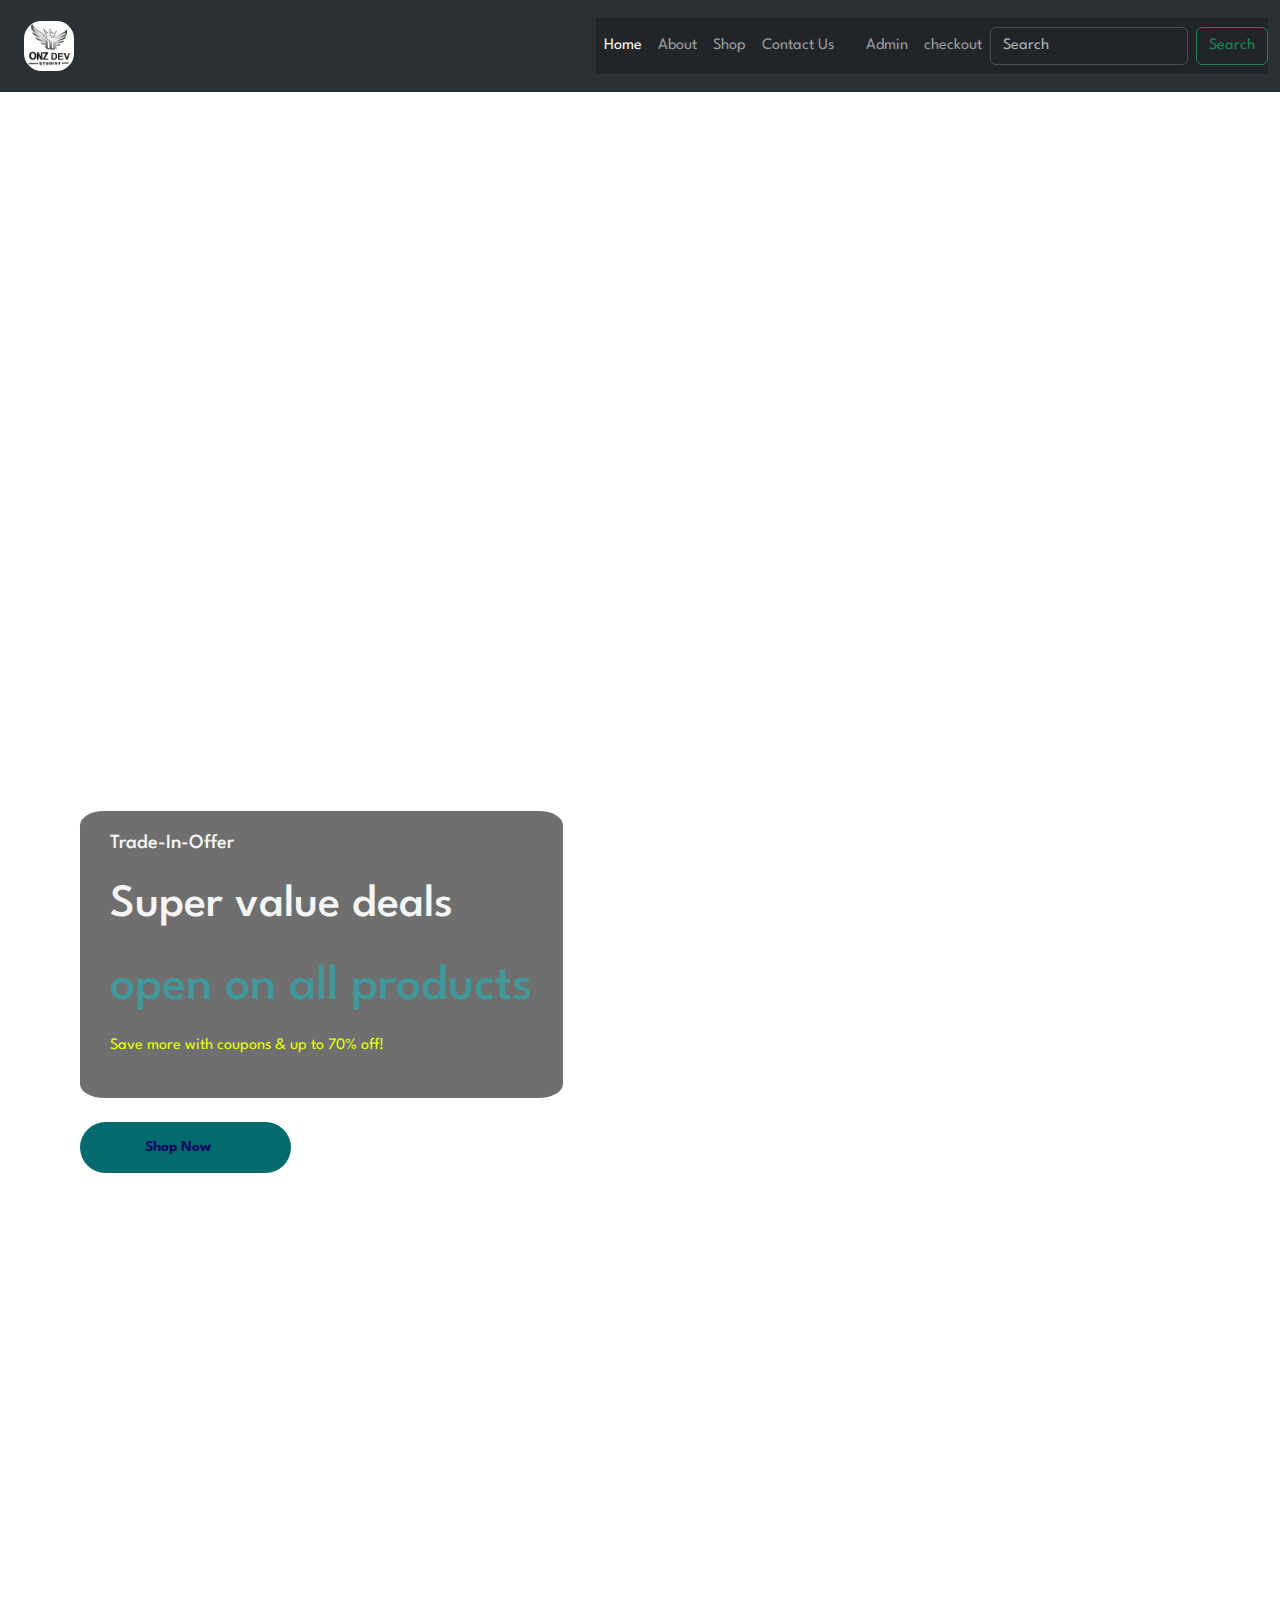
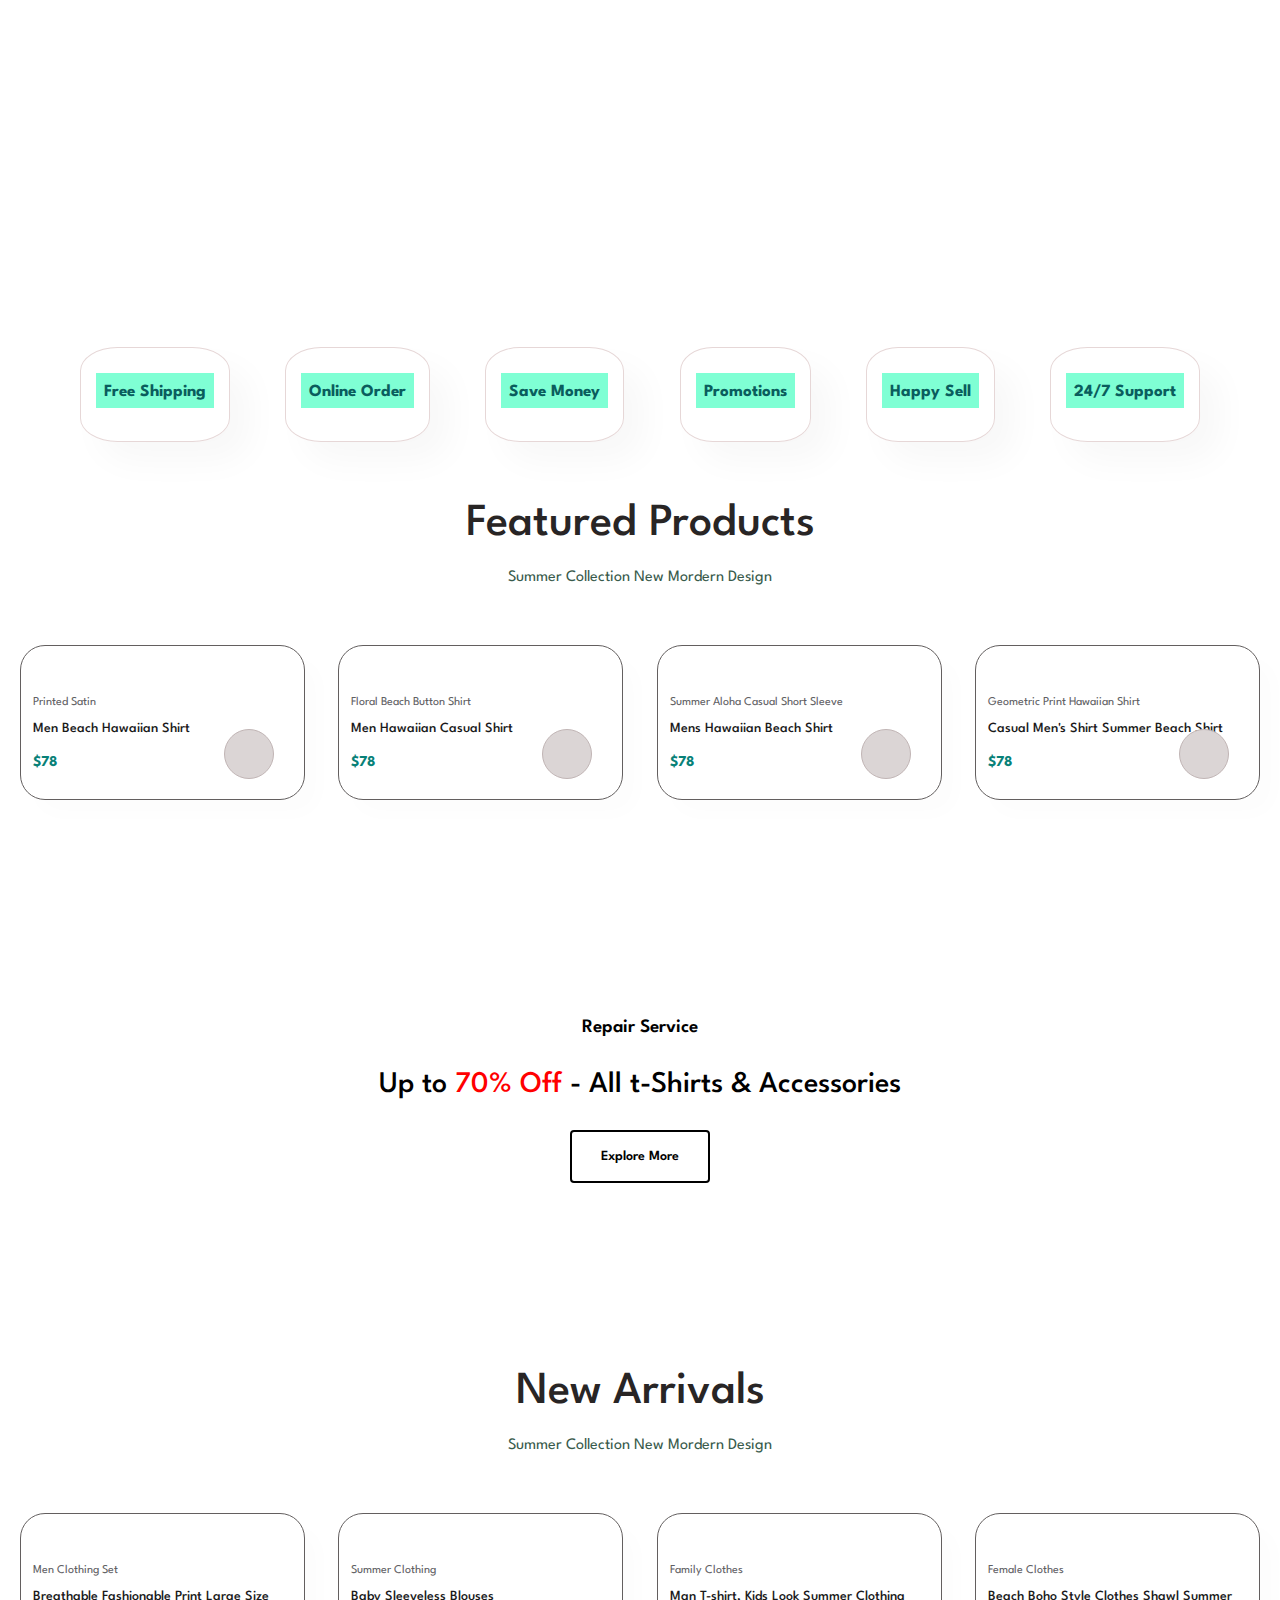
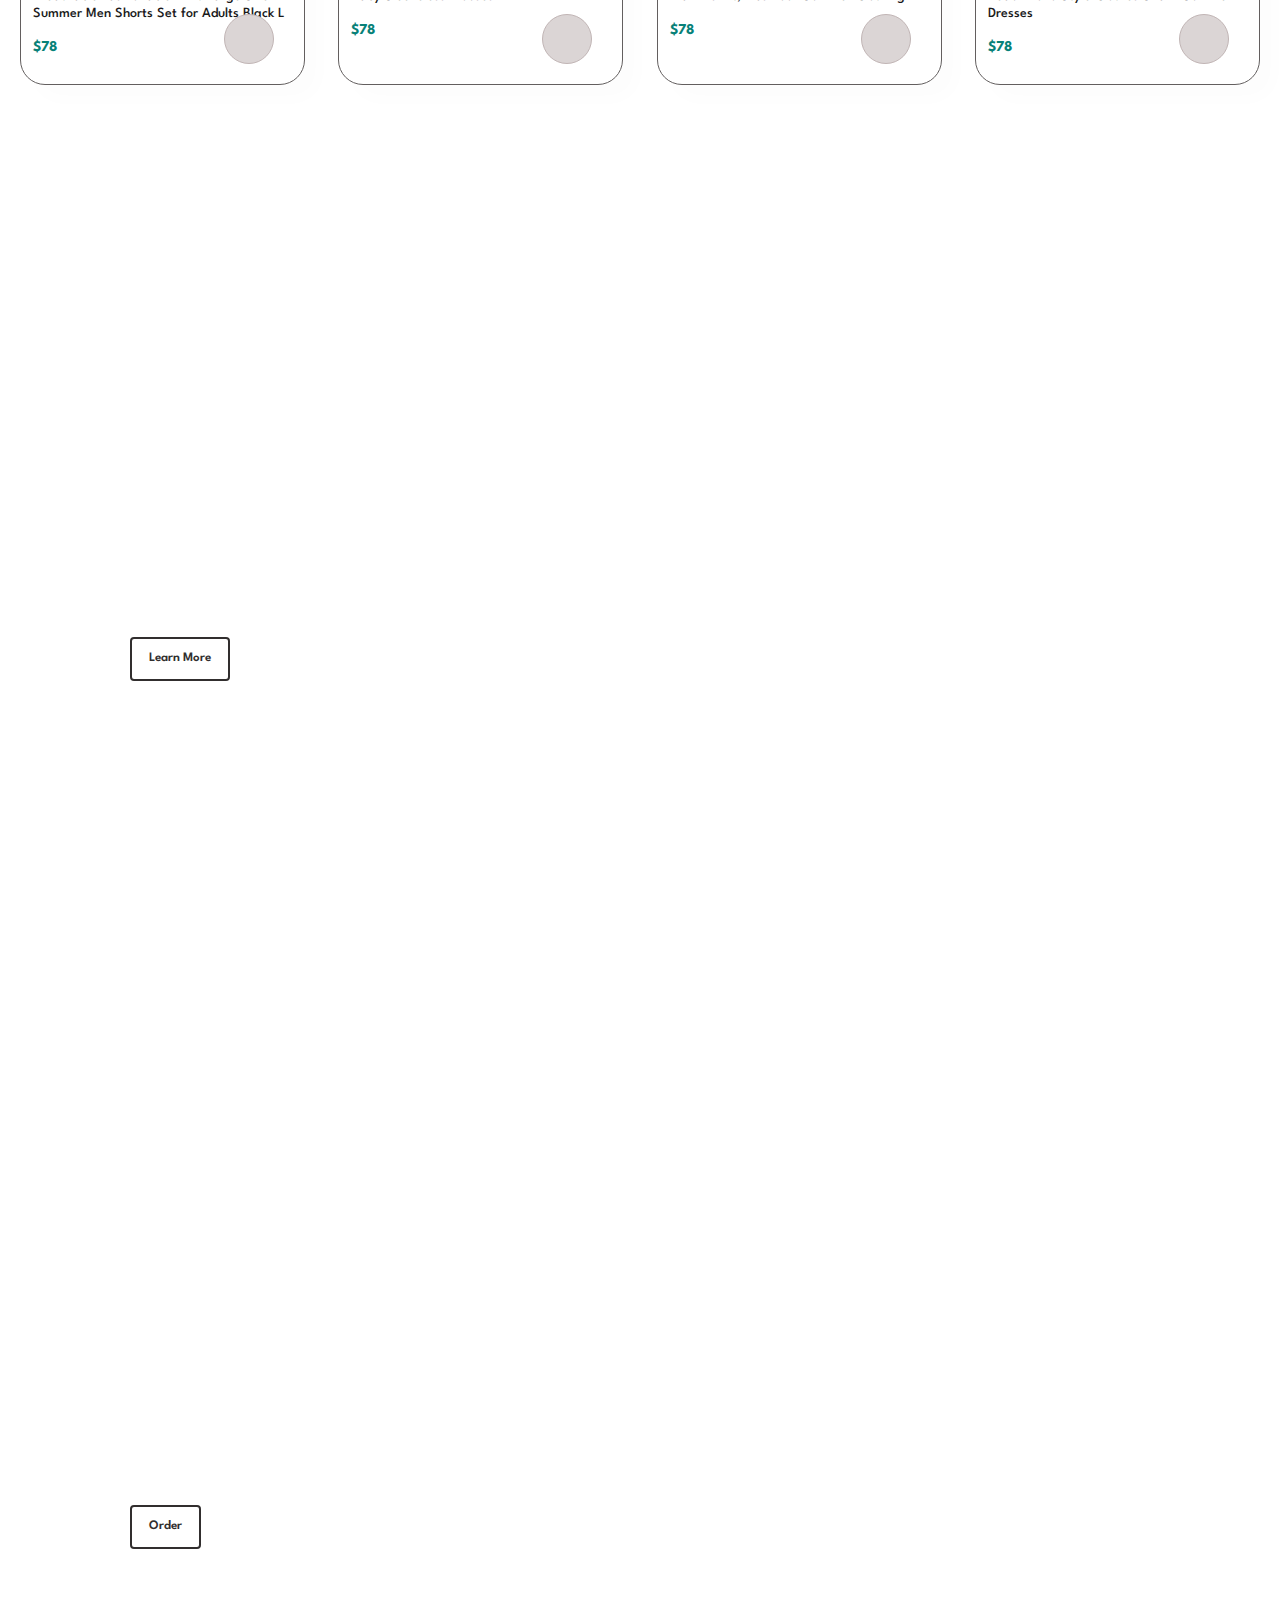
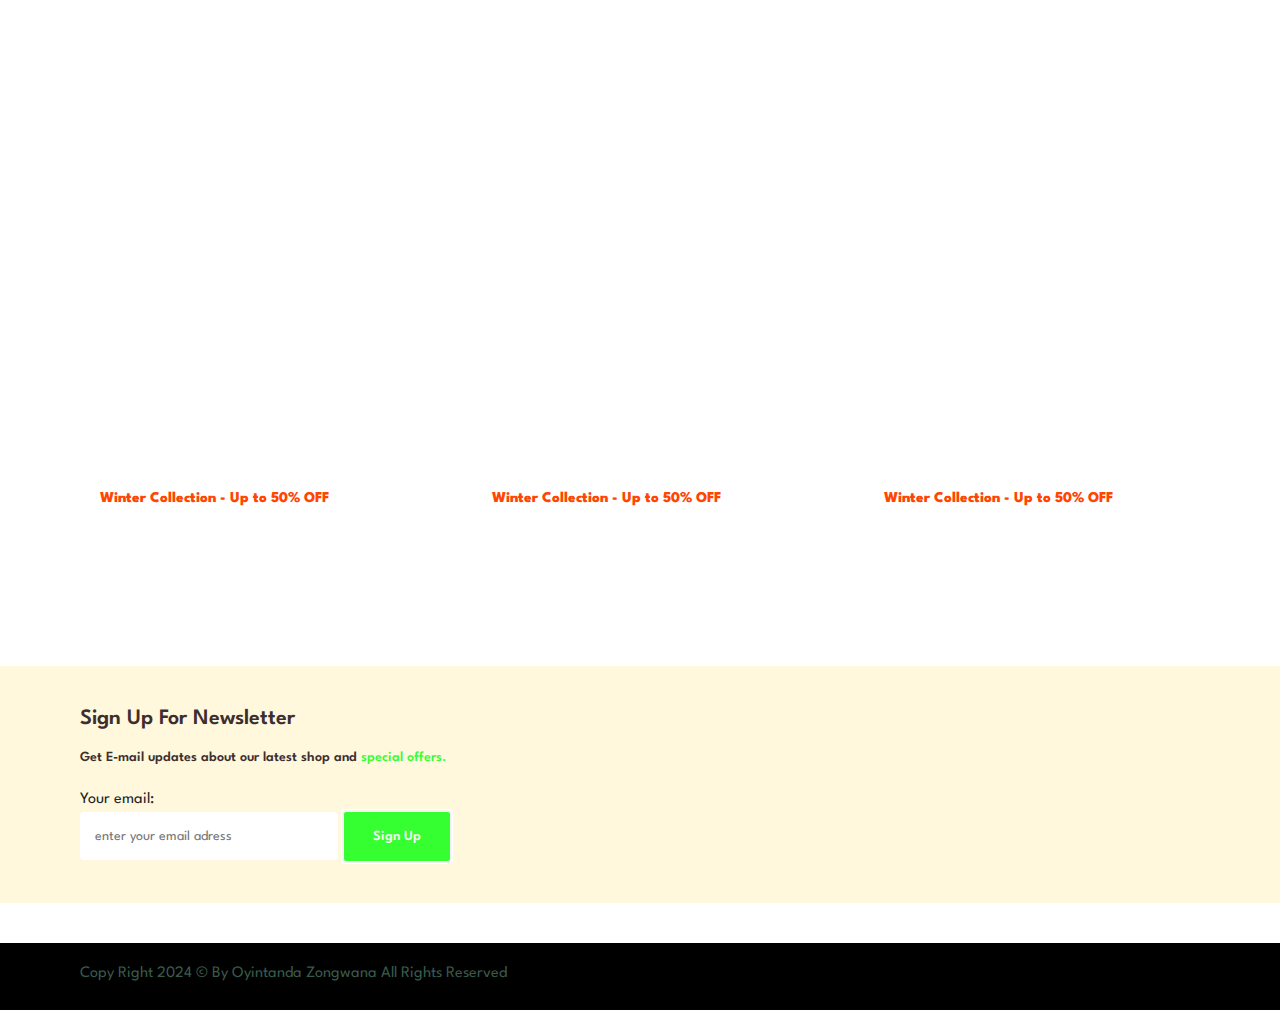
==== HTML/index.html @ 415c323d "semi-done" ====
<!DOCTYPE html>
<html lang="en">
<head>
    <meta charset="UTF-8">
    <meta name="viewport" content="width=device-width, initial-scale=1.0">
    <title>Urban Elegance</title>
    <link rel= "stylesheet" href= "https://maxst.icons8.com/vue-static/landings/line-awesome/line-awesome/1.3.0/css/line-awesome.min.css" >
    <link href="https://cdn.jsdelivr.net/npm/bootstrap@5.3.3/dist/css/bootstrap.min.css" rel="stylesheet" integrity="sha384-QWTKZyjpPEjISv5WaRU9OFeRpok6YctnYmDr5pNlyT2bRjXh0JMhjY6hW+ALEwIH" crossorigin="anonymous">
    <link rel="stylesheet" href="../css copy/styles.css">
</head>
<body>
    
    <nav class="navbar navbar-expand-lg bg-body-tertiary bg-dark" data-bs-theme="dark">
        <div class="container-fluid">
            <nav class="navbar bg-body-tertiary">
                <div class="container" >
                  <a class="navbar-brand" href="./index.html">
                    <img src="../1716818771873ihufebt4- (1).png" class="logo" alt="..." width="50" height="50">
                  </a>
                </div>
              </nav>
    
    <nav class="navbar bg-dark d-flex justify-content-between" data-bs-theme="dark">
        <!-- Navbar content -->
            <button class="navbar-toggler" type="button" data-bs-toggle="collapse" data-bs-target="#navbarSupportedContent" aria-controls="navbarSupportedContent" aria-expanded="false" aria-label="Toggle navigation">
              <span class="navbar-toggler-icon"></span>
            </button>
            <div class="collapse navbar-collapse" id="navbarSupportedContent">
              <ul class="navbar-nav me-auto mb-2 mb-lg-0">
                <li class="nav-item">
                  <a class="nav-link active" aria-current="page" href="./index.html">Home</a>
                </li>
                <li class="nav-item">
                  <a class="nav-link" href="./about.html">About</a>
                </li>
                <li class="nav-item">
                  <a class="nav-link" href="./products.html">Shop</a>
                </li>
                <li class="nav-item">
                  <a class="nav-link" href="./contact.html">Contact Us</a>
                </li>
                <li class="nav-item">
                    <a class="nav-link" href="./cart.html"><i class="las la-shopping-cart"></i></a>
                    
                </li>
                <li class="nav-item">
                  <a class="nav-link" href="./admin.html">Admin</a>
                </li>
                <li class="nav-item">
                  <a class="nav-link" href="./admin.html">checkout</a>
                </li>
              </ul>
              <form class="d-flex" role="search">
                <input class="form-control me-2" type="search" placeholder="Search" aria-label="Search">
                <button class="btn btn-outline-success" type="submit">Search</button>
              </form>
            </div>
          </div>
        </nav>
    </nav>

    <section id="landing">
        <div class="ux">
        <h4>Trade-In-Offer</h4>
        <h2>Super value deals</h2>
        <h1>open on all products</h1>
        <p>Save more with coupons & up to 70% off!</p>
        </div><br>
        <button class="btn1">Shop Now</button>
    </section>


    <section id="feature" class="section-p1">
        <div class="fe-box">
            <i class="las la-ship"></i>
            <h6>Free Shipping</h6>
        </div>
        <div class="fe-box">
            <i class="las la-shopping-basket"></i>
            <h6>Online Order</h6>
        </div>
        <div class="fe-box">
            <i class="las la-hand-holding-usd"></i>
            <h6>Save Money</h6>
        </div>
        <div class="fe-box">
            <i class="las la-exclamation"></i>
            <h6>Promotions</h6>
        </div>
        <div class="fe-box">
            <i class="las la-money-bill-wave-alt"></i>
            <h6>Happy Sell</h6>
        </div>
        <div class="fe-box">
            <i class="las la-phone"></i>
            <h6>24/7 Support</h6>
        </div>
    </section>
    <!-- class="section-p1" -->
    <section id="product1">
        <h2>Featured Products</h2>
        <p>Summer Collection New Mordern Design</p>
        <div class="pro-container">
            <div class="pro">
                <img src="https://5.imimg.com/data5/ANDROID/Default/2023/3/294755955/AZ/TW/XQ/36452206/product-jpeg-1000x1000.jpg" alt="">
                <div class="des">
                    <span>Printed Satin</span>
                    <h5>Men Beach Hawaiian Shirt</h5>
                    <div class="star">
                        <i class="las la-star"></i>
                        <i class="las la-star"></i>
                        <i class="las la-star"></i>
                        <i class="las la-star"></i>
                        <i class="las la-star"></i>
                    </div>
                    <h4>$78</h4>
                    <div class="cart">
                    <i class="las la-shopping-cart"></i>
                    </div>
                </div>
            </div>
            <div class="pro">
                <img src="https://img.fruugo.com/product/8/23/193575238_0340_0340.jpg" alt="">
                <div class="des">
                    <span>Floral Beach Button Shirt</span>
                    <h5>Men Hawaiian Casual Shirt </h5>
                    <div class="star">
                        <i class="las la-star"></i>
                        <i class="las la-star"></i>
                        <i class="las la-star"></i>
                        <i class="las la-star"></i>
                        <i class="las la-star"></i>
                    </div>
                    <h4>$78</h4>
                    <div class="cart">
                    <i class="las la-shopping-cart"></i>
                    </div>
                </div>
            </div>
            <div class="pro">
                <img src="https://img.fruugo.com/product/8/04/193575048_max.jpg" alt="">
                <div class="des">
                    <span>Summer Aloha Casual Short Sleeve</span>
                    <h5>Mens Hawaiian Beach Shirt</h5>
                    <div class="star">
                        <i class="las la-star"></i>
                        <i class="las la-star"></i>
                        <i class="las la-star"></i>
                        <i class="las la-star"></i>
                        <i class="las la-star"></i>
                    </div>
                    <h4>$78</h4>
                    <div class="cart">
                    <i class="las la-shopping-cart"></i>
                    </div>
                </div>
            </div>
            <div class="pro">
                <img src="https://upload.joomcdn.net/3790c23eb824d05c07f4903103b2290e32953ca8_original.jpeg" alt="">
                <div class="des">
                    <span>Geometric Print Hawaiian Shirt</span>
                    <h5>Casual Men's Shirt Summer Beach Shirt</h5>
                    <div class="star">
                        <i class="las la-star"></i>
                        <i class="las la-star"></i>
                        <i class="las la-star"></i>
                        <i class="las la-star"></i>
                        <i class="las la-star"></i>
                    </div>
                    <h4>$78</h4>
                    <div class="cart">
                    <i class="las la-shopping-cart"></i>
                    </div>
                </div>
            </div>
    </section>

    <section id="banner" class="section-m1">
        <h4>Repair Service</h4>
        <h2>Up to <span>70% Off</span> - All t-Shirts & Accessories</h2>
        <button class="normal">Explore More</button>
    </section>

    <section id="product1">
        <h2>New Arrivals</h2>
        <p>Summer Collection New Mordern Design</p>
        <div class="pro-container">
            <div class="pro">
                <img src="https://img.fruugo.com/product/2/65/1283925652_0340_0340.jpg" alt="">
                <div class="des">
                    <span>Men Clothing Set</span>
                    <h5>Breathable Fashionable Print Large Size Summer Men Shorts Set for Adults Black L</h5>
                    <div class="star">
                        <i class="las la-star"></i>
                        <i class="las la-star"></i>
                        <i class="las la-star"></i>
                        <i class="las la-star"></i>
                        <i class="las la-star"></i>
                    </div>
                    <h4>$78</h4>
                    <div class="cart">
                    <i class="las la-shopping-cart"></i>
                    </div>
                </div>
            </div>
            <div class="pro">
                <img src="https://img.fruugo.com/product/8/06/140886068_0340_0340.jpg" alt="">
                <div class="des">
                    <span>Summer Clothing</span>
                    <h5>Baby Sleeveless Blouses</h5>
                    <div class="star">
                        <i class="las la-star"></i>
                        <i class="las la-star"></i>
                        <i class="las la-star"></i>
                        <i class="las la-star"></i>
                        <i class="las la-star"></i>
                    </div>
                    <h4>$78</h4>
                    <div class="cart">
                    <i class="las la-shopping-cart"></i>
                    </div>
                </div>
            </div>
            <div class="pro">
                <img src="https://img.fruugo.com/product/6/66/152572666_0340_0340.jpg" alt="">
                <div class="des">
                    <span>Family Clothes</span>
                    <h5>Man T-shirt, Kids Look Summer Clothing</h5>
                    <div class="star">
                        <i class="las la-star"></i>
                        <i class="las la-star"></i>
                        <i class="las la-star"></i>
                        <i class="las la-star"></i>
                        <i class="las la-star"></i>
                    </div>
                    <h4>$78</h4>
                    <div class="cart">
                    <i class="las la-shopping-cart"></i>
                    </div>
                </div>
            </div>
            <div class="pro">
                <img src="https://img.fruugo.com/product/2/46/951663462_0340_0340.jpg" alt="">
                <div class="des">
                    <span>Female Clothes</span>
                    <h5>Beach Boho Style Clothes Shawl Summer Dresses</h5>
                    <div class="star">
                        <i class="las la-star"></i>
                        <i class="las la-star"></i>
                        <i class="las la-star"></i>
                        <i class="las la-star"></i>
                        <i class="las la-star"></i>
                    </div>
                    <h4>$78</h4>
                    <div class="cart">
                    <i class="las la-shopping-cart"></i>
                    </div>
                </div>
            </div>
    </section>

    <section id="sm-banner" class="section-p1">
        <div class="banner-box">
            <h4>Crazy Deals</h4>
            <h2>Buy one get ONE FREE</h2>
            <span>The best classic dress is on sale</span>
            <button class="white">Learn More</button>
        </div>
        <div class="banner-box banner-box2">
            <h4>Spring/Summer</h4>
            <h2>Upcoming Season</h2>
            <span>The best classic dress is on sale</span>
            <button class="white">Order</button>
        </div>
    </section>


    <section id="banner3">
        <div class="banner-box">
            <h2>SEASONAL SALE</h2>
            <h3>Winter Collection - Up to 50% OFF</h3>
        </div>
        <div class="banner-box banner-box2">
            <h2>SEASONAL SALE</h2>
            <h3>Winter Collection - Up to 50% OFF</h3>
        </div>
        <div class="banner-box banner-box3">
            <h2>SEASONAL SALE</h2>
            <h3>Winter Collection - Up to 50% OFF</h3>
        </div>
    </section>

    <section id="newsletter" class="section-p1 section-m1">
        <div class="newstext">
            <h4>Sign Up For Newsletter</h4>
            <p>Get E-mail updates about our latest shop and <span>special offers.</span></p>
            <form action="https://formspree.io/f/xeqyyaga" method="POST" target="_blank">
                <label>
                    Your email:
                    <input type="email" name="email" required placeholder="enter your email adress">
                </label>
  <!-- your other form fields go here -->
                <button type="submit" class="normal">Sign Up</button>
            </form>
    </section>




    <footer class="section-p1 text-center py-1">

        <p class="text-center">Copy Right 2024 &#169 By Oyintanda Zongwana All Rights Reserved</p>
    </footer>


    <script src="https://cdn.jsdelivr.net/npm/bootstrap@5.3.3/dist/js/bootstrap.bundle.min.js" integrity="sha384-YvpcrYf0tY3lHB60NNkmXc5s9fDVZLESaAA55NDzOxhy9GkcIdslK1eN7N6jIeHz" crossorigin="anonymous"></script>
    <script src="../script/index.js"></script>
</body>
</html>
---- css copy/styles.css ----
@import url('https://fonts.googleapis.com/css2?family=League+Spartan:wght@100..900&display=swap');
* {
    margin: 0;
    padding: 0;
    box-sizing: border-box;
    font-family: "League Spartan", sans-serif;
}
h1 {
    font-size: 50px;
    line-height: 64px;
    color: #282525;
}
h2 {
    font-size: 46px;
    line-height: 54px;
    color: #282525;
}
h4 {
    font-size: 20px;
    color: #282525;
}
h6 {
    font-size: 12px;
    font-weight: 700;
}
p {
    font-size: 16px;
    color: #385a4b;
    margin: 15px 0 20px 0;
}
.section-p1 {
    padding: 40px 80px;
    display: flex;
    justify-content: space-between;
    flex-wrap: wrap;
}
.section-p1 i {
    font-size: 64px;
    display: flex;
    justify-content: center;
}
.section-m1 {
    margin: 40px 0;
}
button.normal {
    font-size: 14px;
    font-weight: 600;
    padding: 15px 30px;
    color: black;
    background-color: white;
    border: 1px solid blue;
    outline: auto;
    transition: 0.3s;
}
button.white {
    font-size: 13px;
    font-weight: 600;
    padding: 11px 18px;
    color: rgb(49, 46, 46);
    background-color: transparent;
    cursor: pointer;
    border: 1px solid white;
    outline: auto;
    transition: 0.3s;
}
body {
    width: 100%;
}

/* HOME PAGE */
.logo {
    background: white;
    border-radius: 35%;
} 
.navbar {
    position: sticky;
    top: 0;
    z-index: 1;
}
#navbarSupportedContent li a:hover {
    color: #29829b;
}

/* Home Page */
#landing {
    background-image: url('https://images.pexels.com/photos/20536749/pexels-photo-20536749/free-photo-of-blonde-women-posing-in-a-narrow-alley.jpeg?auto=compress&cs=tinysrgb&w=600');
    background-size: cover;
    background-position: center;
    background-repeat: no-repeat;
    height: 200vh;
    width: 100%;
    padding: 0 80px;
    display: flex;
    flex-direction: column;
    align-items: flex-start;
    justify-content: center;
    flex-wrap: wrap;
}
.ux {
    background-color: #0d0f0e99;
    padding: 20px 30px;
    border-radius: 5%;
}
#landing h4 {
    padding-bottom: 15px;
    color: whitesmoke;
}
#landing h2 {
    padding-bottom: 15px;
    color: whitesmoke;
}
#landing h1 {
    color: rgb(65, 153, 156);
}
#landing p {
    color: rgb(234, 255, 2);
}
.btn1 {
    background-color: rgb(5, 106, 110);
    color: rgb(4, 10, 95);
    border: 0;
    padding: 14px 80px 14px 65px;
    cursor: pointer;
    border-radius: 50px;
    font-weight: 700;
    font-size: 15px;
}
#feature div {
    padding: 25px 15px;
    box-shadow: 20px 20px 34px rgb(0, 0, 0, 0.03);
    border: 1px solid rgb(230, 215, 215);
    border-radius: 25%;
    margin: 15px 0;
}
#feature div:hover {
    box-shadow: 10px 10px 54px rgb(70, 0, 0, 0.1);
    color: aliceblue;
    background-color: black;
}
#feature h6 {
    display: inline-block;
    font-size: 17px;
    padding: 9px 8px 6px 8px;
    color: rgb(10, 93, 93);
    background-color: aquamarine;
}
#feature h6:hover {
    background-color: rgb(10, 93, 93);
    color: aquamarine;
    cursor: pointer;
}
#product1 .pro-container {
    display: flex;
    justify-content: space-between;
    flex-wrap: wrap;
    padding: 20px;
}
#product1 {
    text-align: center;
}
#product1 .pro {
    width: 23%;
    min-width: 250px;
    padding: 10px 12px;
    border: 1px solid rgb(99, 95, 95);
    border-radius: 25px;
    cursor: pointer;
    box-shadow: 15px 15px 20px rgb(0, 0, 0, 0.01);
    margin: 15px 0;
    transition: 0.2s ease;
    position: relative;
}
#product1 .pro img {
    width: 100%;
    border-radius: 20px;
}
#product1 .pro:hover {
    box-shadow: 20px 20px 30px rgb(0, 0, 0, 0.36);
}
#product1 .pro .des {
    text-align: start;
    padding: 10px 0;
}
#product1 .pro .des span {
    color: #606063;
    font-size: 12px;
}
#product1 .pro .des h5 {
    padding-top: 7px;
    color: #1a1a1a;
    font-size: 14px;
}
#product1 .pro .des .star {
    font-size: 20px;
    color: gold;
    display: flex;
    font-size: 20px;
}
#product1 .pro .des .star i {
    font-size: 25px;
}
#product1 .pro .des h4 {
    padding-top: 7px;
    font-size: 15px;
    font-weight: 700;
    color: #088178;
}
#product1 .pro .cart {
    width: 50px;
    height: 50px;
    line-height: 40px;
    border-radius: 50px;
    background-color: rgb(219, 213, 213);
    font-weight: 500;
    color: #0d0f0e;
    border: 1px solid rgb(193, 181, 181);
    position: absolute;
    bottom: 20px;
    right: 30px;
}
#product1 .pro .cart i {
    font-size: 45px;
}
#banner {
    display: flex;
    flex-direction: column;
    justify-content: center;
    align-items: center;
    text-align: center;
    flex-wrap: wrap;
    background-image: url(https://www.shutterstock.com/shutterstock/photos/2313928289/display_1500/stock-vector-save-offer-off-sale-banner-sign-board-promotion-vector-illustration-2313928289.jpg);
    width: 100%;
    height: 50vh;
    background-size: cover;
    background-position: center;
}
#banner h4 {
    color: rgb(0, 0, 0);
    font-size: 19px;
    font-weight: 600;
}
#banner h2 {
    color: rgb(0, 0, 0);
    font-size: 30px;
    padding: 10px 0;
}
#banner h2 span {
    color: red;
}
#banner button:hover {
    background-color: black;
    color: white;
}
#sm-banner {
    display: flex;
    justify-content: space-between;
    flex-wrap: wrap;
}
#sm-banner .banner-box {
    margin: 20px;
    display: flex;
    flex-direction: column;
    justify-content: center;
    align-items: flex-start;
    flex-wrap: wrap;
    background-image: url(https://images.thebridesofoklahoma.com/wp-content/uploads/blog/12830/classic-dresses-with-a-modern-point-of-view.jpg);
    min-width: 580px;
    height: 92vh;
    background-size: cover;
    background-position: center;
    padding: 30px;
}
#sm-banner .banner-box2{
    background-image: url(https://modersvp.com/wp-content/uploads/2021/01/IMG_1394-scaled.jpg);
    background-size: cover;
    background-position: center;
    background-repeat: no-repeat;
}
#sm-banner h4 {
    color: white;
    font-size: 20px;
    font-weight: 300;
}
#sm-banner h2 {
    color: white;
    font-size: 30px;
    font-weight: 800;
}
#sm-banner span {
    color: white;
    font-size: 14px;
    font-weight: 500;
    padding-bottom: 15px;
}
#sm-banner .banner-box:hover {
    background-color: green;
    border: green;
}
#banner3 {
    display: flex;
    justify-content: space-between;
    flex-wrap: wrap;
    padding: 0 80px
}
#banner3  .banner-box {
    display: flex;
    flex-direction: column;
    justify-content: center;
    align-items: flex-start;
    flex-wrap: wrap;
    background-image: url(https://hips.hearstapps.com/hmg-prod/images/guests-seen-outside-bally-during-the-milan-womens-fashion-news-photo-1625088318.jpg?crop=0.417xw:0.624xh;0.242xw,0&resize=640:*);
    min-width: 30%;
    height: 30vh;
    background-size: cover;
    background-position: center;
    padding: 20px;
    margin-bottom: 20px;
}
#banner3 .banner-box2 {
    background-image: url(https://www.stylerave.com/wp-content/uploads/2020/11/Adobe_Post_20201112_2050190.1997167356691132.png);
}
#banner3 .banner-box3 {
    background-image: url(https://images.prestigeonline.com/wp-content/uploads/sites/5/2021/08/24153826/Featured-image-69.png?tr=w-600);
}
#banner3 h2 {
    color: white;
    font-weight: 900;
    font-size: 22px;
}
#banner3 h3 {
    color: orangered;
    font-weight: 800;
    font-size: 15px;
}
#newsletter {
    display: flex;
    justify-content: space-between;
    flex-wrap: wrap;
    align-items: center;
    background-repeat: no-repeat;
    background-position: 20% 30%;
    background-color: cornsilk;
}
#newsletter h4 {
    font-size: 22px;
    font-weight: 600;
    color: rgb(62, 47, 47);
}
#newsletter p {
    font-size: 14px;
    font-weight: 600;
    color: rgb(62, 47, 47);
}
#newsletter p span {
    color: #01ff05cb;
}
.newstext input {
    height: 3rem;
    padding: 0 1em;
    font-size: 14px;
    width: 100%;
    border: 1px solid transparent;
    border-radius: 4px;
    outline: none;
}
#newsletter button {
    background-color: #01ff05cb;
    color: rgb(245, 245, 245);
    white-space: nowrap;
}
#newsletter button:hover {
    background-color: rgb(245, 245, 245);
    color: #01ff05cb;
}
footer {
    background-color: black;
    color: cornsilk;
    text-align: center;
}



/* SHOPING PAGE */

#landing-header {
    background-image: url(https://img.freepik.com/premium-psd/adha-shopping-basket-mockup_187299-38940.jpg?w=900);
    background-size: cover;
    background-position: center;
    background-repeat: no-repeat;
    height: 133vh;
    width: 100%;
    padding: 0 80px;
    display: flex;
    flex-direction: column;
    align-items: flex-start;
    justify-content: center;
    flex-wrap: wrap;
}
.UX {
    background-color: rgba(245, 245, 245, 0.252);
    padding: 20px 30px;
    border-radius: 10px;
}
.UX p {
    color: red;
}
#pagination {
    display: flex;
    justify-content: center;
}
#pagination a {
    text-decoration: none;
    background-color: royalblue;
    color: whitesmoke;
    padding: 15px 20px;
    border-radius: 4px;
    font-weight: 600;
}
#pagination a i {
    font-size: 17px;
    font-weight: 600;
}


/* ABOUT PAGE */
#landing-about {
    background-image: url(https://img.freepik.com/premium-vector/hi-word-speech-bubble-funny-lettering-typography-sticker-social-media-content_102918-48.jpg?w=740);
    background-size: cover;
    background-position: center;
    background-repeat: no-repeat;
    height: 133vh;
    width: 100%;
    padding: 0 80px;
    display: flex;
    flex-direction: column;
    align-items: flex-start;
    justify-content: center;
    flex-wrap: wrap;
}
#landing-about .Ux {
    background-color: rgba(255, 0, 0, 0.667);
    border-radius: 10px;
    text-align: center;
    
}
#landing-about .Ux h2 {
    color: aqua;
}
#landing-about .Ux h1 {
    color: rgb(17, 255, 0);
}
.about-section {
    padding: 60px 80px;
    background-color: #f4f4f4;
}
.about-section .container {
    display: flex;
    flex-wrap: wrap;
    justify-content: space-between;
}
.about-section h1 {
    width: 100%;
    font-size: 36px;
    margin-bottom: 40px;
    text-align: center;
    color: #282525;
}
.about-section .content {
    display: flex;
    flex-wrap: wrap;
    justify-content: space-between;
    align-items: center;
}
.about-section .about-text {
    flex: 1;
    padding-right: 40px;
}
.about-section .about-text h2 {
    font-size: 28px;
    color: #282525;
    margin-bottom: 20px;
}
.about-section .about-text p {
    font-size: 16px;
    color: #385a4b;
    margin-bottom: 20px;
}
.about-section .about-image {
    flex: 1;
    max-width: 500px;
}
.about-section .about-image img {
    width: 100%;
    border-radius: 10px;
}




/* Responsive Styles */
@media (max-width: 800px) {
    .about-section {
        padding: 40px 20px;
    }
    .about-section .container {
        flex-direction: column;
        text-align: center;
    }
    .about-section .about-text {
        padding-right: 0;
    }
    .about-section .about-image {
        margin-top: 20px;
    }
}

/* MEDIA QUERY */
@media (max-width: 1200px) {
    #landing {
        height: 150vh;
        padding: 0 40px;
    }
    #landing h1 {
        font-size: 40px;
    }
    #landing h2 {
        font-size: 36px;
    }
    #landing h4 {
        font-size: 18px;
    }
    .btn1 {
        padding: 12px 60px;
        font-size: 14px;
    }
    #product1 .pro {
        width: 48%;
    }
    #banner, #sm-banner, #banner3, #newsletter {
        padding: 0 40px;
    }
    #sm-banner .banner-box {
        min-width: 100%;
        height: 50vh;
    }
    #banner3 .banner-box {
        min-width: 48%;
    }
}

@media (max-width: 800px) {
    #landing {
        height: 120vh;
        padding: 0 20px;
    }
    #landing h1 {
        font-size: 30px;
    }
    #landing h2 {
        font-size: 26px;
    }
    #landing h4 {
        font-size: 14px;
    }
    .btn1 {
        padding: 10px 50px;
        font-size: 12px;
    }
    #product1 .pro {
        width: 100%;
    }
    #sm-banner .banner-box {
        min-width: 100%;
        height: 50vh;
    }
    #banner3 .banner-box {
        min-width: 100%;
    }
}
@media (max-width: 500px) {
    #landing {
        height: 100vh;
        padding: 0 10px;
    }
    #landing h1 {
        font-size: 24px;
    }
    #landing h2 {
        font-size: 20px;
    }
    #landing h4 {
        font-size: 12px;
    }
    .btn1 {
        padding: 8px 40px;
        font-size: 10px;
    }
    #feature div {
        width: 100%;
    }
    #sm-banner .banner-box {
        min-width: 100%;
        height: 30vh;
    }
    #banner3 .banner-box {
        min-width: 100%;
        height: 20vh;
    }
    #newsletter {
        flex-direction: column;
        text-align: center;
    }
}
@media (max-width: 300px) {
    #landing {
        height: 80vh;
        padding: 0 5px;
    }
    #landing h1 {
        font-size: 18px;
    }
    #landing h2 {
        font-size: 16px;
    }
    #landing h4 {
        font-size: 10px;
    }
    .btn1 {
        padding: 6px 30px;
        font-size: 8px;
    }
    #feature div {
        width: 100%;
    }
    #product1 .pro {
        width: 100%;
    }
    #sm-banner .banner-box {
        min-width: 100%;
        height: 20vh;
    }
    #banner3 .banner-box {
        min-width: 100%;
        height: 15vh;
    }
    #newsletter {
        flex-direction: column;
        text-align: center;
    }
    #newsletter h4, #newsletter p {
        font-size: 12px;
    }
    .section-p1, .section-m1 {
        padding: 20px 10px;
    }
    button.normal {
        font-size: 10px;
        padding: 10px 20px;
    }
    button.white {
        font-size: 9px;
        padding: 8px 15px;
    }
    #banner {
        height: 30vh;
    }
    #banner h2 {
        font-size: 20px;
    }
    #banner h4 {
        font-size: 14px;
    }
    #product1 .pro .des h5, #product1 .pro .des h4 {
        font-size: 12px;
    }
    #product1 .pro .des .star i {
        font-size: 18px;
    }
    footer {
        font-size: 0.01em;
    }
}
@media (max-width: 500px) {
    .about-section {
        padding: 30px 10px;
    }
    .about-section h1 {
        font-size: 30px;
        margin-bottom: 30px;
    }
    .about-section .about-text h2 {
        font-size: 24px;
    }
    .about-section .about-text p {
        font-size: 14px;
    }
    .about-section .about-image {
        margin-top: 15px;
    }
}

@media (max-width: 300px) {
    .about-section {
        padding: 20px 5px;
    }
    .about-section h1 {
        font-size: 24px;
        margin-bottom: 20px;
    }
    .about-section .about-text h2 {
        font-size: 18px;
    }
    .about-section .about-text p {
        font-size: 12px;
    }
    .about-section .about-image {
        margin-top: 10px;
    }
}
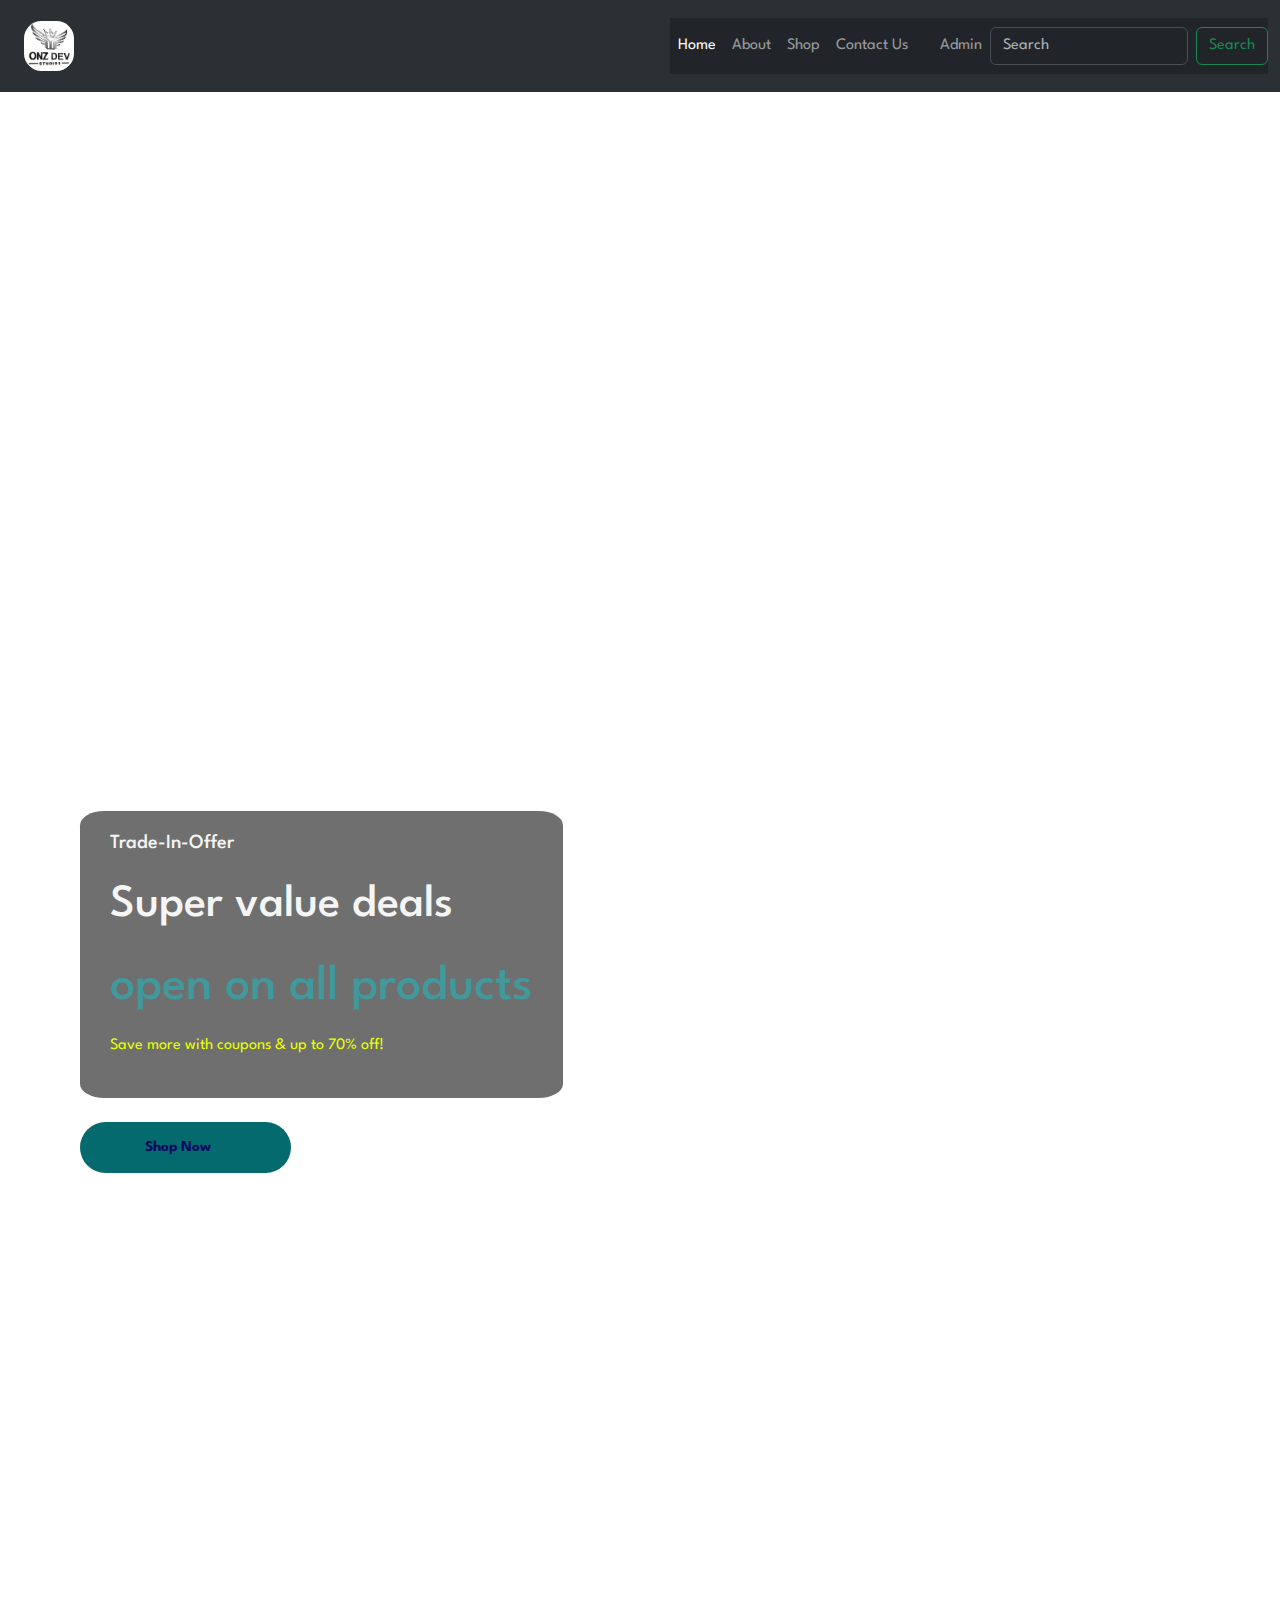
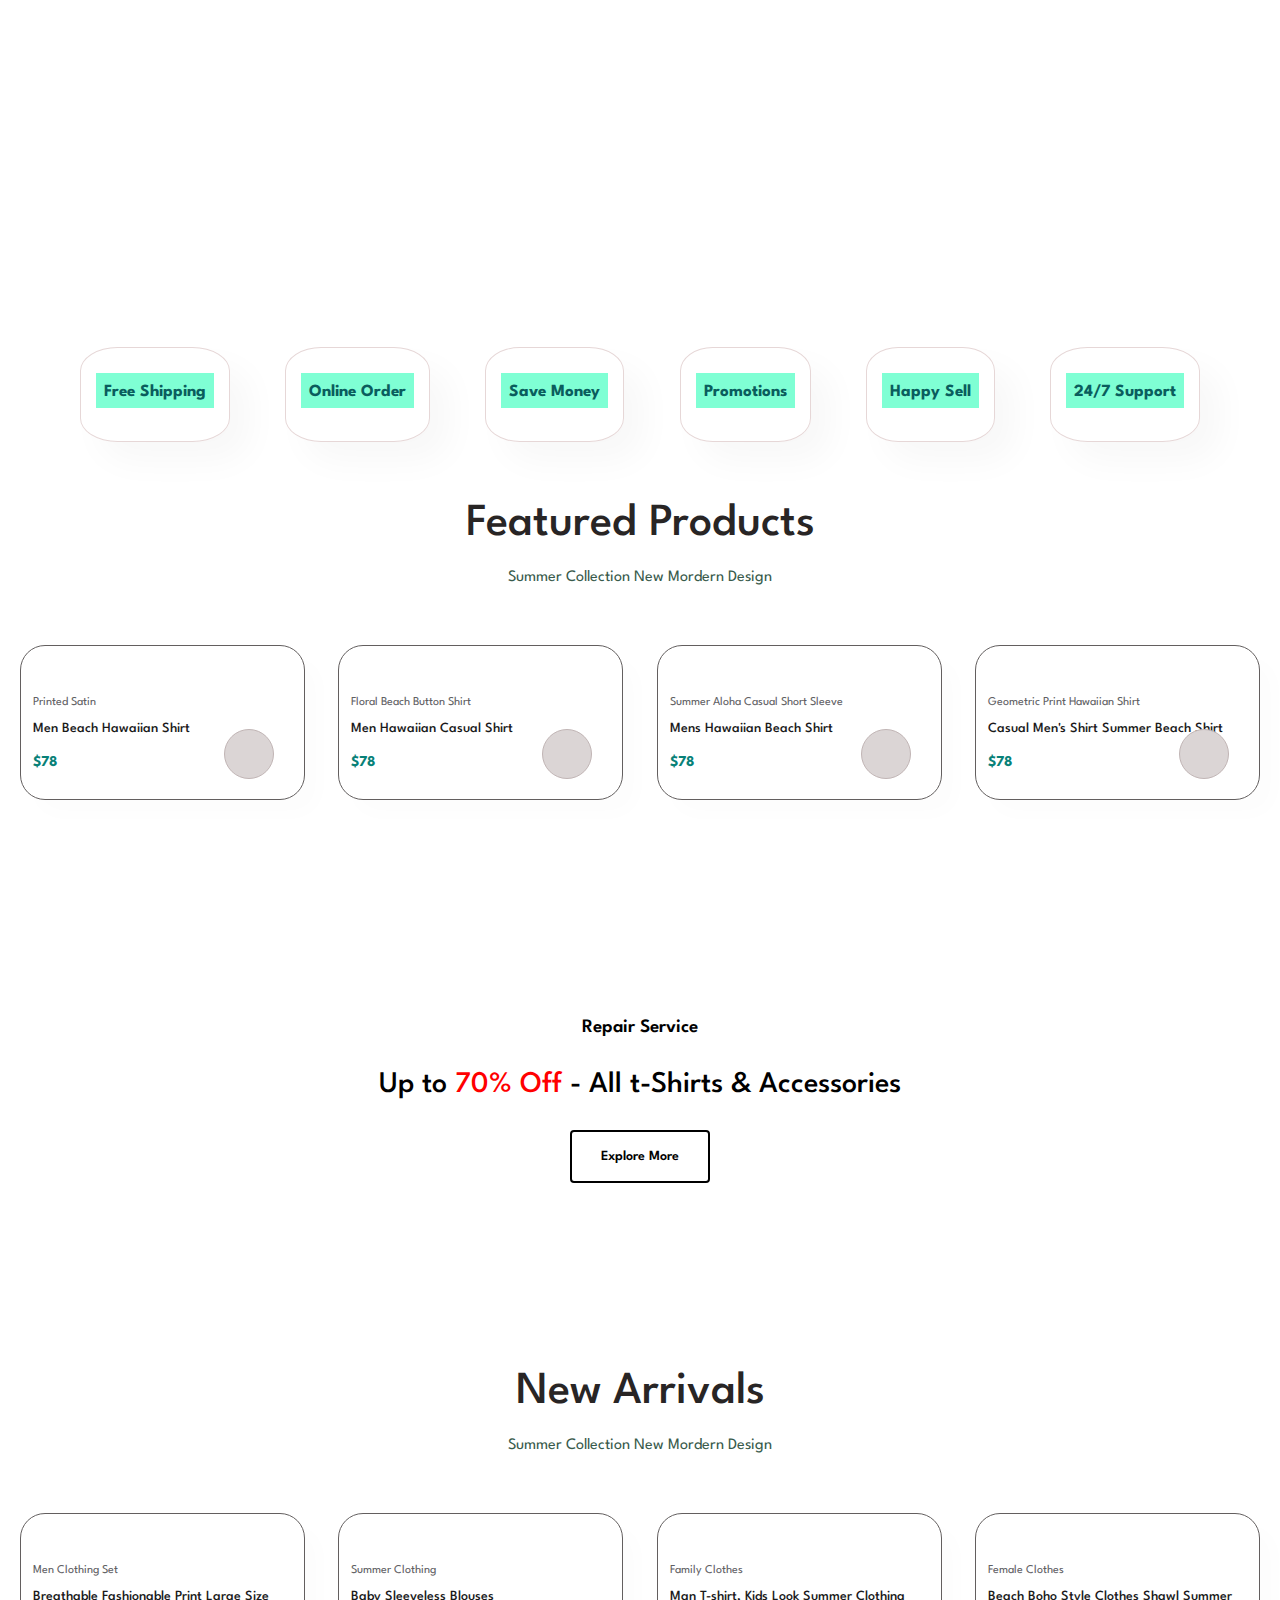
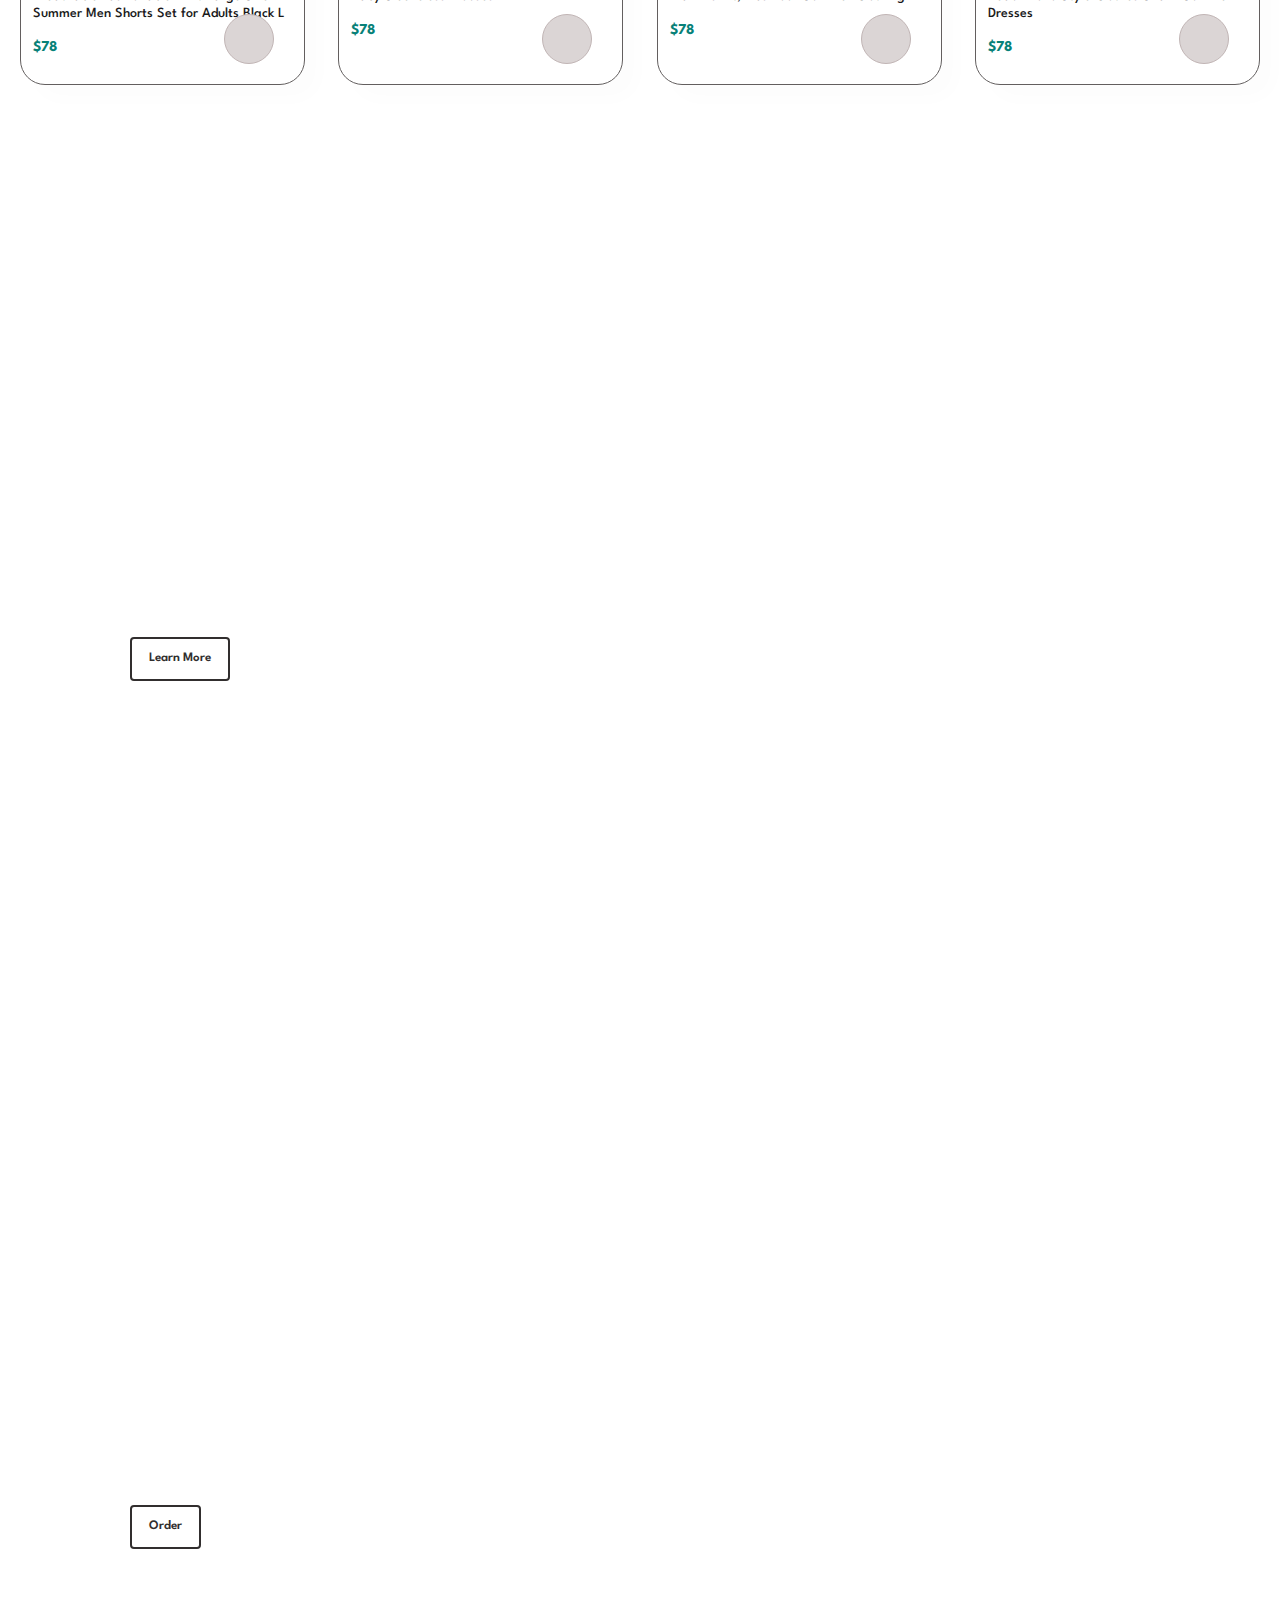
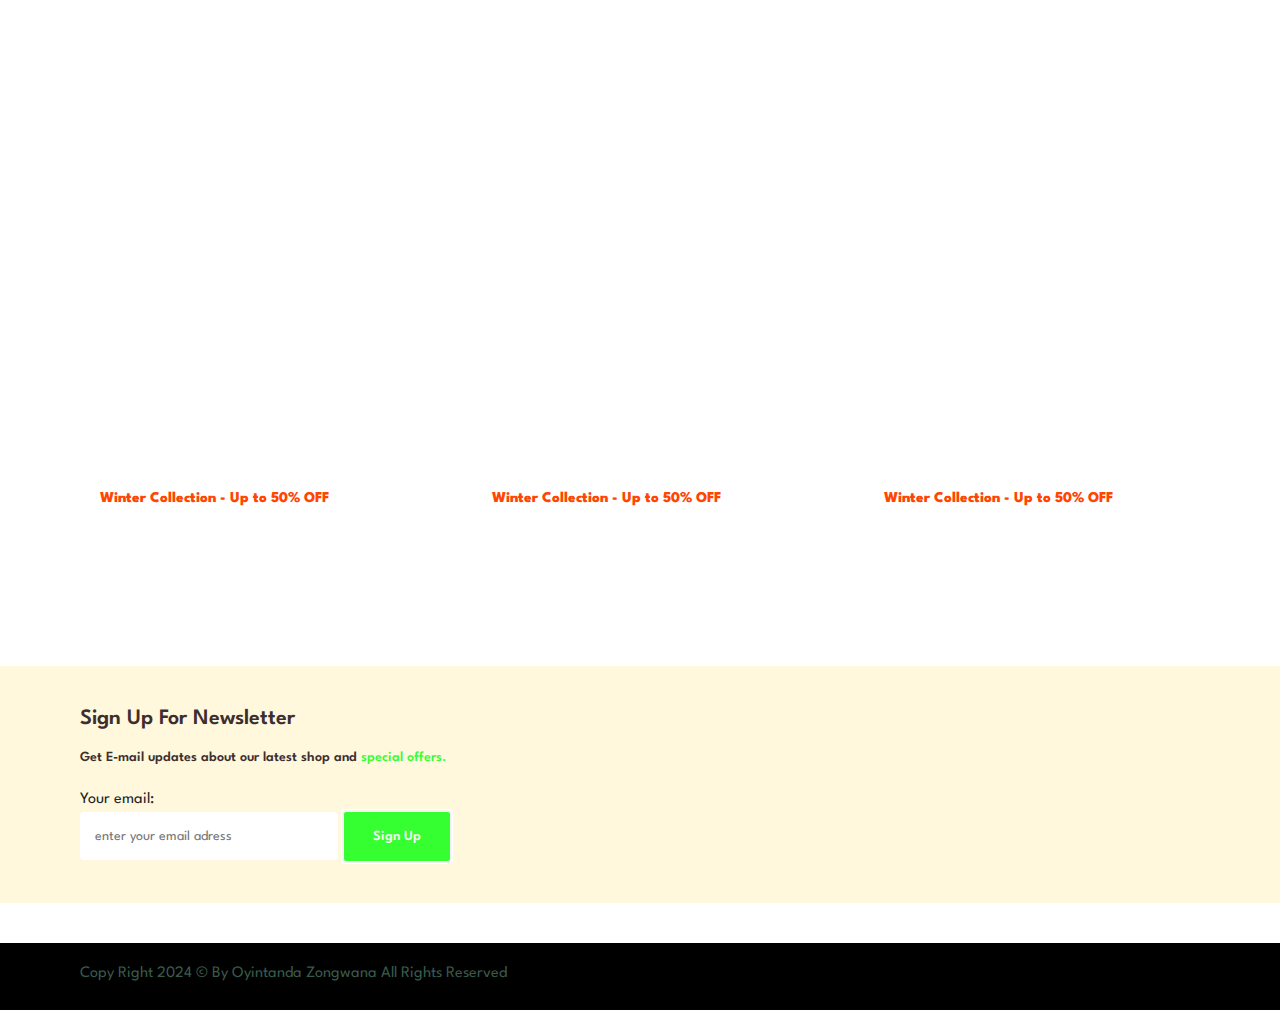
==== commit f11ab486: "cart-done" ====
--- a/HTML/index.html
+++ b/HTML/index.html
@@ -46,9 +46,6 @@
                 <li class="nav-item">
                   <a class="nav-link" href="./admin.html">Admin</a>
                 </li>
-                <li class="nav-item">
-                  <a class="nav-link" href="./admin.html">checkout</a>
-                </li>
               </ul>
               <form class="d-flex" role="search">
                 <input class="form-control me-2" type="search" placeholder="Search" aria-label="Search">
--- a/css copy/styles.css
+++ b/css copy/styles.css
@@ -76,6 +76,9 @@
     position: sticky;
     top: 0;
     z-index: 1;
+}
+#navbarSupportedContent li a i {
+    font-size: 40px;
 }
 #navbarSupportedContent li a:hover {
     color: #29829b;
@@ -494,7 +497,13 @@
     border-radius: 10px;
 }
 
-
+/* CART PAGE */
+#footer {
+    position: absolute;
+    bottom: 0;
+    width: 100%;
+    height: 2.5rem; 
+  }
 
 
 /* Responsive Styles */
@@ -513,8 +522,6 @@
         margin-top: 20px;
     }
 }
-
-/* MEDIA QUERY */
 @media (max-width: 1200px) {
     #landing {
         height: 150vh;
@@ -547,7 +554,6 @@
         min-width: 48%;
     }
 }
-
 @media (max-width: 800px) {
     #landing {
         height: 120vh;
@@ -698,7 +704,6 @@
         margin-top: 15px;
     }
 }
-
 @media (max-width: 300px) {
     .about-section {
         padding: 20px 5px;
@@ -716,4 +721,71 @@
     .about-section .about-image {
         margin-top: 10px;
     }
+}
+@media (max-width: 500px) {
+    table {
+        display: block;
+        overflow-x: auto;
+        white-space: nowrap;
+    }
+    thead {
+        display: none;
+    }
+    tbody, tr, td {
+        display: block;
+        width: 100%;
+    }
+    tr {
+        margin-bottom: 15px;
+    }
+    td {
+        text-align: right;
+        padding-left: 50%;
+        position: relative;
+    }
+    td::before {
+        content: attr(data-label);
+        position: absolute;
+        left: 0;
+        width: 50%;
+        padding-left: 15px;
+        font-weight: bold;
+        text-align: left;
+    }
+}
+@media (max-width: 300px) {
+    table {
+        display: block;
+        overflow-x: auto;
+        white-space: nowrap;
+    }
+    thead {
+        display: none;
+    }
+    tbody, tr, td {
+        display: block;
+        width: 100%;
+    }
+    tr {
+        margin-bottom: 10px;
+    }
+    td {
+        text-align: right;
+        padding-left: 40%;
+        position: relative;
+        font-size: 12px;
+    }
+    td::before {
+        content: attr(data-label);
+        position: absolute;
+        left: 0;
+        width: 40%;
+        padding-left: 10px;
+        font-weight: bold;
+        text-align: left;
+        font-size: 12px;
+    }
+    img {
+        width: 40px;
+    }
 }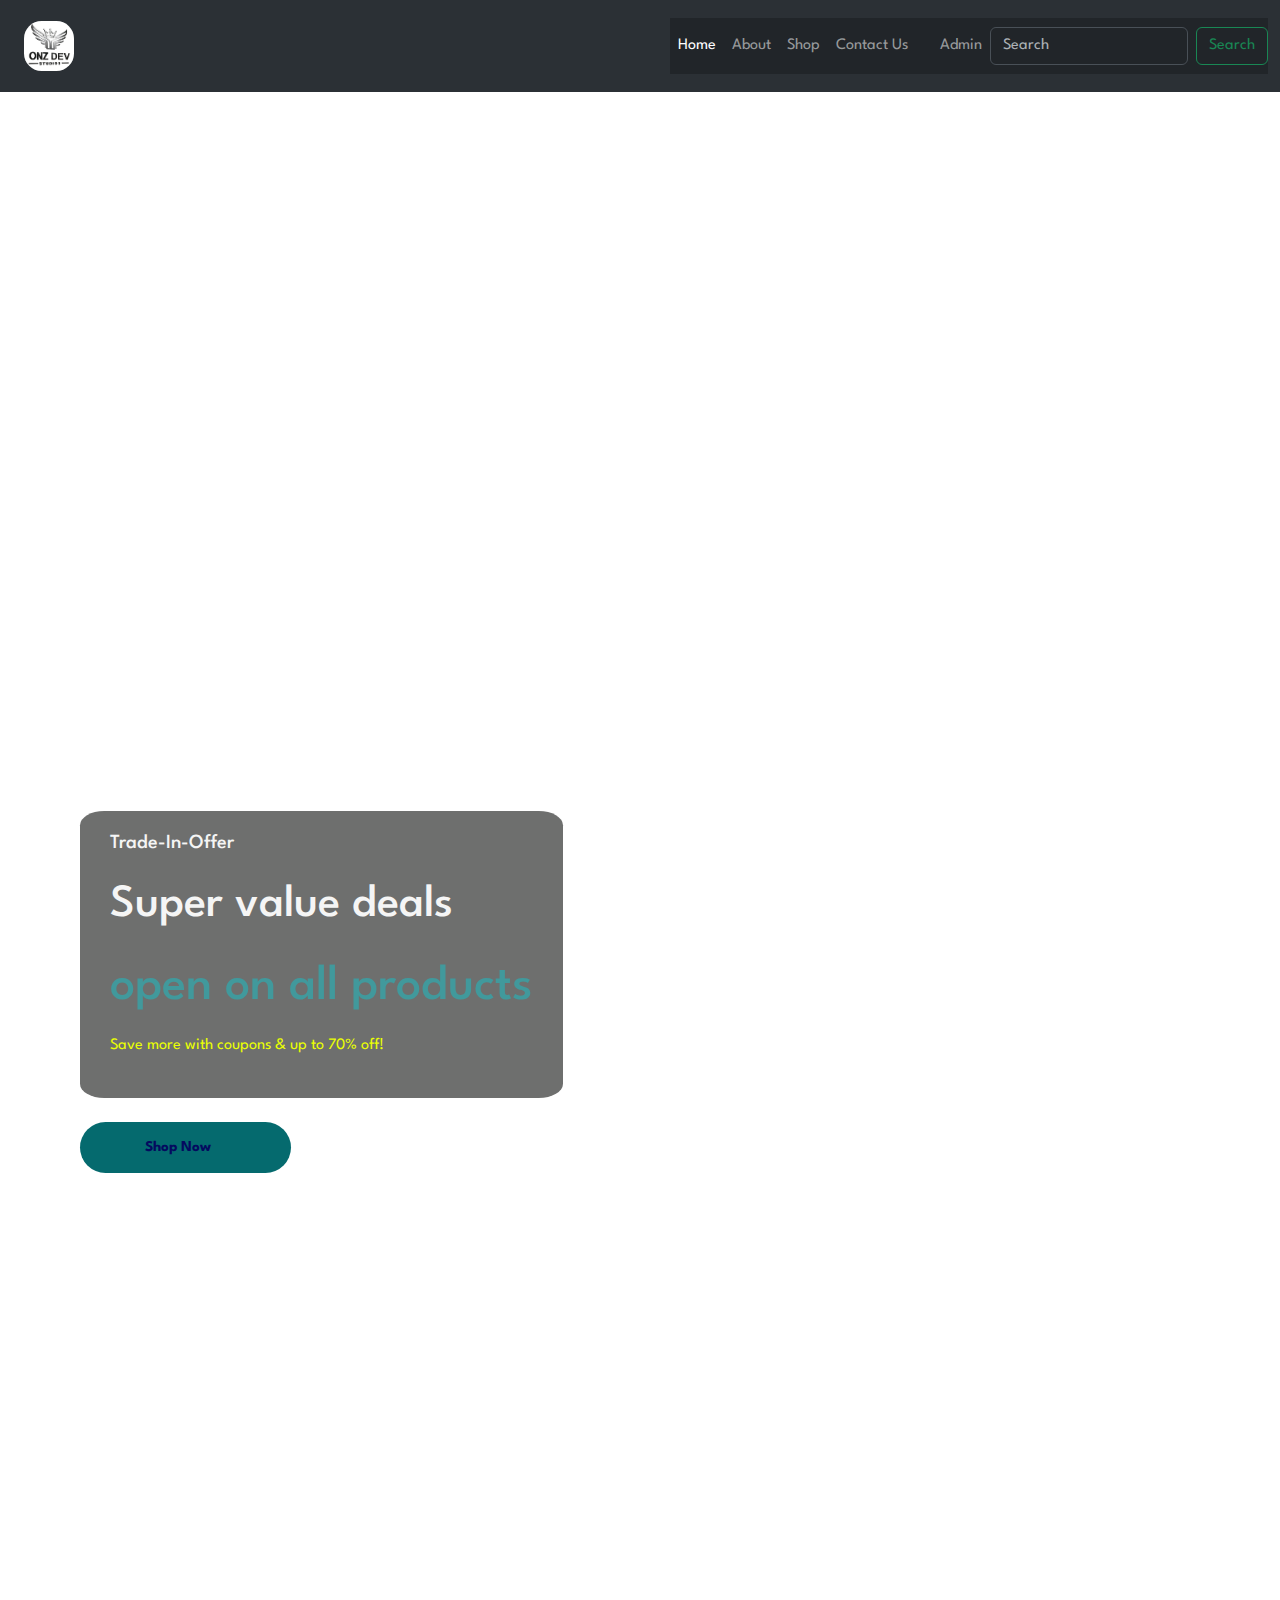
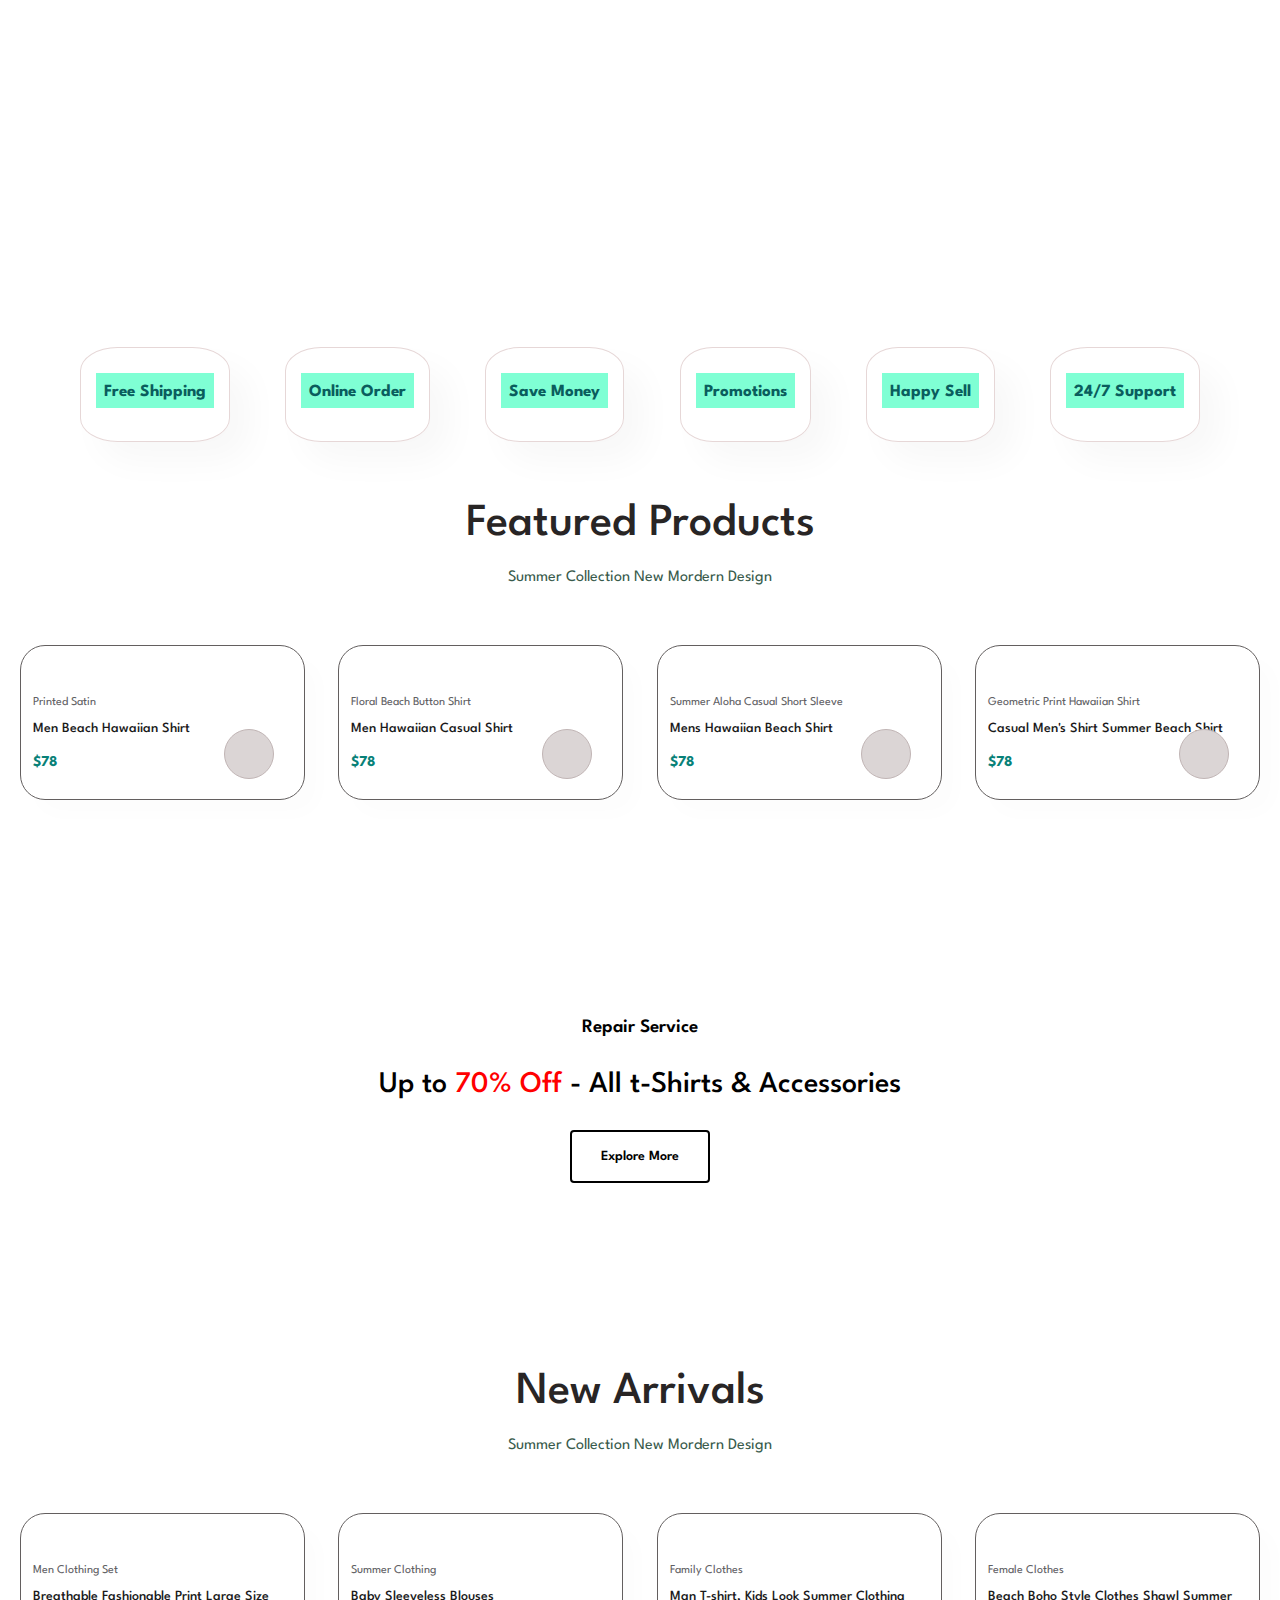
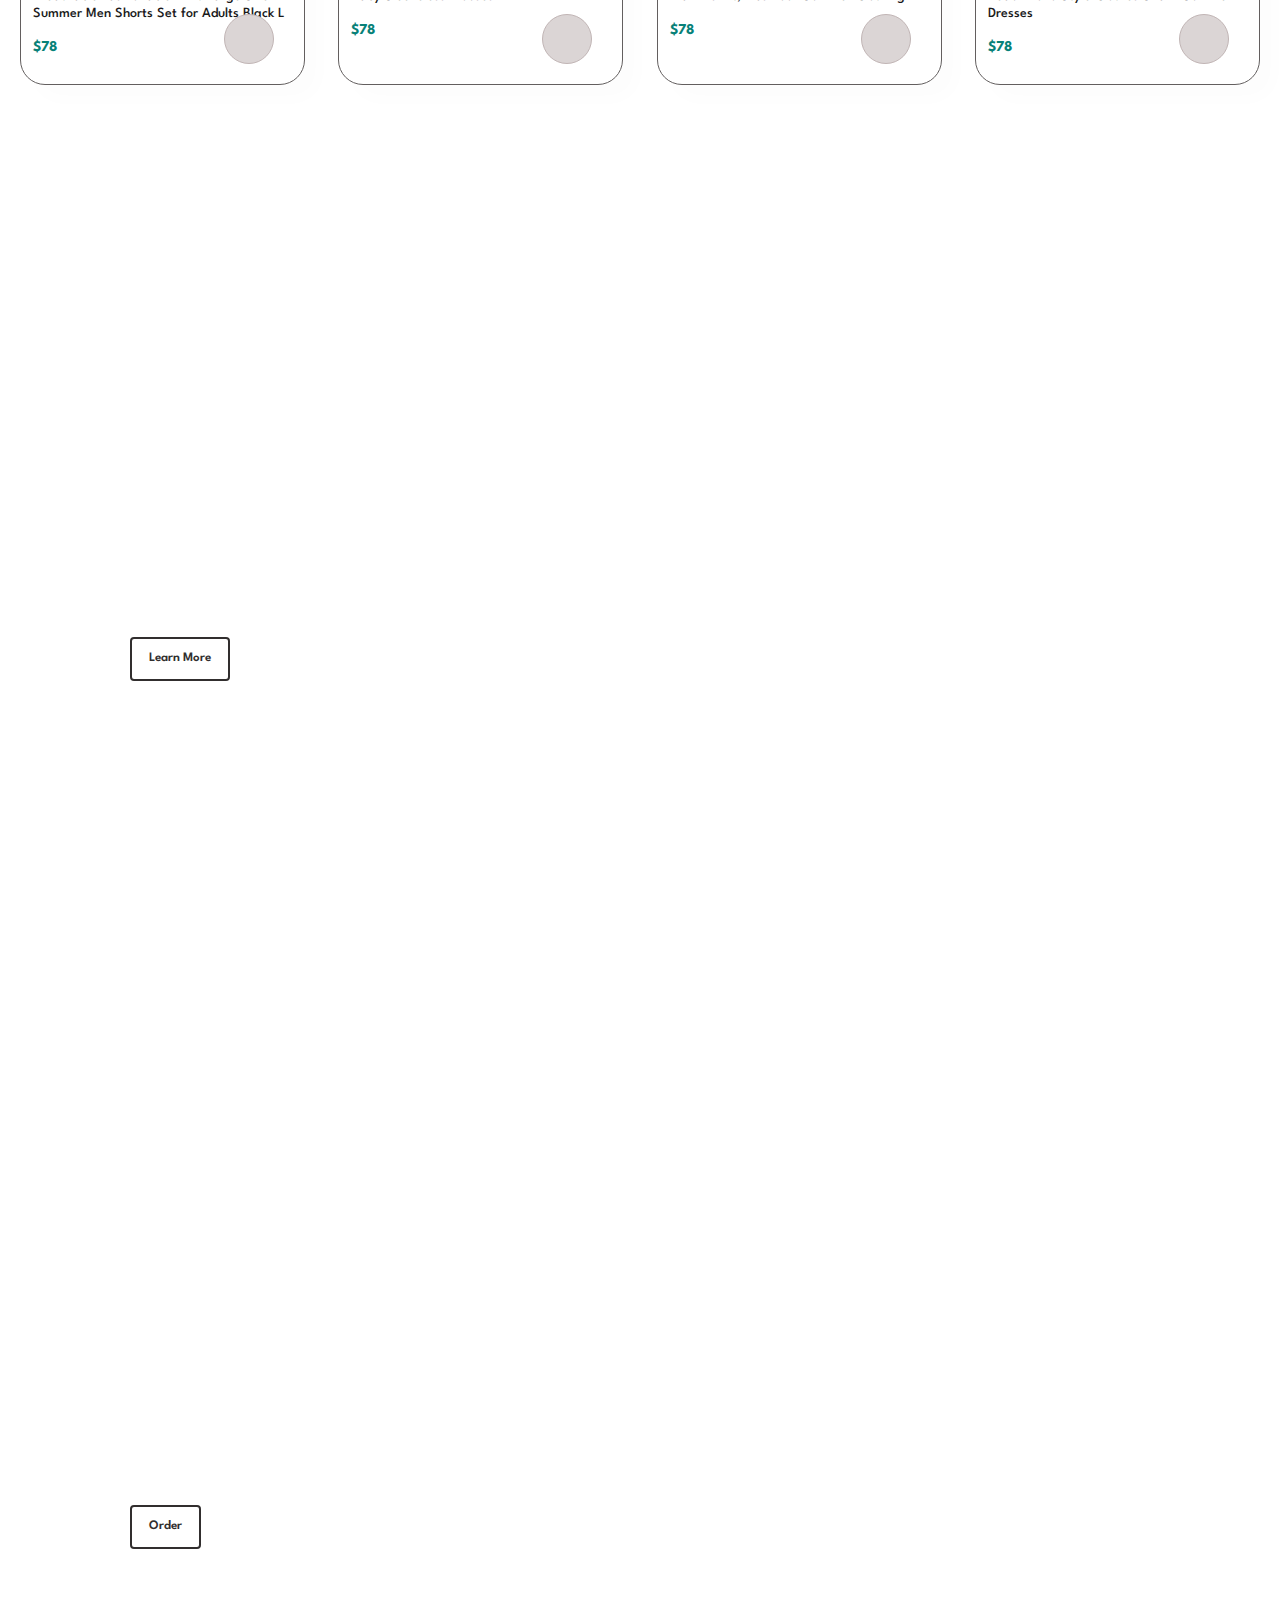
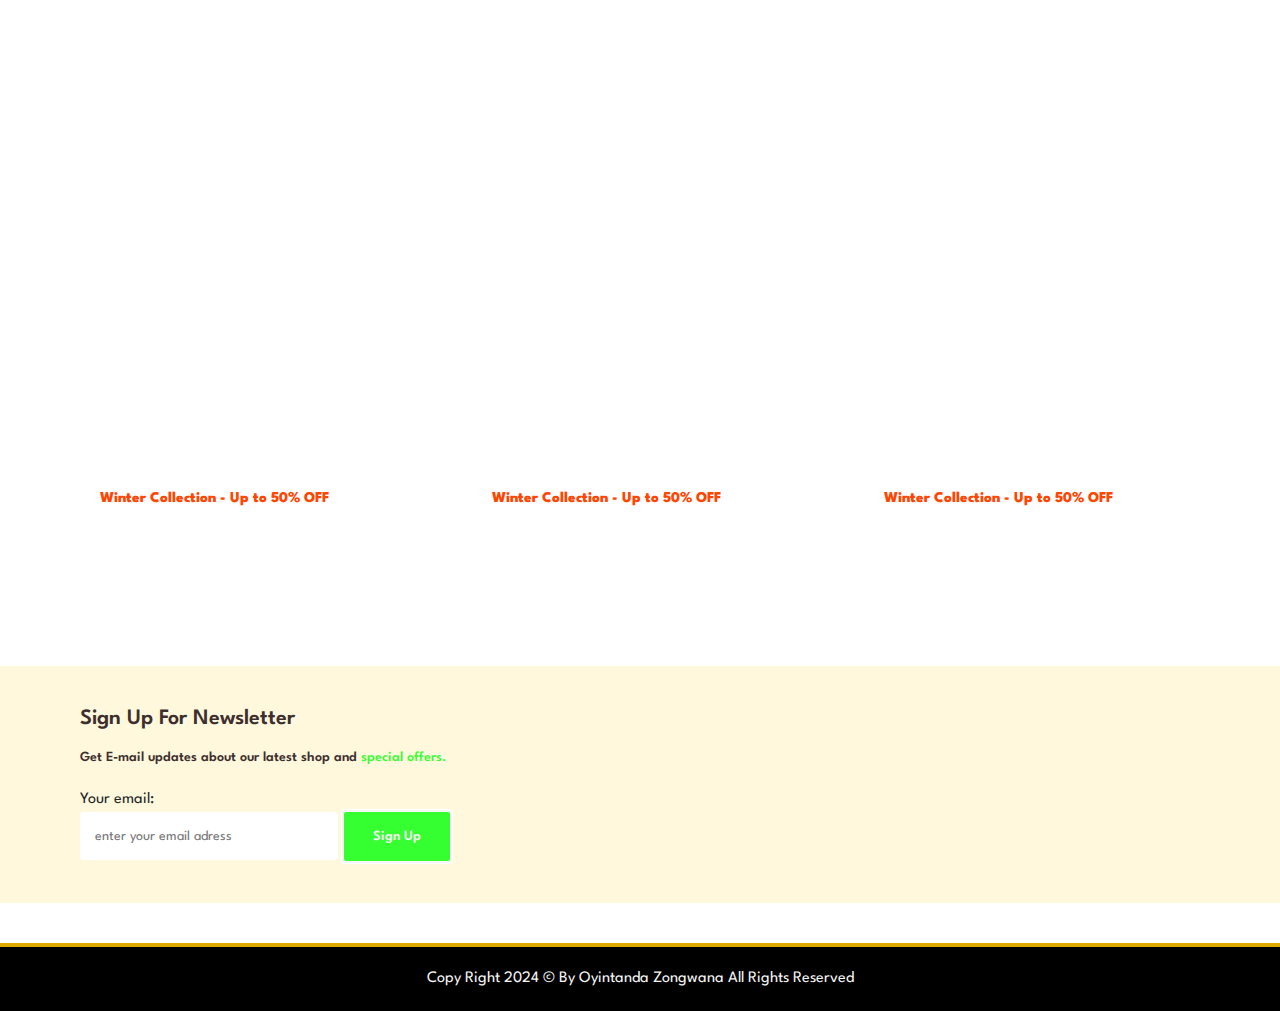
==== commit 74fc94b5: "semi-done" ====
--- a/HTML/index.html
+++ b/HTML/index.html
@@ -304,13 +304,12 @@
 
 
 
-    <footer class="section-p1 text-center py-1">
-
+    <footer>
         <p class="text-center">Copy Right 2024 &#169 By Oyintanda Zongwana All Rights Reserved</p>
     </footer>
 
 
     <script src="https://cdn.jsdelivr.net/npm/bootstrap@5.3.3/dist/js/bootstrap.bundle.min.js" integrity="sha384-YvpcrYf0tY3lHB60NNkmXc5s9fDVZLESaAA55NDzOxhy9GkcIdslK1eN7N6jIeHz" crossorigin="anonymous"></script>
-    <script src="../script/index.js"></script>
+    <script src="../script-og/index.js"></script>
 </body>
 </html>--- a/css copy/styles.css
+++ b/css copy/styles.css
@@ -66,6 +66,19 @@
 body {
     width: 100%;
 }
+footer {
+    text-align: center;
+    padding: 20px 0;
+    background-color: #444;
+    color: #fff;
+    margin-top: 40px;
+    border-top: 4px solid #e0a800;
+}
+footer p {
+    margin: 0;
+    font-size: 1em;
+    color: whitesmoke;
+}
 
 /* HOME PAGE */
 .logo {
@@ -83,8 +96,6 @@
 #navbarSupportedContent li a:hover {
     color: #29829b;
 }
-
-/* Home Page */
 #landing {
     background-image: url('https://images.pexels.com/photos/20536749/pexels-photo-20536749/free-photo-of-blonde-women-posing-in-a-narrow-alley.jpeg?auto=compress&cs=tinysrgb&w=600');
     background-size: cover;
@@ -423,7 +434,105 @@
     font-size: 17px;
     font-weight: 600;
 }
-
+#button1 {
+    display: flex;
+    justify-content: center;
+}
+.add-to-cart {
+    background-color: royalblue;
+    color: whitesmoke;
+    border-radius: 10px;
+}
+.button1 {
+    width: 140px;
+    height: 56px;
+    overflow: hidden;
+    border: none;
+    color: #000000;
+    background: none;
+    position: relative;
+    padding-bottom: 2em;
+    cursor: pointer;
+  }
+  
+.button1 > div,
+  button > svg {
+    position: absolute;
+    width: 100%;
+    height: 100%;
+    display: flex;
+  }
+  
+.button1:before {
+    content: "";
+    position: absolute;
+    height: 2px;
+    bottom: 0;
+    left: 0;
+    width: 100%;
+    transform: scaleX(0);
+    transform-origin: bottom right;
+    background: currentColor;
+    transition: transform 0.25s ease-out;
+  }
+  
+.button1:hover:before {
+    transform: scaleX(1);
+    transform-origin: bottom left;
+  }
+  
+.button1 .clone > *,
+.button1 .text > * {
+    opacity: 1;
+    font-size: 1.3rem;
+    transition: 0.2s;
+    margin-left: 4px;
+  }
+  
+.button1 .clone > * {
+    transform: translateY(60px);
+  }
+  
+.button1:hover .clone > * {
+    opacity: 1;
+    transform: translateY(0px);
+    transition: all 0.2s cubic-bezier(0.215, 0.61, 0.355, 1) 0s;
+  }
+  
+.button1:hover .text > * {
+    opacity: 1;
+    transform: translateY(-60px);
+    transition: all 0.2s cubic-bezier(0.215, 0.61, 0.355, 1) 0s;
+  }
+  
+.button1:hover .clone > :nth-child(1) {
+    transition-delay: 0.15s;
+  }
+  
+.button1:hover .clone > :nth-child(2) {
+    transition-delay: 0.2s;
+  }
+  
+.button1:hover .clone > :nth-child(3) {
+    transition-delay: 0.25s;
+  }
+  
+.button1:hover .clone > :nth-child(4) {
+    transition-delay: 0.3s;
+  }
+  /* icon style and hover */
+.button1 svg {
+    width: 20px;
+    right: 0;
+    top: 50%;
+    transform: translateY(-50%) rotate(-50deg);
+    transition: 0.2s ease-out;
+  }
+  
+.button1:hover svg {
+    transform: translateY(-50%) rotate(-90deg);
+  }
+  
 
 /* ABOUT PAGE */
 #landing-about {
@@ -506,22 +615,71 @@
   }
 
 
+/* Contact page */
+.container1 {
+    width: 70%;
+    margin: 50px auto;
+    padding: 40px;
+    background-color: #fff;
+    border-radius: 10px;
+    box-shadow: 0 0 20px rgba(0, 0, 0, 0.1);
+}
+header {
+    background-color: #444;
+    color: #fff;
+    padding: 20px 0;
+    text-align: center;
+    border-bottom: 4px solid #e0a800;
+}
+header h1 {
+    margin: 0;
+    font-size: 2.5em;
+    color: rgb(5, 0, 149);
+}
+header p {
+    margin: 0;
+    font-size: 1.2em;
+}
+.slogan {
+    color: royalblue;
+}
+.contact-form {
+    margin-top: 30px;
+}
+.contact-form label {
+    display: block;
+    margin-bottom: 10px;
+    font-weight: bold;
+}
+.contact-form input,
+.contact-form textarea {
+    width: 100%;
+    padding: 15px;
+    margin-bottom: 20px;
+    border: 1px solid #ccc;
+    border-radius: 5px;
+    font-size: 1em;
+    font-family: 'Segoe UI', Tahoma, Geneva, Verdana, sans-serif;
+}
+.contact-form button {
+    padding: 15px 30px;
+    border: none;
+    border-radius: 5px;
+    background-color: #e0a800;
+    color: #fff;
+    font-size: 1.2em;
+    font-family: 'Segoe UI', Tahoma, Geneva, Verdana, sans-serif;
+    cursor: pointer;
+    transition: background-color 0.3s ease;
+}
+.contact-form button:hover {
+    background-color: #cc9400;
+}
+
+
+
+
 /* Responsive Styles */
-@media (max-width: 800px) {
-    .about-section {
-        padding: 40px 20px;
-    }
-    .about-section .container {
-        flex-direction: column;
-        text-align: center;
-    }
-    .about-section .about-text {
-        padding-right: 0;
-    }
-    .about-section .about-image {
-        margin-top: 20px;
-    }
-}
 @media (max-width: 1200px) {
     #landing {
         height: 150vh;
@@ -582,6 +740,31 @@
     #banner3 .banner-box {
         min-width: 100%;
     }
+    .about-section {
+        padding: 40px 20px;
+    }
+    .about-section .container {
+        flex-direction: column;
+        text-align: center;
+    }
+    .about-section .about-text {
+        padding-right: 0;
+    }
+    .about-section .about-image {
+        margin-top: 20px;
+    }
+}
+@media (max-width: 768px) {
+    .container {
+        width: 90%;
+        padding: 20px;
+    }
+    header h1 {
+        font-size: 2em;
+    }
+    header p {
+        font-size: 1em;
+    }
 }
 @media (max-width: 500px) {
     #landing {
@@ -616,77 +799,6 @@
         flex-direction: column;
         text-align: center;
     }
-}
-@media (max-width: 300px) {
-    #landing {
-        height: 80vh;
-        padding: 0 5px;
-    }
-    #landing h1 {
-        font-size: 18px;
-    }
-    #landing h2 {
-        font-size: 16px;
-    }
-    #landing h4 {
-        font-size: 10px;
-    }
-    .btn1 {
-        padding: 6px 30px;
-        font-size: 8px;
-    }
-    #feature div {
-        width: 100%;
-    }
-    #product1 .pro {
-        width: 100%;
-    }
-    #sm-banner .banner-box {
-        min-width: 100%;
-        height: 20vh;
-    }
-    #banner3 .banner-box {
-        min-width: 100%;
-        height: 15vh;
-    }
-    #newsletter {
-        flex-direction: column;
-        text-align: center;
-    }
-    #newsletter h4, #newsletter p {
-        font-size: 12px;
-    }
-    .section-p1, .section-m1 {
-        padding: 20px 10px;
-    }
-    button.normal {
-        font-size: 10px;
-        padding: 10px 20px;
-    }
-    button.white {
-        font-size: 9px;
-        padding: 8px 15px;
-    }
-    #banner {
-        height: 30vh;
-    }
-    #banner h2 {
-        font-size: 20px;
-    }
-    #banner h4 {
-        font-size: 14px;
-    }
-    #product1 .pro .des h5, #product1 .pro .des h4 {
-        font-size: 12px;
-    }
-    #product1 .pro .des .star i {
-        font-size: 18px;
-    }
-    footer {
-        font-size: 0.01em;
-    }
-}
-@media (max-width: 500px) {
     .about-section {
         padding: 30px 10px;
     }
@@ -703,26 +815,6 @@
     .about-section .about-image {
         margin-top: 15px;
     }
-}
-@media (max-width: 300px) {
-    .about-section {
-        padding: 20px 5px;
-    }
-    .about-section h1 {
-        font-size: 24px;
-        margin-bottom: 20px;
-    }
-    .about-section .about-text h2 {
-        font-size: 18px;
-    }
-    .about-section .about-text p {
-        font-size: 12px;
-    }
-    .about-section .about-image {
-        margin-top: 10px;
-    }
-}
-@media (max-width: 500px) {
     table {
         display: block;
         overflow-x: auto;
@@ -754,6 +846,89 @@
     }
 }
 @media (max-width: 300px) {
+    #landing {
+        height: 80vh;
+        padding: 0 5px;
+    }
+    #landing h1 {
+        font-size: 18px;
+    }
+    #landing h2 {
+        font-size: 16px;
+    }
+    #landing h4 {
+        font-size: 10px;
+    }
+    .btn1 {
+        padding: 6px 30px;
+        font-size: 8px;
+    }
+    #feature div {
+        width: 100%;
+    }
+    #product1 .pro {
+        width: 100%;
+    }
+    #sm-banner .banner-box {
+        min-width: 100%;
+        height: 20vh;
+    }
+    #banner3 .banner-box {
+        min-width: 100%;
+        height: 15vh;
+    }
+    #newsletter {
+        flex-direction: column;
+        text-align: center;
+    }
+    #newsletter h4, #newsletter p {
+        font-size: 12px;
+    }
+    .section-p1, .section-m1 {
+        padding: 20px 10px;
+    }
+    button.normal {
+        font-size: 10px;
+        padding: 10px 20px;
+    }
+    button.white {
+        font-size: 9px;
+        padding: 8px 15px;
+    }
+    #banner {
+        height: 30vh;
+    }
+    #banner h2 {
+        font-size: 20px;
+    }
+    #banner h4 {
+        font-size: 14px;
+    }
+    #product1 .pro .des h5, #product1 .pro .des h4 {
+        font-size: 12px;
+    }
+    #product1 .pro .des .star i {
+        font-size: 18px;
+    }
+    footer {
+        font-size: 0.01em;
+    }
+    .about-section {
+        padding: 20px 5px;
+    }
+    .about-section h1 {
+        font-size: 24px;
+        margin-bottom: 20px;
+    }
+    .about-section .about-text h2 {
+        font-size: 18px;
+    }
+    .about-section .about-text p {
+        font-size: 12px;
+    }
+    .about-section .about-image {
+        margin-top: 10px;
+    }
     table {
         display: block;
         overflow-x: auto;
@@ -788,4 +963,4 @@
     img {
         width: 40px;
     }
-}+}
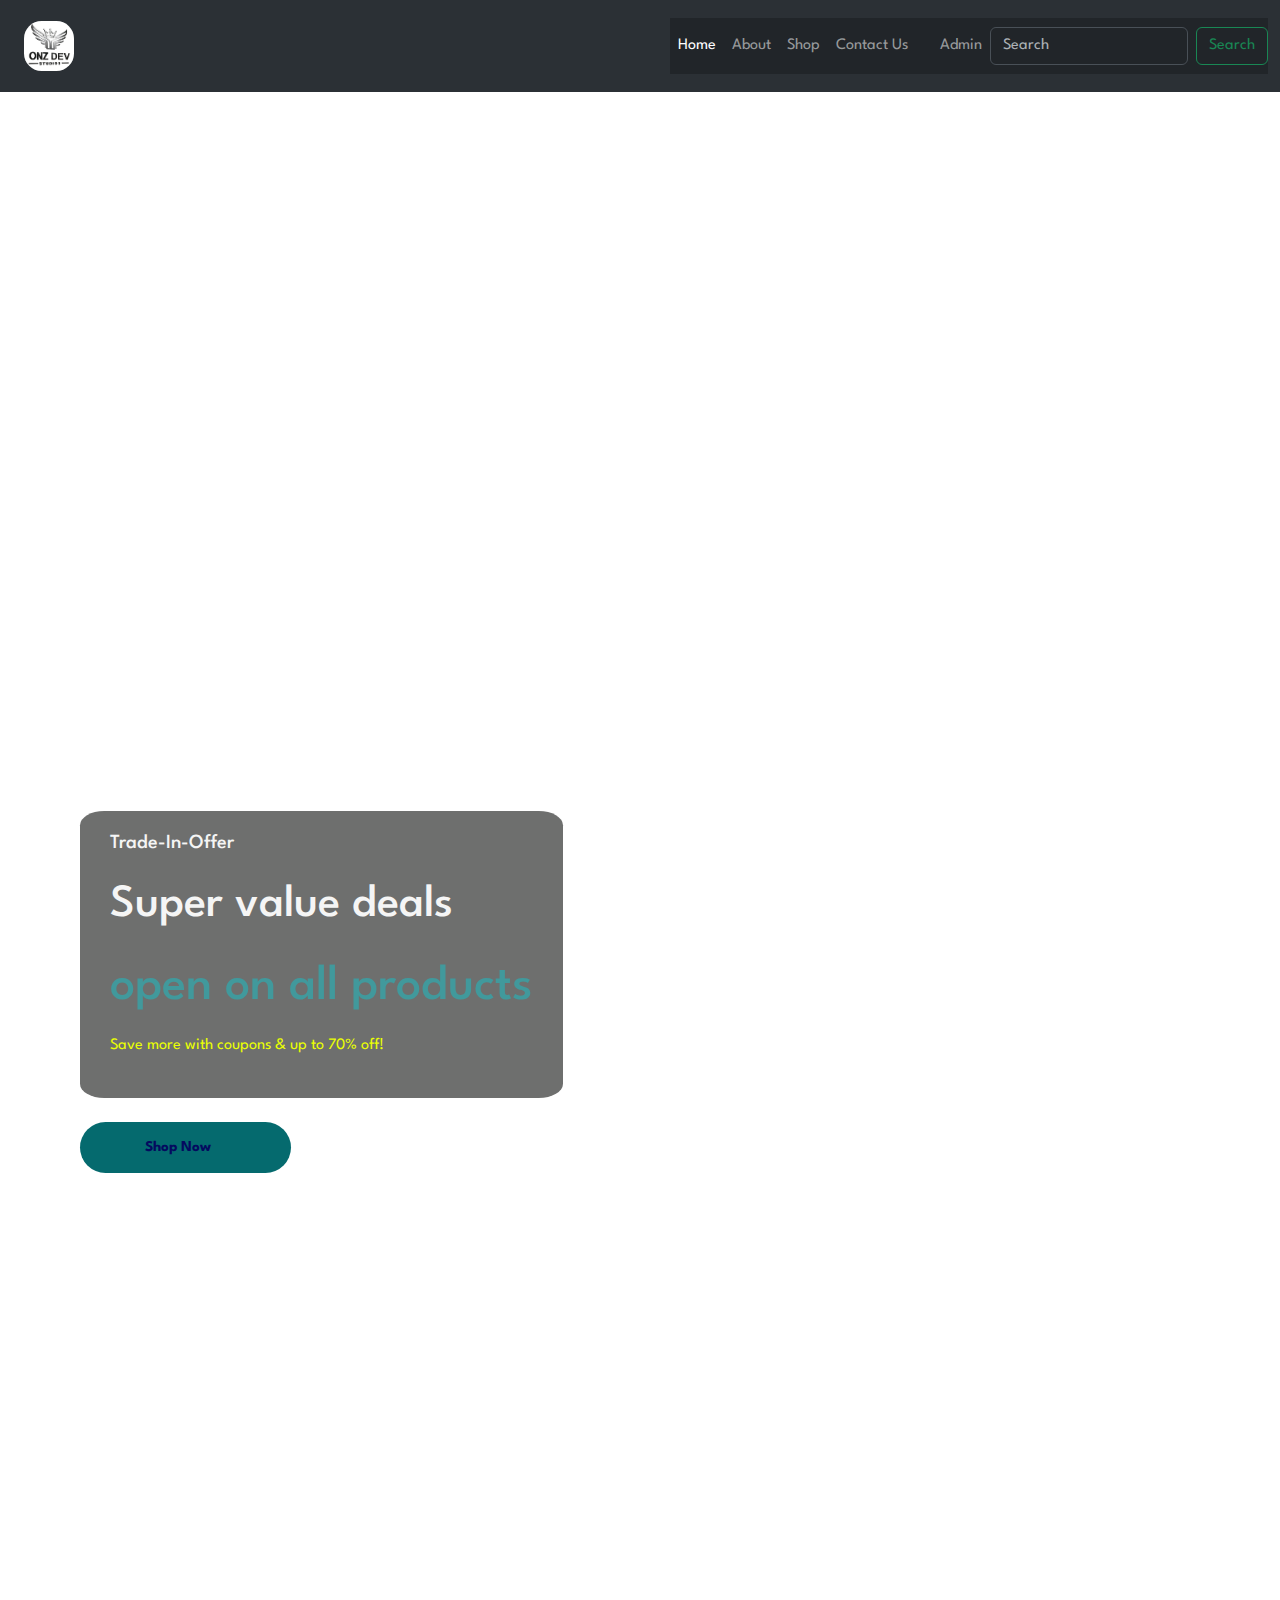
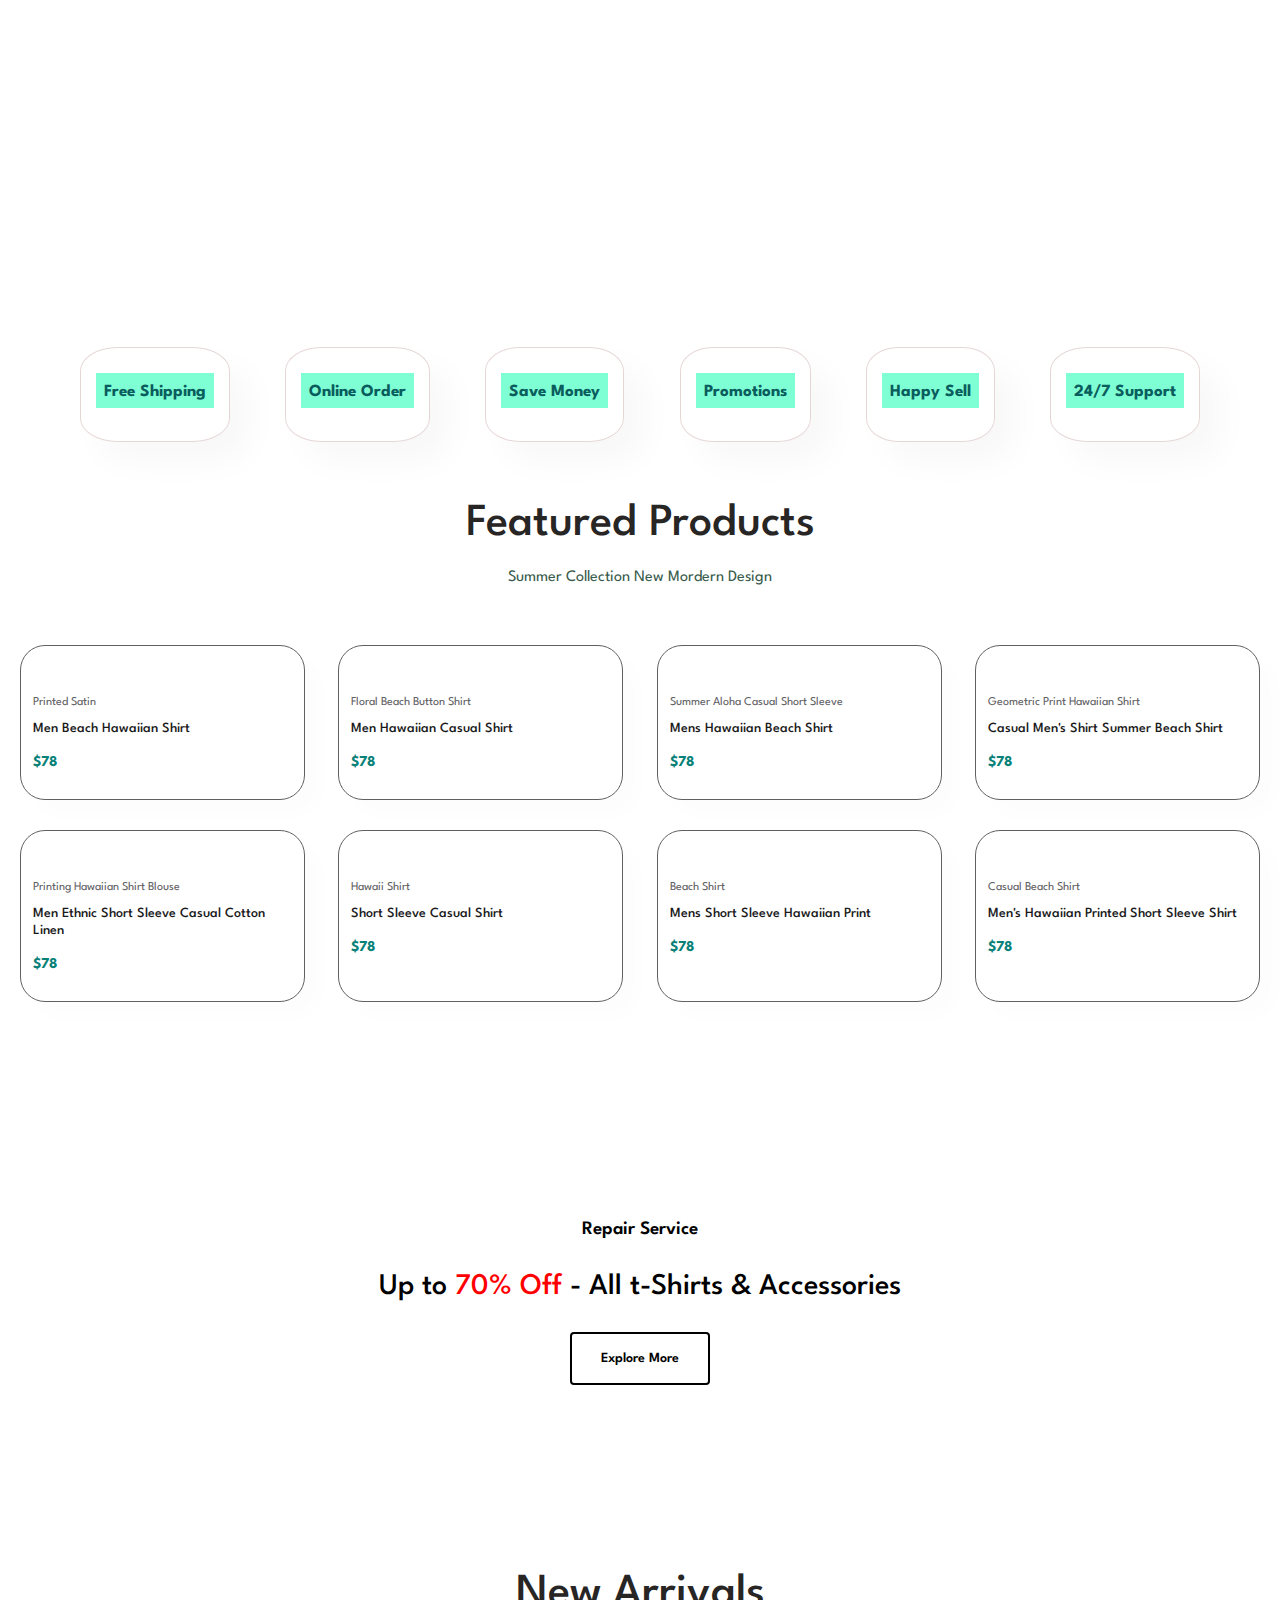
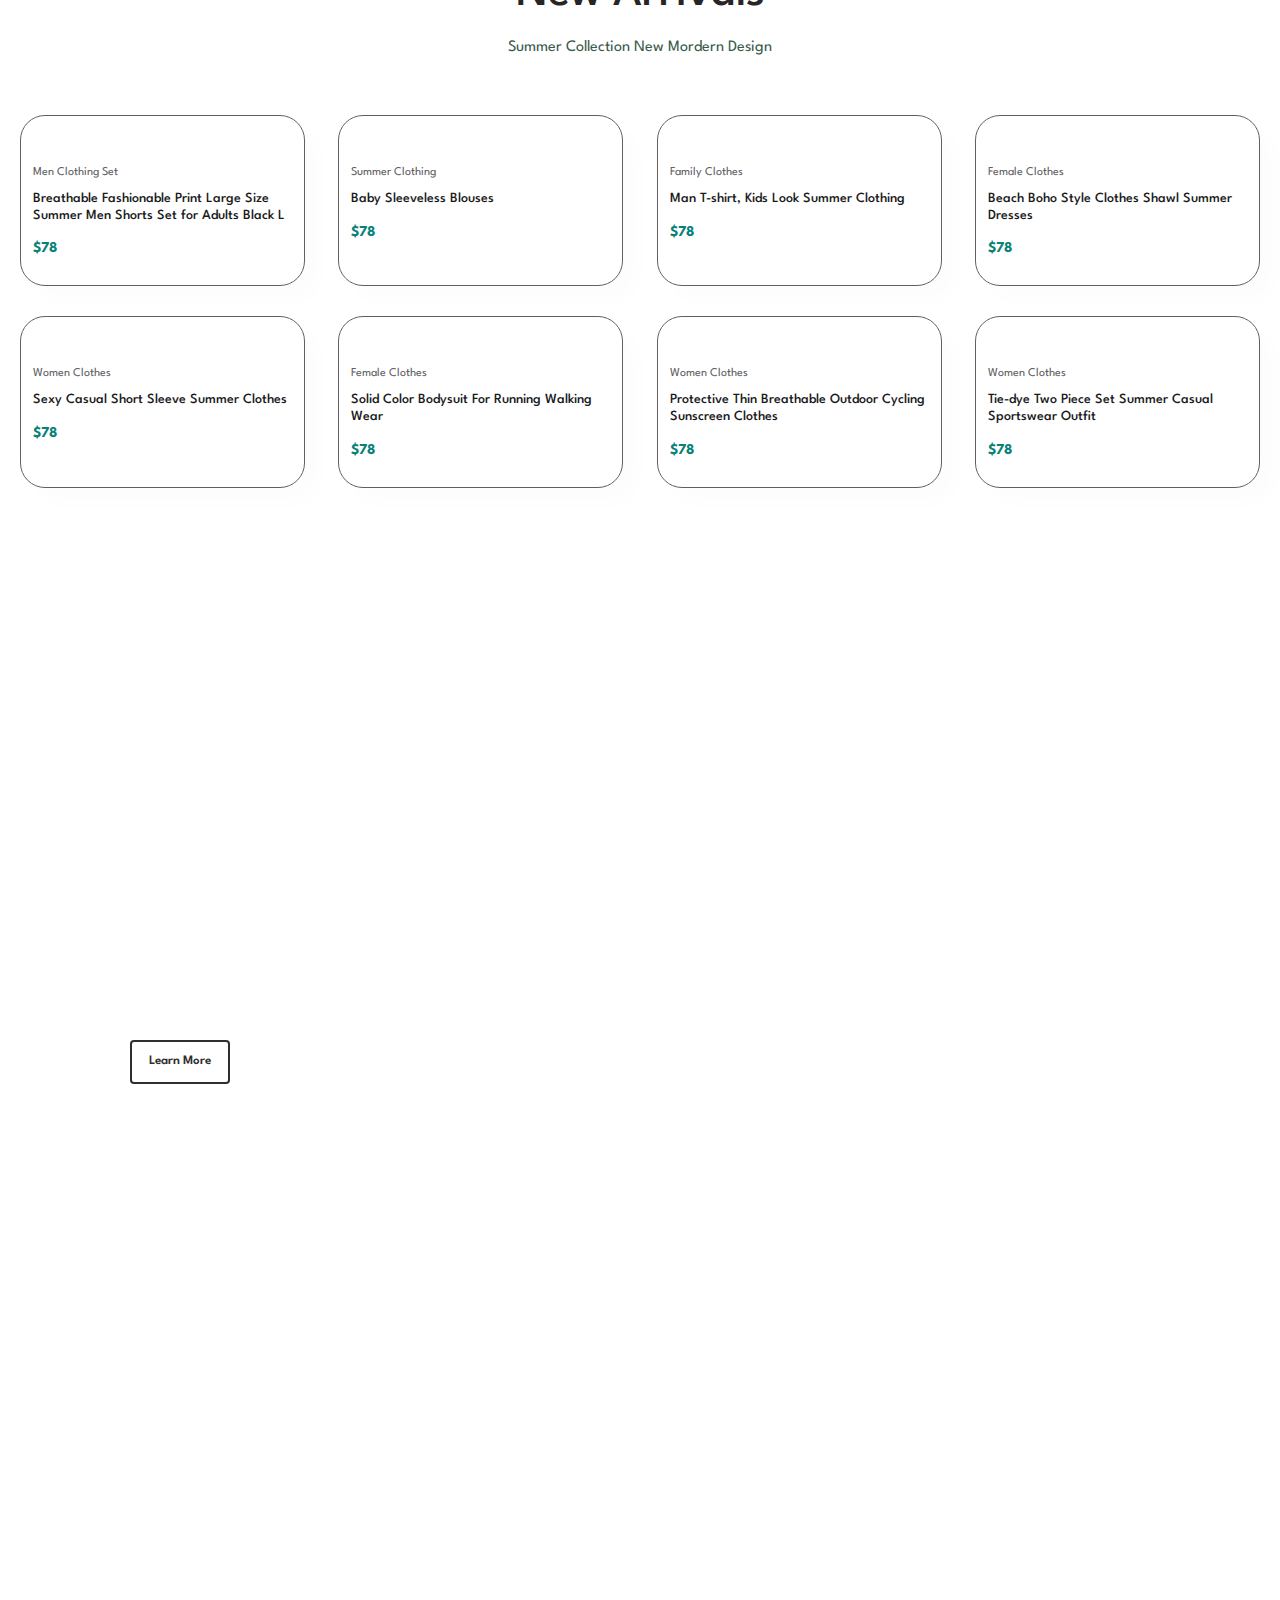
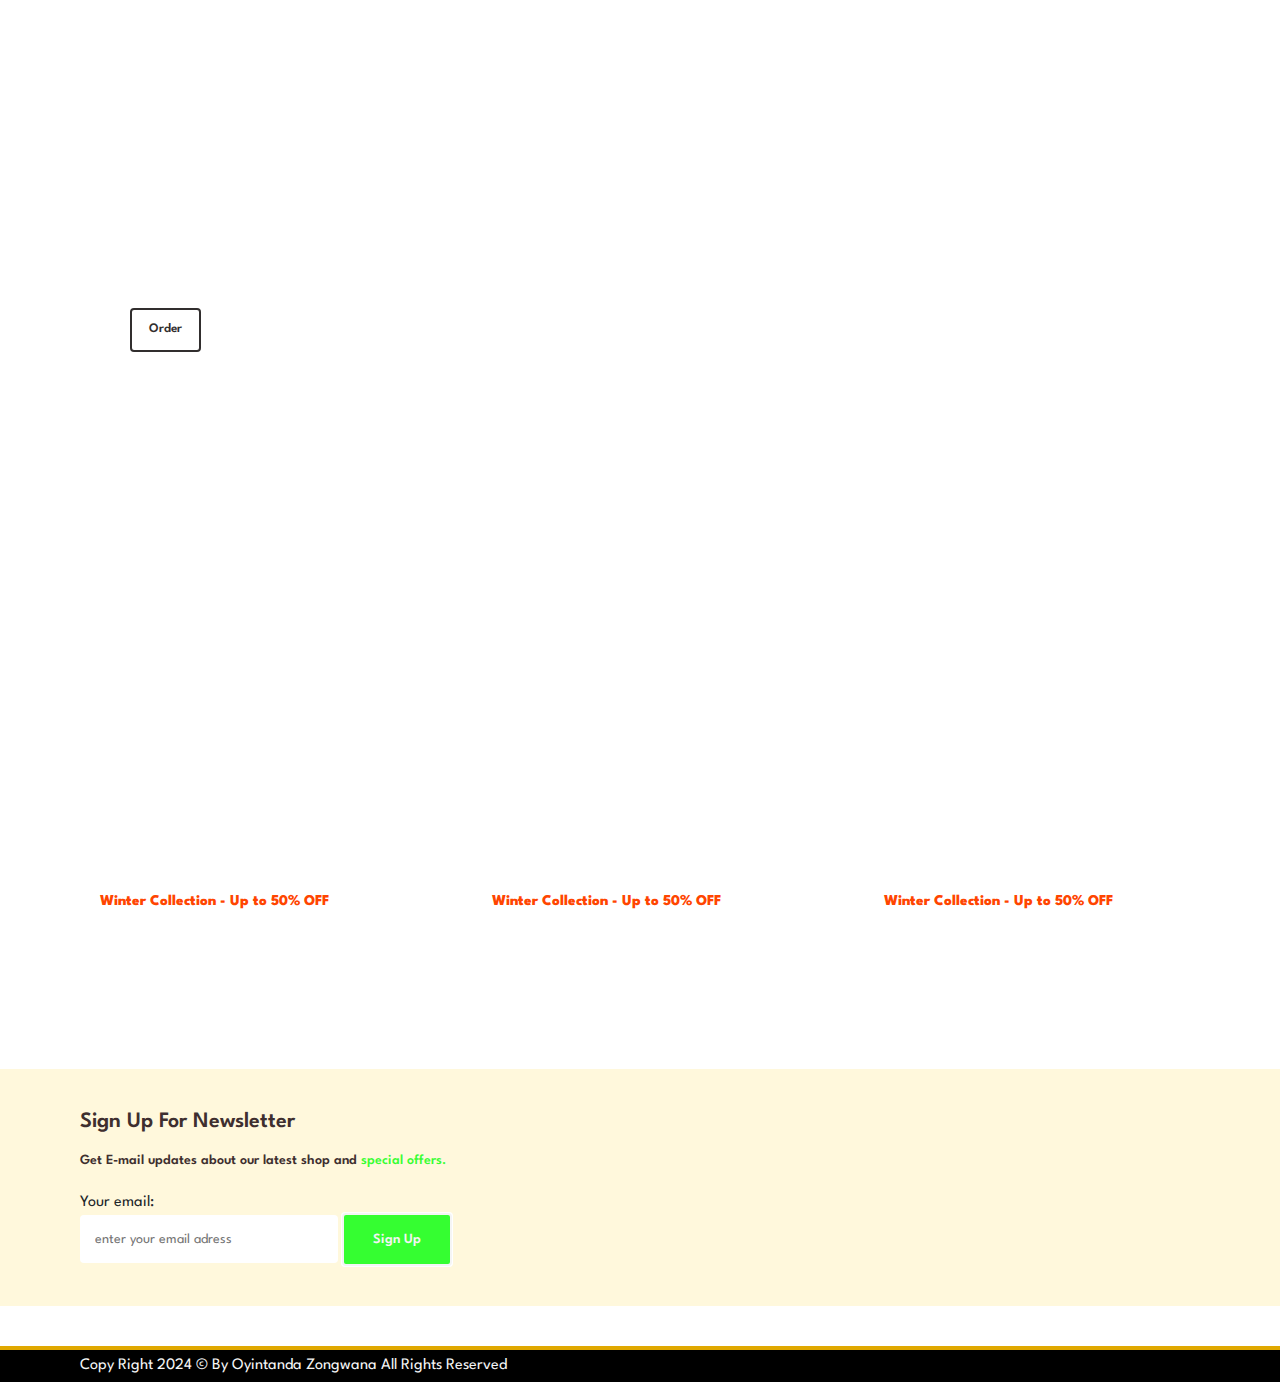
==== commit f852d7cf: "fixed-cards" ====
--- a/HTML/index.html
+++ b/HTML/index.html
@@ -111,9 +111,6 @@
                         <i class="las la-star"></i>
                     </div>
                     <h4>$78</h4>
-                    <div class="cart">
-                    <i class="las la-shopping-cart"></i>
-                    </div>
                 </div>
             </div>
             <div class="pro">
@@ -129,9 +126,6 @@
                         <i class="las la-star"></i>
                     </div>
                     <h4>$78</h4>
-                    <div class="cart">
-                    <i class="las la-shopping-cart"></i>
-                    </div>
                 </div>
             </div>
             <div class="pro">
@@ -147,9 +141,6 @@
                         <i class="las la-star"></i>
                     </div>
                     <h4>$78</h4>
-                    <div class="cart">
-                    <i class="las la-shopping-cart"></i>
-                    </div>
                 </div>
             </div>
             <div class="pro">
@@ -165,11 +156,69 @@
                         <i class="las la-star"></i>
                     </div>
                     <h4>$78</h4>
-                    <div class="cart">
-                    <i class="las la-shopping-cart"></i>
-                    </div>
-                </div>
-            </div>
+                </div>
+            </div>
+            <div class="pro">
+                <img src="https://img.joomcdn.net/c91ddcf9bf107bc6c24c3f7d9b709c4dfa3a9769_original.jpeg" alt="">
+                <div class="des">
+                    <span>Printing Hawaiian Shirt Blouse</span>
+                    <h5>Men Ethnic Short Sleeve Casual Cotton Linen</h5>
+                    <div class="star">
+                        <i class="las la-star"></i>
+                        <i class="las la-star"></i>
+                        <i class="las la-star"></i>
+                        <i class="las la-star"></i>
+                        <i class="las la-star"></i>
+                    </div>
+                    <h4>$78</h4>
+                </div>
+            </div>
+            <div class="pro">
+                <img src="https://img.joomcdn.net/99a5bc17101503187fff5c94762a173b8238e37f_original.jpeg" alt="">
+                <div class="des">
+                    <span>Hawaii Shirt</span>
+                    <h5>Short Sleeve Casual Shirt</h5>
+                    <div class="star">
+                        <i class="las la-star"></i>
+                        <i class="las la-star"></i>
+                        <i class="las la-star"></i>
+                        <i class="las la-star"></i>
+                        <i class="las la-star"></i>
+                    </div>
+                    <h4>$78</h4>
+                </div>
+            </div>
+            <div class="pro">
+                <img src="https://img.joomcdn.net/7582cefc2cfc6b15544d4d2346137ffcbf54cad6_original.jpeg" alt="">
+                <div class="des">
+                    <span>Beach Shirt</span>
+                    <h5>Mens Short Sleeve Hawaiian Print</h5>
+                    <div class="star">
+                        <i class="las la-star"></i>
+                        <i class="las la-star"></i>
+                        <i class="las la-star"></i>
+                        <i class="las la-star"></i>
+                        <i class="las la-star"></i>
+                    </div>
+                    <h4>$78</h4>
+                </div>
+            </div>
+            <div class="pro">
+                <img src="https://img.joomcdn.net/9854e39d820c6471ca33d56b4dba3c5122d1ef7a_original.jpeg" alt="">
+                <div class="des">
+                    <span>Casual Beach Shirt</span>
+                    <h5>Men's Hawaiian Printed Short Sleeve Shirt </h5>
+                    <div class="star">
+                        <i class="las la-star"></i>
+                        <i class="las la-star"></i>
+                        <i class="las la-star"></i>
+                        <i class="las la-star"></i>
+                        <i class="las la-star"></i>
+                    </div>
+                    <h4>$78</h4>
+                </div>
+            </div>
+        </div>
     </section>
 
     <section id="banner" class="section-m1">
@@ -195,9 +244,6 @@
                         <i class="las la-star"></i>
                     </div>
                     <h4>$78</h4>
-                    <div class="cart">
-                    <i class="las la-shopping-cart"></i>
-                    </div>
                 </div>
             </div>
             <div class="pro">
@@ -213,9 +259,6 @@
                         <i class="las la-star"></i>
                     </div>
                     <h4>$78</h4>
-                    <div class="cart">
-                    <i class="las la-shopping-cart"></i>
-                    </div>
                 </div>
             </div>
             <div class="pro">
@@ -231,9 +274,6 @@
                         <i class="las la-star"></i>
                     </div>
                     <h4>$78</h4>
-                    <div class="cart">
-                    <i class="las la-shopping-cart"></i>
-                    </div>
                 </div>
             </div>
             <div class="pro">
@@ -249,11 +289,69 @@
                         <i class="las la-star"></i>
                     </div>
                     <h4>$78</h4>
-                    <div class="cart">
-                    <i class="las la-shopping-cart"></i>
-                    </div>
-                </div>
-            </div>
+                </div>
+            </div>
+            <div class="pro">
+                <img src="https://img.fruugo.com/product/0/31/551497310_0340_0340.jpg" alt="">
+                <div class="des">
+                    <span>Women Clothes</span>
+                    <h5>Sexy Casual Short Sleeve Summer Clothes</h5>
+                    <div class="star">
+                        <i class="las la-star"></i>
+                        <i class="las la-star"></i>
+                        <i class="las la-star"></i>
+                        <i class="las la-star"></i>
+                        <i class="las la-star"></i>
+                    </div>
+                    <h4>$78</h4>
+                </div>
+            </div>
+            <div class="pro">
+                <img src="https://img.fruugo.com/product/0/28/545347280_0340_0340.jpg" alt="">
+                <div class="des">
+                    <span>Female Clothes </span>
+                    <h5>Solid Color Bodysuit For Running Walking Wear</h5>
+                    <div class="star">
+                        <i class="las la-star"></i>
+                        <i class="las la-star"></i>
+                        <i class="las la-star"></i>
+                        <i class="las la-star"></i>
+                        <i class="las la-star"></i>
+                    </div>
+                    <h4>$78</h4>
+                </div>
+            </div>
+            <div class="pro">
+                <img src="https://img.fruugo.com/product/1/86/1073947861_0340_0340.jpg" alt="">
+                <div class="des">
+                    <span>Women Clothes</span>
+                    <h5>Protective Thin Breathable Outdoor Cycling Sunscreen Clothes</h5>
+                    <div class="star">
+                        <i class="las la-star"></i>
+                        <i class="las la-star"></i>
+                        <i class="las la-star"></i>
+                        <i class="las la-star"></i>
+                        <i class="las la-star"></i>
+                    </div>
+                    <h4>$78</h4>
+                </div>
+            </div>
+            <div class="pro">
+                <img src="https://img.fruugo.com/product/8/13/144655138_0340_0340.jpg" alt="">
+                <div class="des">
+                    <span>Women Clothes</span>
+                    <h5>Tie-dye Two Piece Set Summer Casual Sportswear Outfit</h5>
+                    <div class="star">
+                        <i class="las la-star"></i>
+                        <i class="las la-star"></i>
+                        <i class="las la-star"></i>
+                        <i class="las la-star"></i>
+                        <i class="las la-star"></i>
+                    </div>
+                    <h4>$78</h4>
+                </div>
+            </div>
+        </div>
     </section>
 
     <section id="sm-banner" class="section-p1">
@@ -304,12 +402,13 @@
 
 
 
-    <footer>
-        <p class="text-center">Copy Right 2024 &#169 By Oyintanda Zongwana All Rights Reserved</p>
+    <footer class="section-p1 text-center py-1">
+
+        <p>Copy Right 2024 &#169 By Oyintanda Zongwana All Rights Reserved</p>
     </footer>
 
 
     <script src="https://cdn.jsdelivr.net/npm/bootstrap@5.3.3/dist/js/bootstrap.bundle.min.js" integrity="sha384-YvpcrYf0tY3lHB60NNkmXc5s9fDVZLESaAA55NDzOxhy9GkcIdslK1eN7N6jIeHz" crossorigin="anonymous"></script>
-    <script src="../script-og/index.js"></script>
+    <script src="../script/index.js"></script>
 </body>
 </html>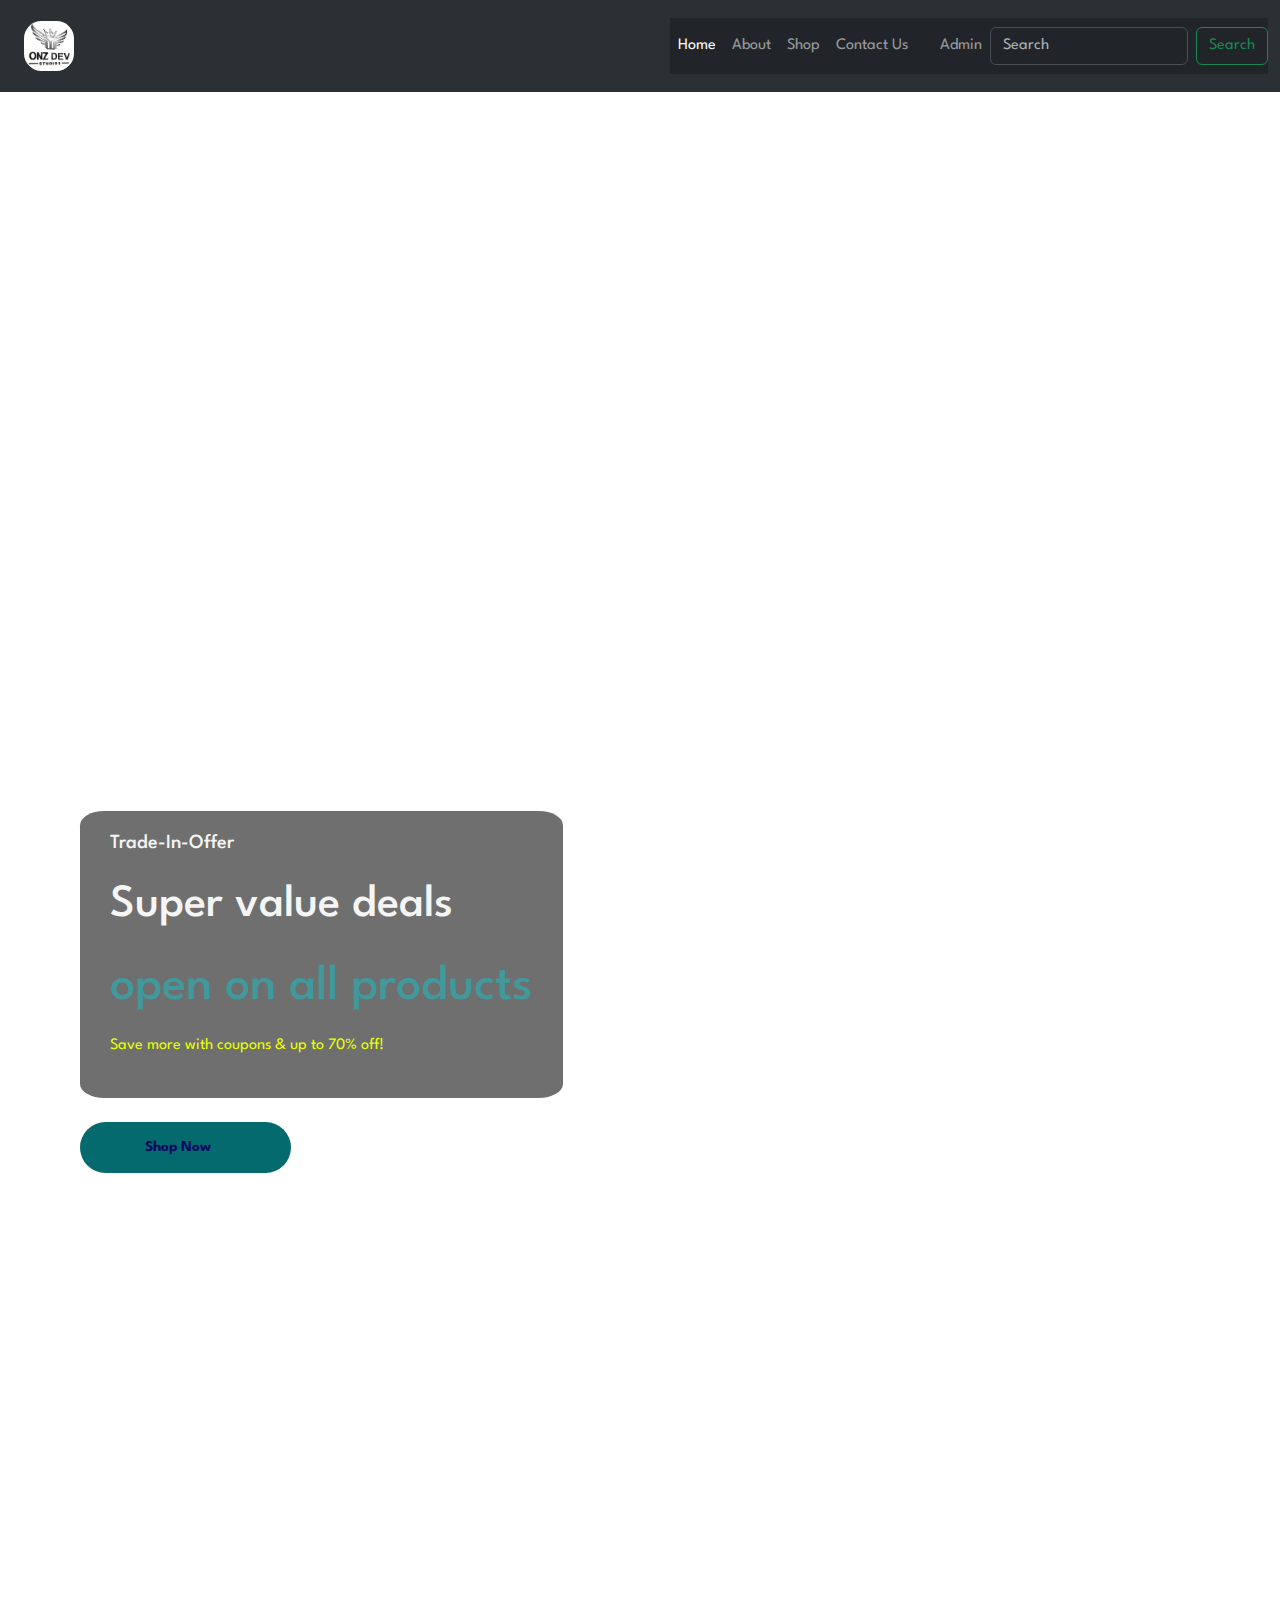
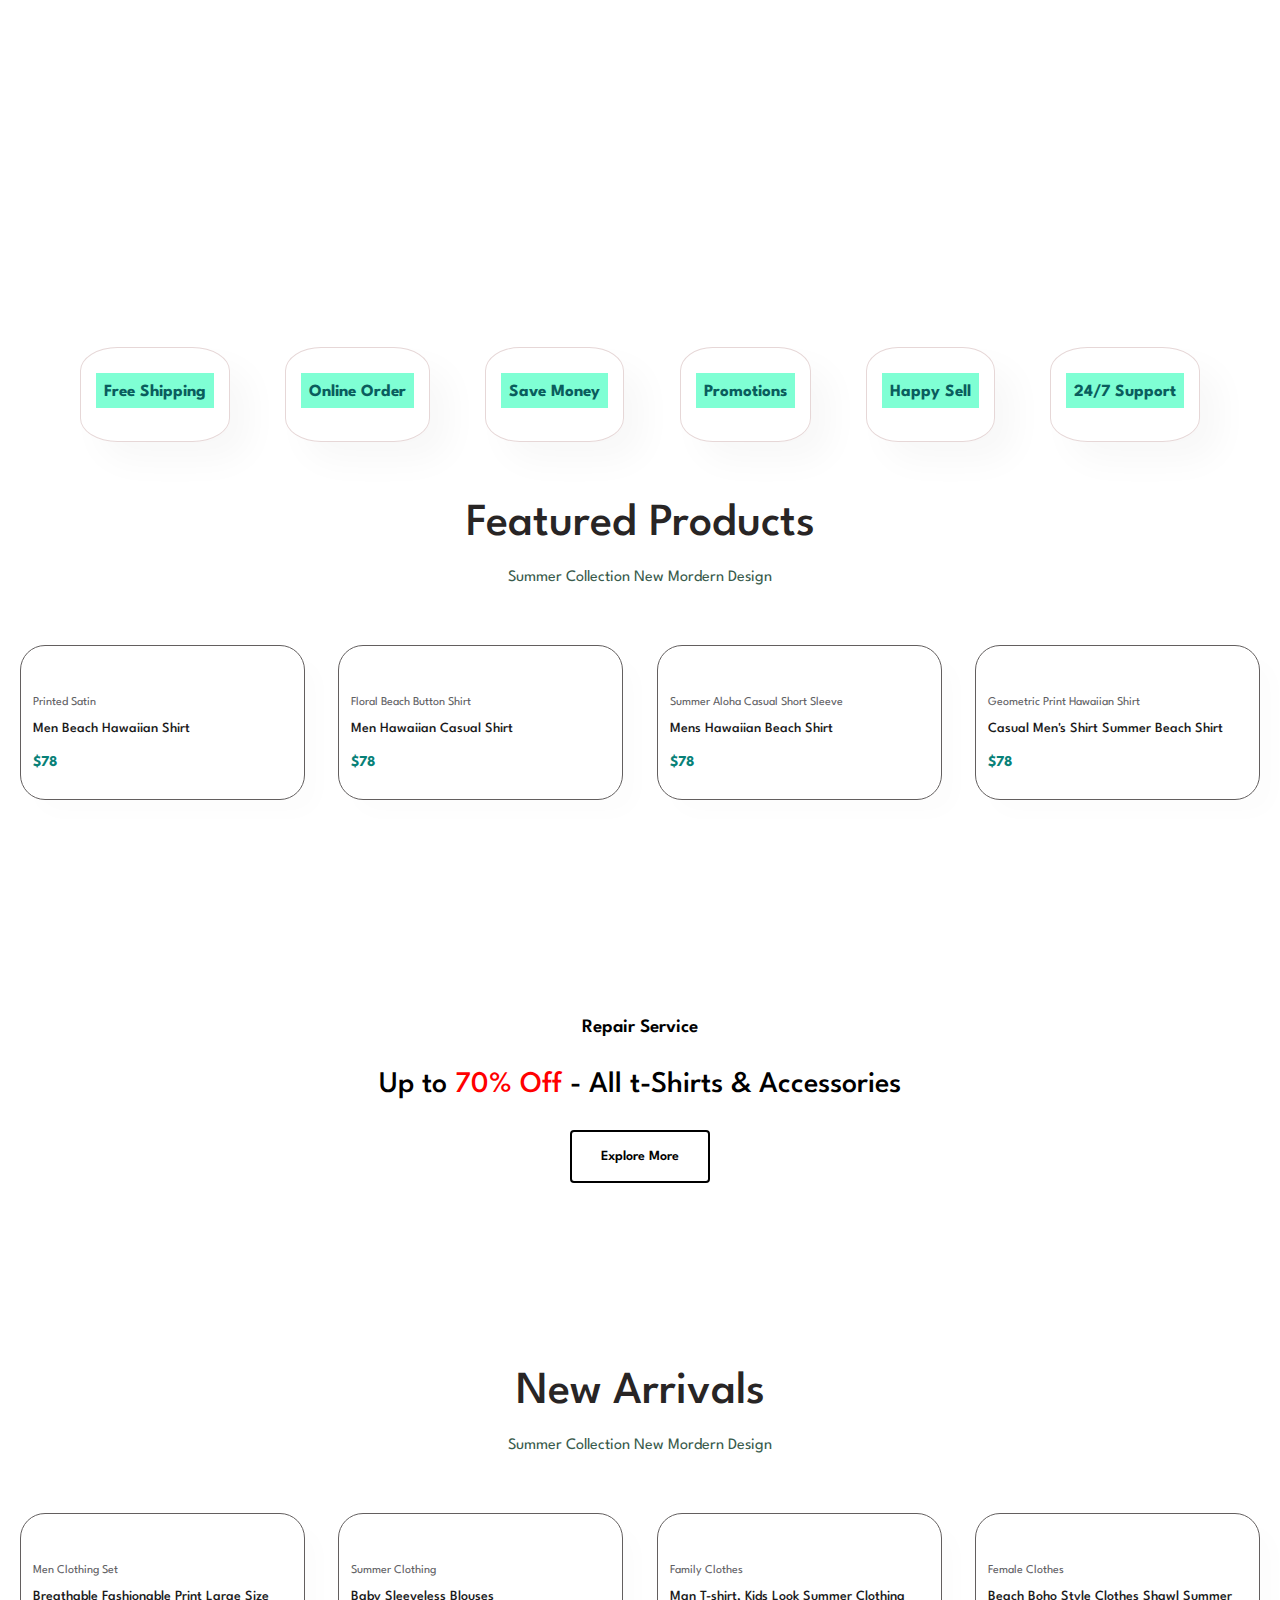
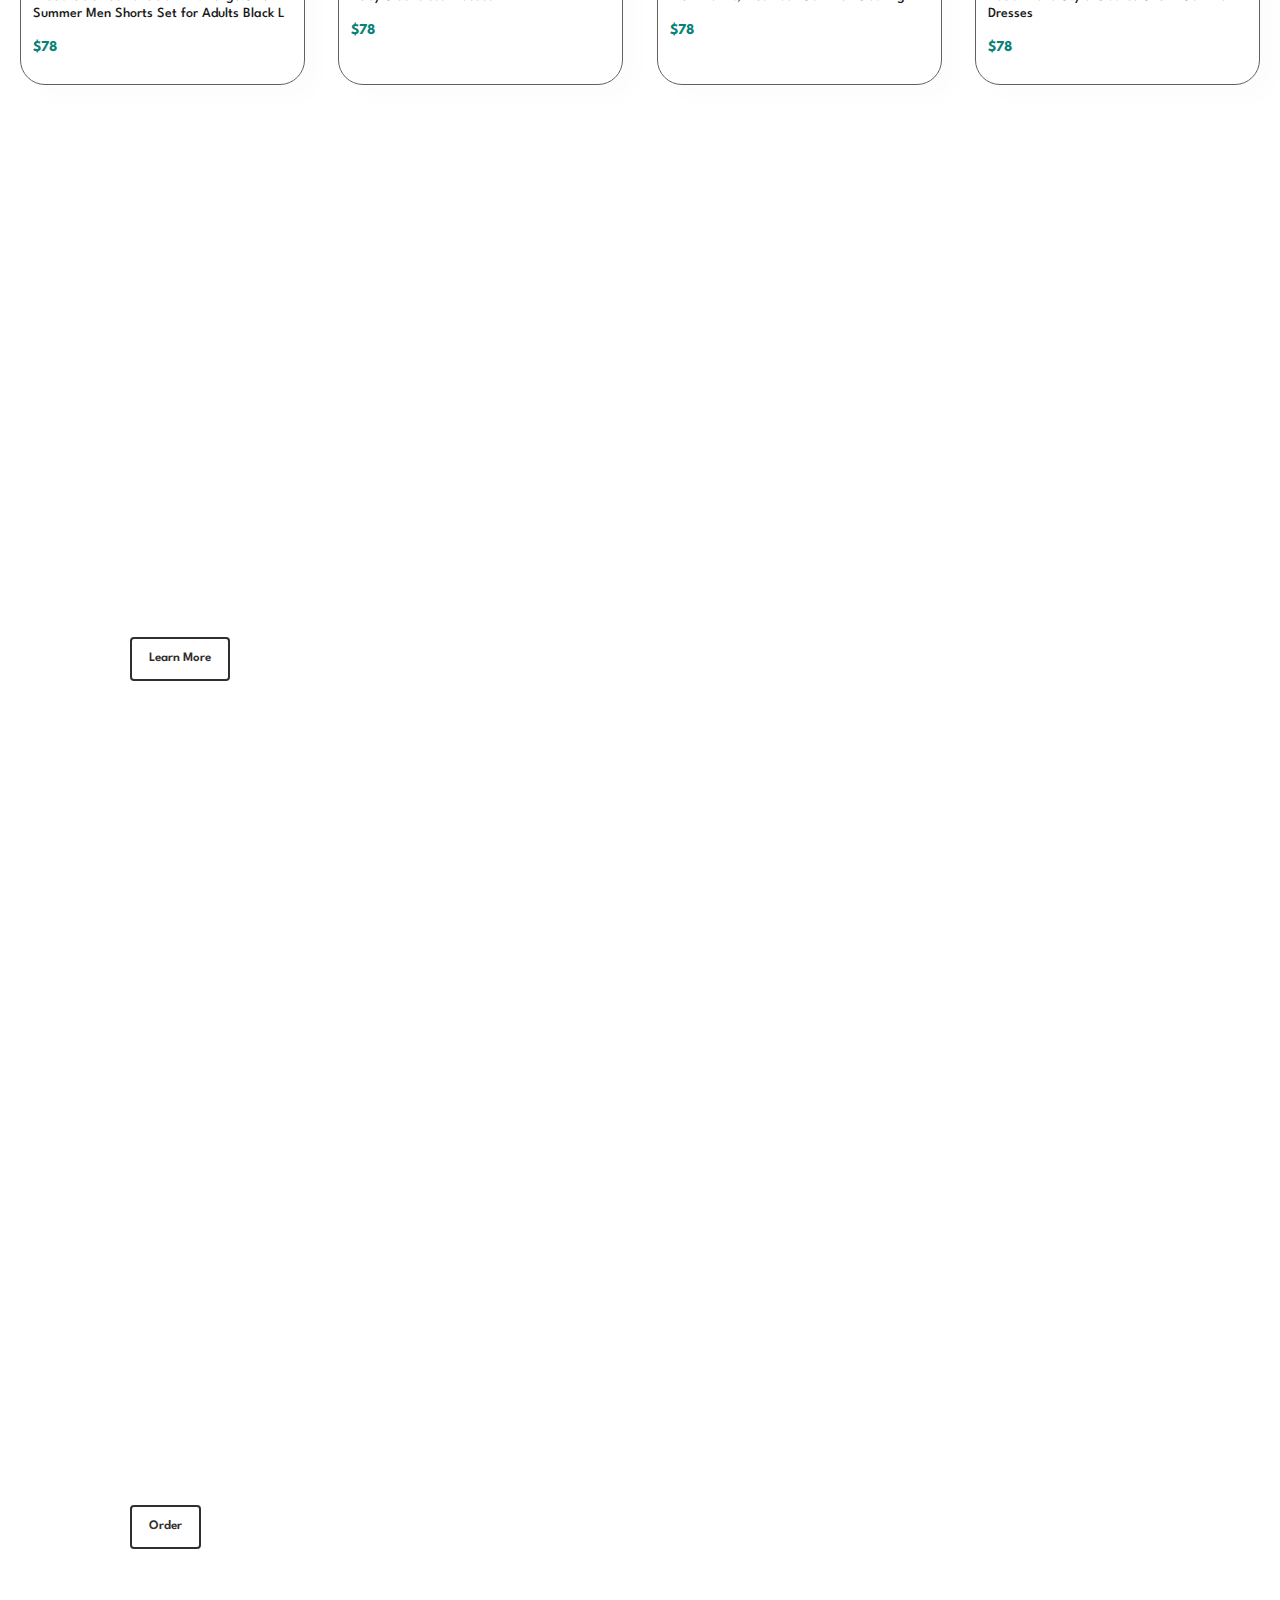
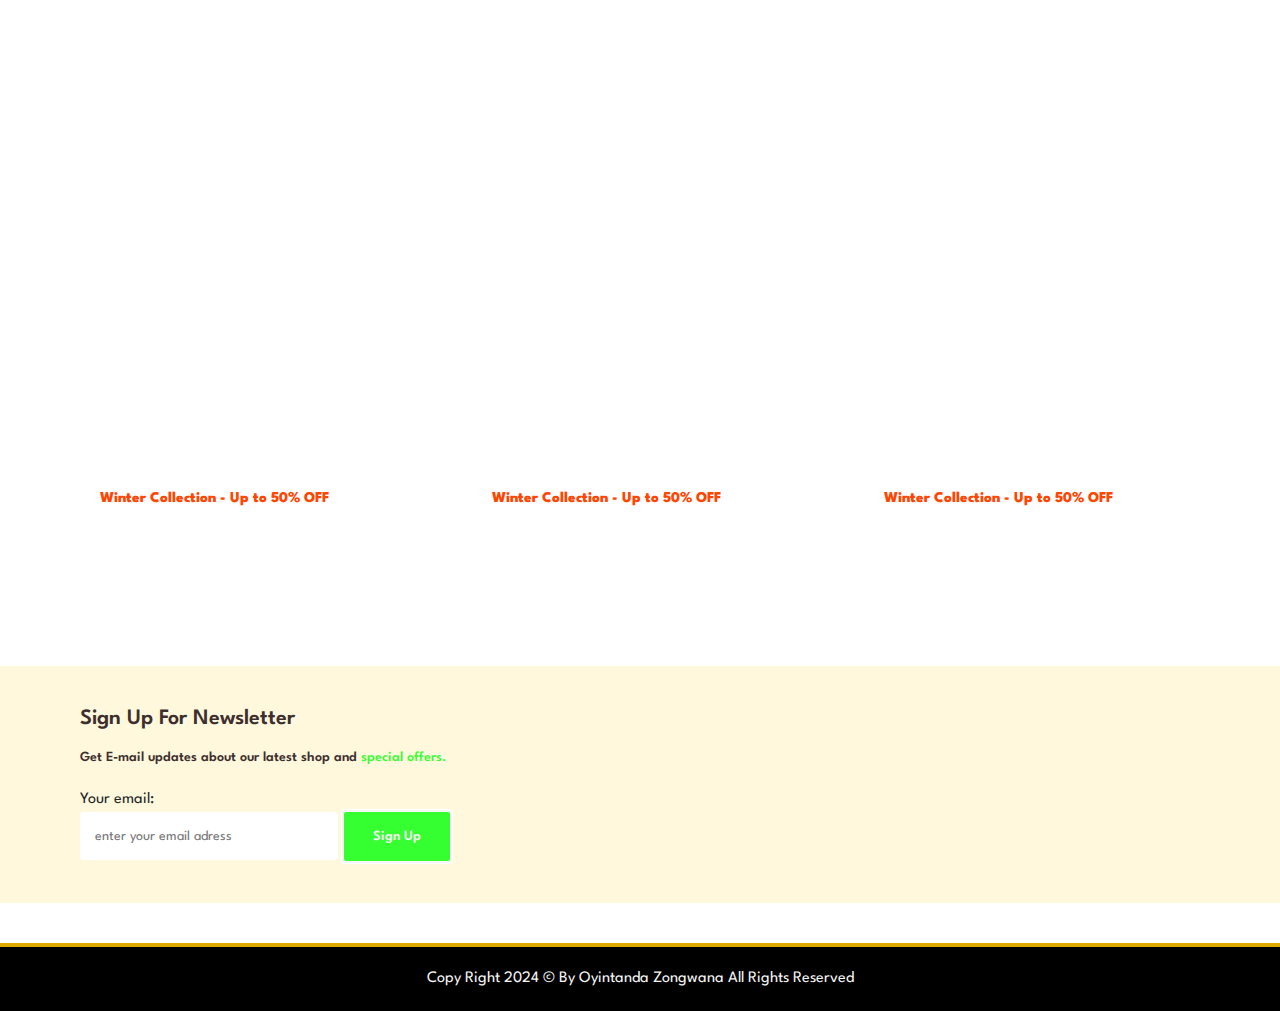
==== commit 21b39117: "Merge branch 'main' into home-page" ====
--- a/HTML/index.html
+++ b/HTML/index.html
@@ -158,67 +158,6 @@
                     <h4>$78</h4>
                 </div>
             </div>
-            <div class="pro">
-                <img src="https://img.joomcdn.net/c91ddcf9bf107bc6c24c3f7d9b709c4dfa3a9769_original.jpeg" alt="">
-                <div class="des">
-                    <span>Printing Hawaiian Shirt Blouse</span>
-                    <h5>Men Ethnic Short Sleeve Casual Cotton Linen</h5>
-                    <div class="star">
-                        <i class="las la-star"></i>
-                        <i class="las la-star"></i>
-                        <i class="las la-star"></i>
-                        <i class="las la-star"></i>
-                        <i class="las la-star"></i>
-                    </div>
-                    <h4>$78</h4>
-                </div>
-            </div>
-            <div class="pro">
-                <img src="https://img.joomcdn.net/99a5bc17101503187fff5c94762a173b8238e37f_original.jpeg" alt="">
-                <div class="des">
-                    <span>Hawaii Shirt</span>
-                    <h5>Short Sleeve Casual Shirt</h5>
-                    <div class="star">
-                        <i class="las la-star"></i>
-                        <i class="las la-star"></i>
-                        <i class="las la-star"></i>
-                        <i class="las la-star"></i>
-                        <i class="las la-star"></i>
-                    </div>
-                    <h4>$78</h4>
-                </div>
-            </div>
-            <div class="pro">
-                <img src="https://img.joomcdn.net/7582cefc2cfc6b15544d4d2346137ffcbf54cad6_original.jpeg" alt="">
-                <div class="des">
-                    <span>Beach Shirt</span>
-                    <h5>Mens Short Sleeve Hawaiian Print</h5>
-                    <div class="star">
-                        <i class="las la-star"></i>
-                        <i class="las la-star"></i>
-                        <i class="las la-star"></i>
-                        <i class="las la-star"></i>
-                        <i class="las la-star"></i>
-                    </div>
-                    <h4>$78</h4>
-                </div>
-            </div>
-            <div class="pro">
-                <img src="https://img.joomcdn.net/9854e39d820c6471ca33d56b4dba3c5122d1ef7a_original.jpeg" alt="">
-                <div class="des">
-                    <span>Casual Beach Shirt</span>
-                    <h5>Men's Hawaiian Printed Short Sleeve Shirt </h5>
-                    <div class="star">
-                        <i class="las la-star"></i>
-                        <i class="las la-star"></i>
-                        <i class="las la-star"></i>
-                        <i class="las la-star"></i>
-                        <i class="las la-star"></i>
-                    </div>
-                    <h4>$78</h4>
-                </div>
-            </div>
-        </div>
     </section>
 
     <section id="banner" class="section-m1">
@@ -291,67 +230,6 @@
                     <h4>$78</h4>
                 </div>
             </div>
-            <div class="pro">
-                <img src="https://img.fruugo.com/product/0/31/551497310_0340_0340.jpg" alt="">
-                <div class="des">
-                    <span>Women Clothes</span>
-                    <h5>Sexy Casual Short Sleeve Summer Clothes</h5>
-                    <div class="star">
-                        <i class="las la-star"></i>
-                        <i class="las la-star"></i>
-                        <i class="las la-star"></i>
-                        <i class="las la-star"></i>
-                        <i class="las la-star"></i>
-                    </div>
-                    <h4>$78</h4>
-                </div>
-            </div>
-            <div class="pro">
-                <img src="https://img.fruugo.com/product/0/28/545347280_0340_0340.jpg" alt="">
-                <div class="des">
-                    <span>Female Clothes </span>
-                    <h5>Solid Color Bodysuit For Running Walking Wear</h5>
-                    <div class="star">
-                        <i class="las la-star"></i>
-                        <i class="las la-star"></i>
-                        <i class="las la-star"></i>
-                        <i class="las la-star"></i>
-                        <i class="las la-star"></i>
-                    </div>
-                    <h4>$78</h4>
-                </div>
-            </div>
-            <div class="pro">
-                <img src="https://img.fruugo.com/product/1/86/1073947861_0340_0340.jpg" alt="">
-                <div class="des">
-                    <span>Women Clothes</span>
-                    <h5>Protective Thin Breathable Outdoor Cycling Sunscreen Clothes</h5>
-                    <div class="star">
-                        <i class="las la-star"></i>
-                        <i class="las la-star"></i>
-                        <i class="las la-star"></i>
-                        <i class="las la-star"></i>
-                        <i class="las la-star"></i>
-                    </div>
-                    <h4>$78</h4>
-                </div>
-            </div>
-            <div class="pro">
-                <img src="https://img.fruugo.com/product/8/13/144655138_0340_0340.jpg" alt="">
-                <div class="des">
-                    <span>Women Clothes</span>
-                    <h5>Tie-dye Two Piece Set Summer Casual Sportswear Outfit</h5>
-                    <div class="star">
-                        <i class="las la-star"></i>
-                        <i class="las la-star"></i>
-                        <i class="las la-star"></i>
-                        <i class="las la-star"></i>
-                        <i class="las la-star"></i>
-                    </div>
-                    <h4>$78</h4>
-                </div>
-            </div>
-        </div>
     </section>
 
     <section id="sm-banner" class="section-p1">
@@ -402,13 +280,12 @@
 
 
 
-    <footer class="section-p1 text-center py-1">
-
-        <p>Copy Right 2024 &#169 By Oyintanda Zongwana All Rights Reserved</p>
+    <footer>
+        <p class="text-center">Copy Right 2024 &#169 By Oyintanda Zongwana All Rights Reserved</p>
     </footer>
 
 
     <script src="https://cdn.jsdelivr.net/npm/bootstrap@5.3.3/dist/js/bootstrap.bundle.min.js" integrity="sha384-YvpcrYf0tY3lHB60NNkmXc5s9fDVZLESaAA55NDzOxhy9GkcIdslK1eN7N6jIeHz" crossorigin="anonymous"></script>
-    <script src="../script/index.js"></script>
+    <script src="../script-og/index.js"></script>
 </body>
 </html>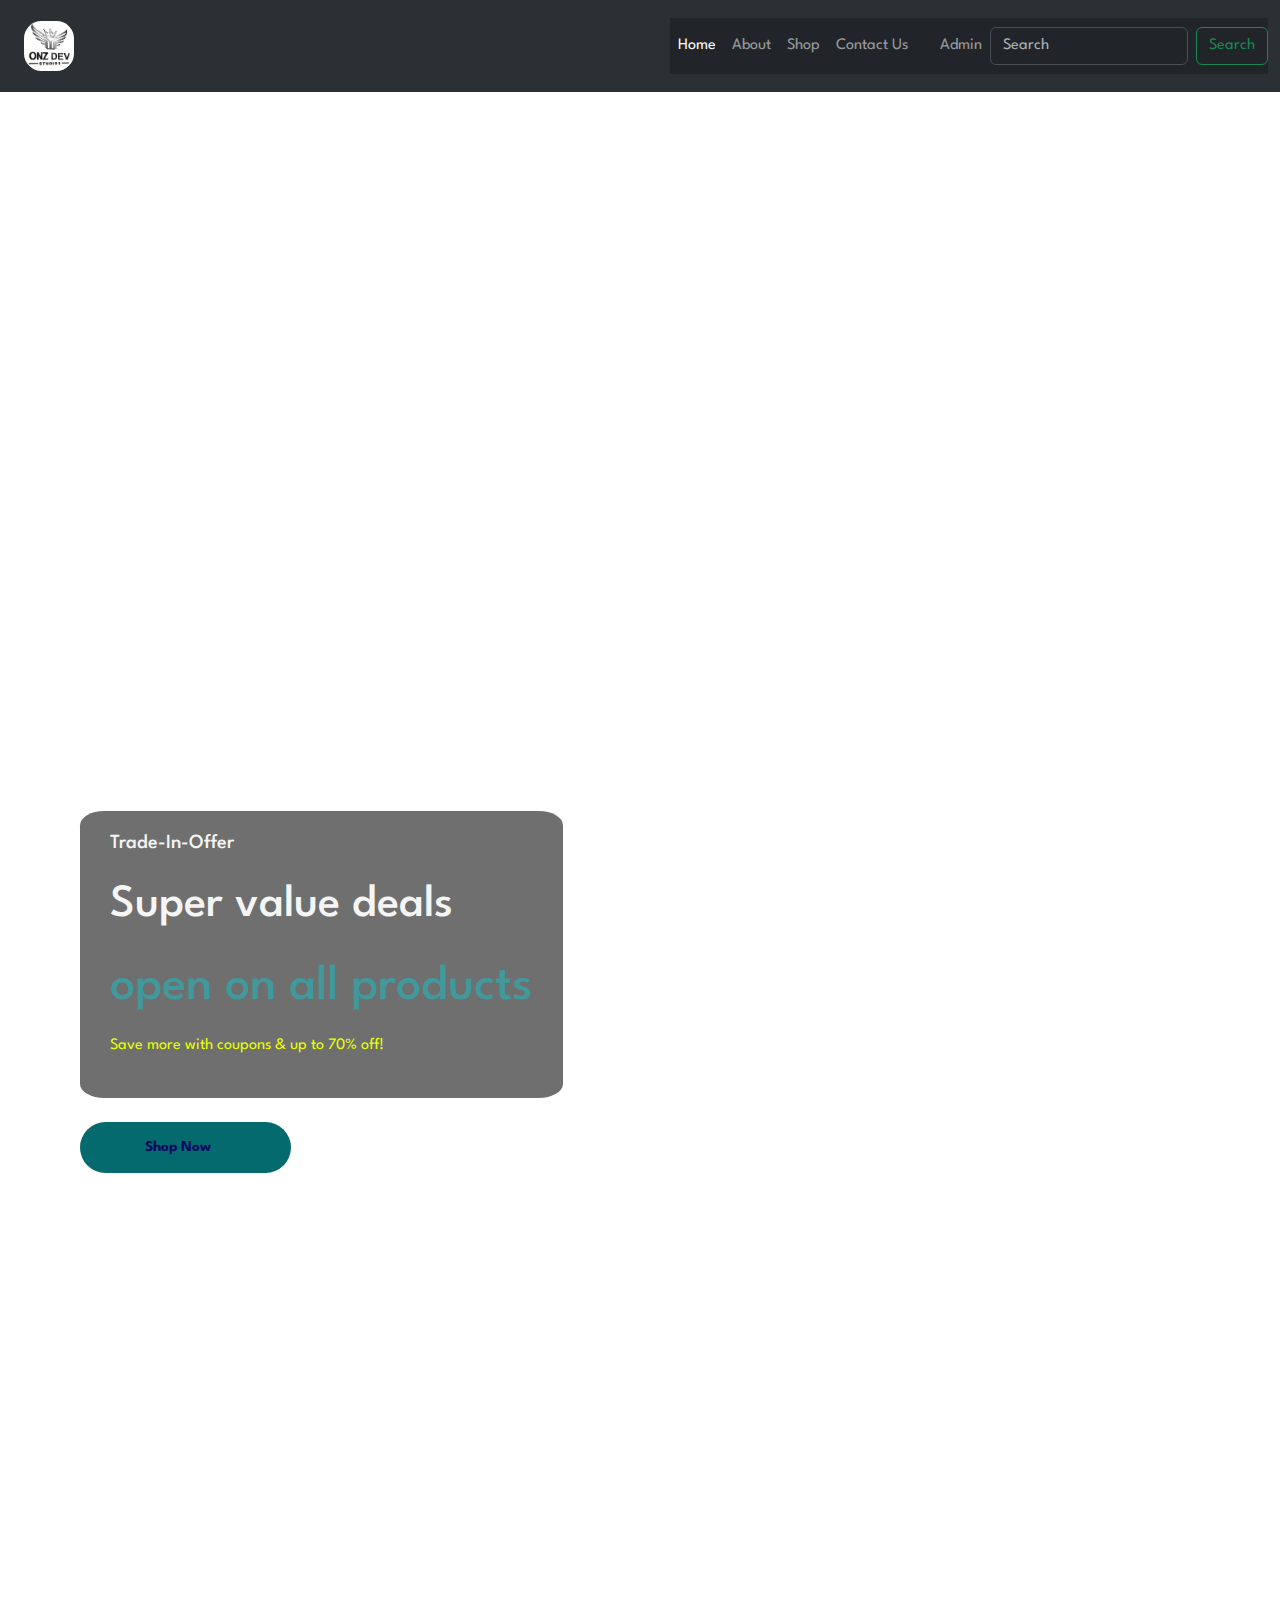
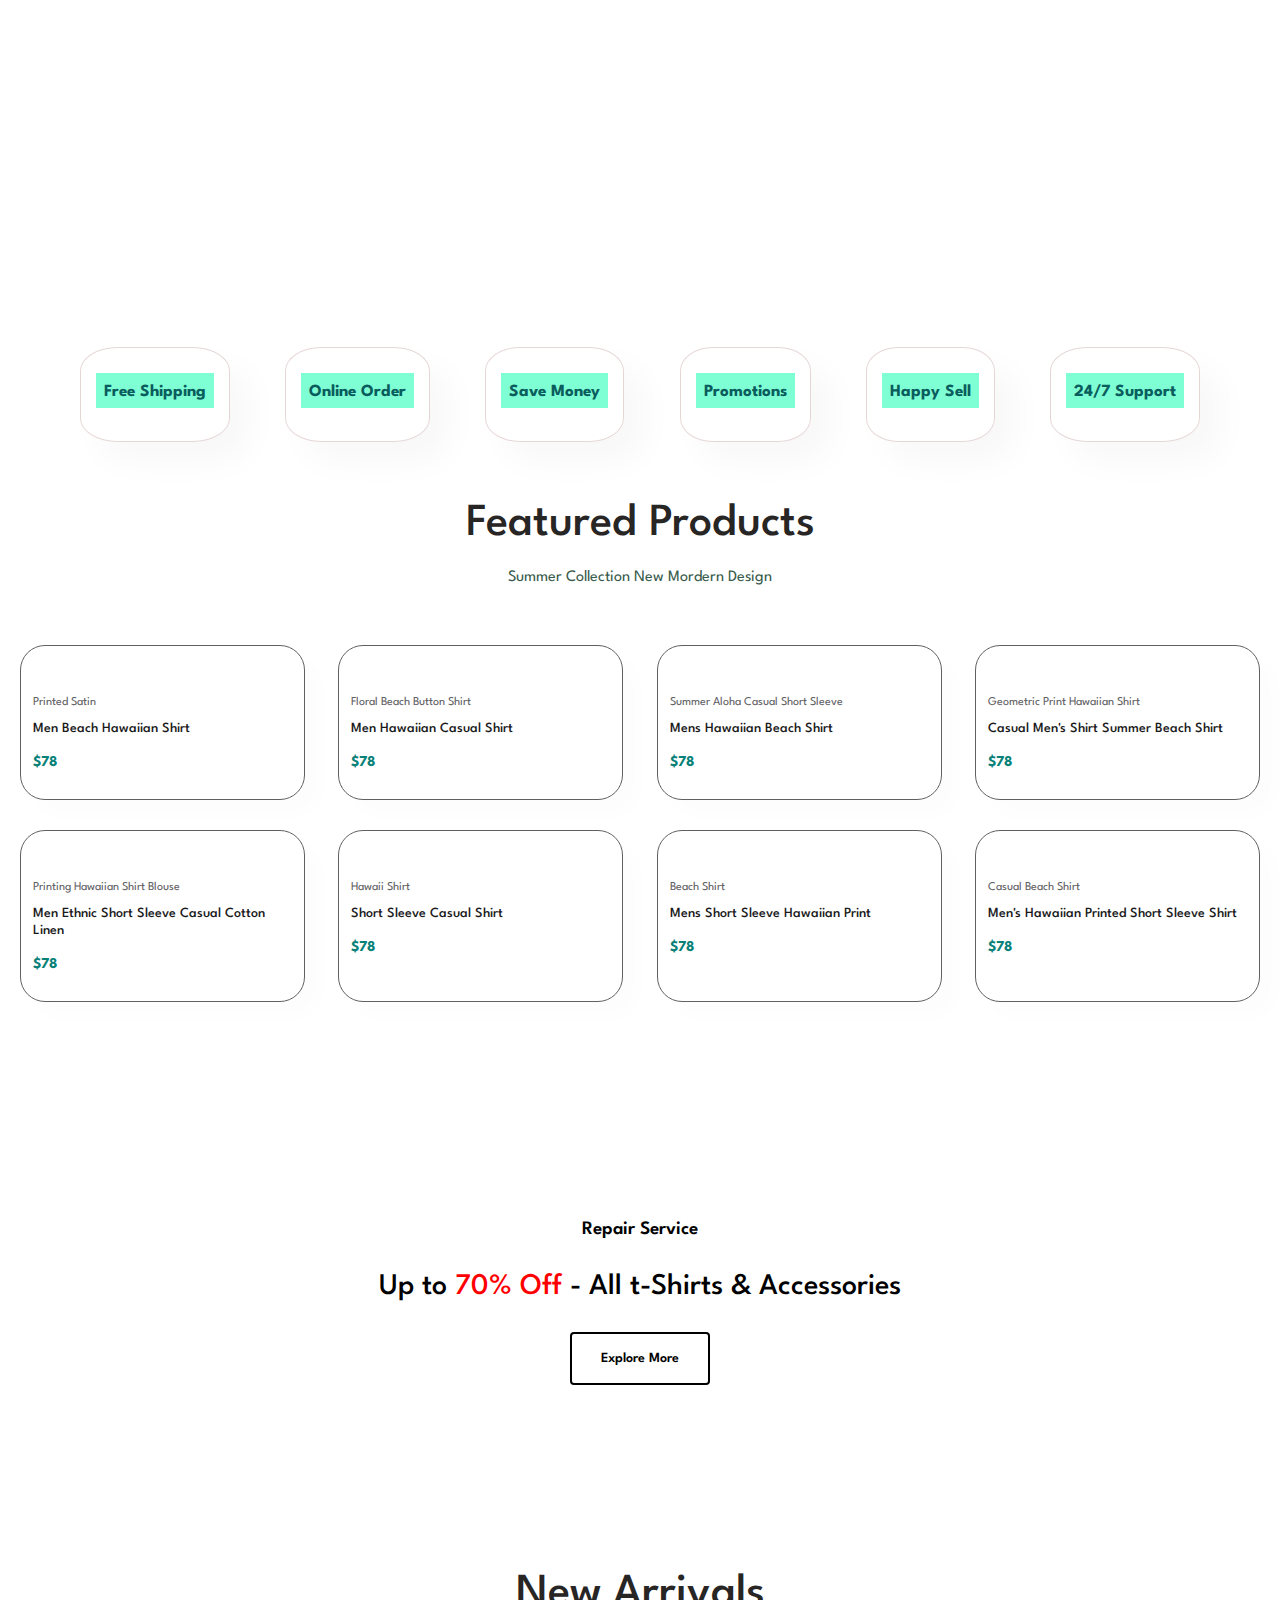
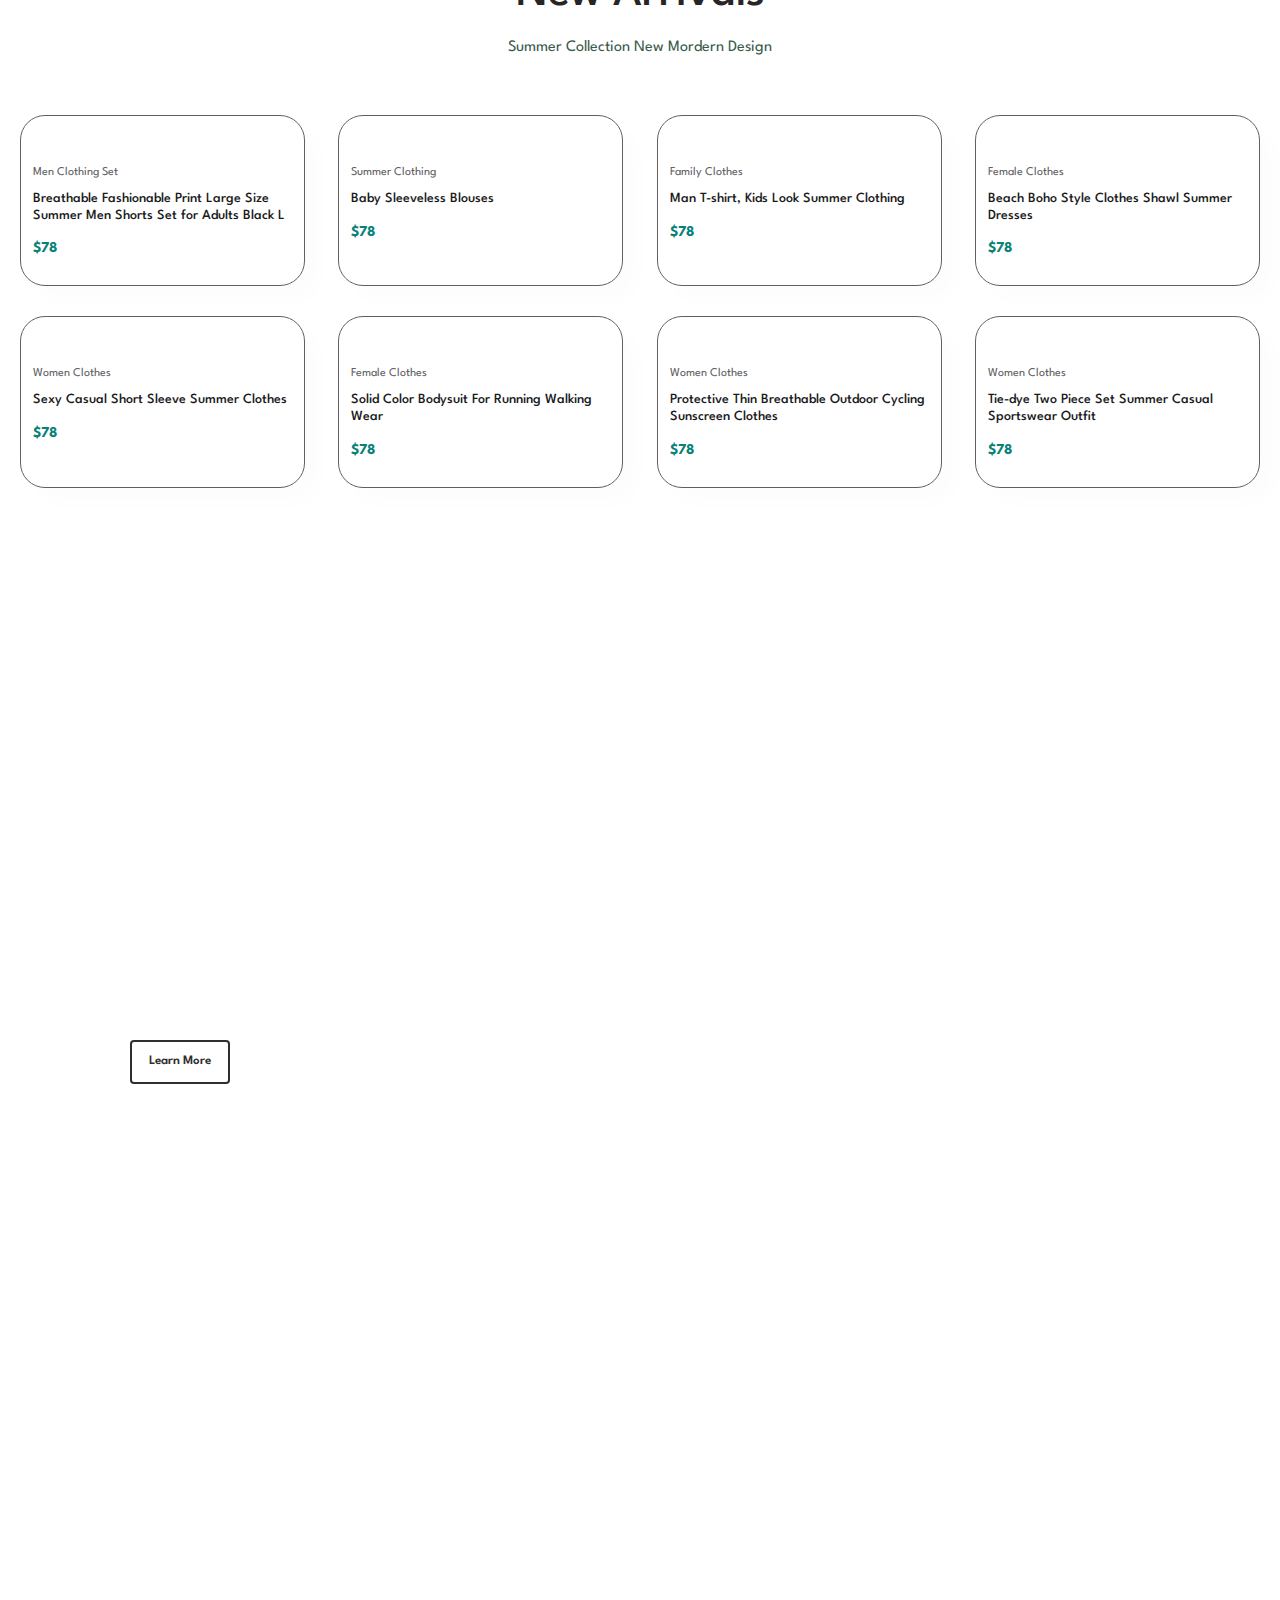
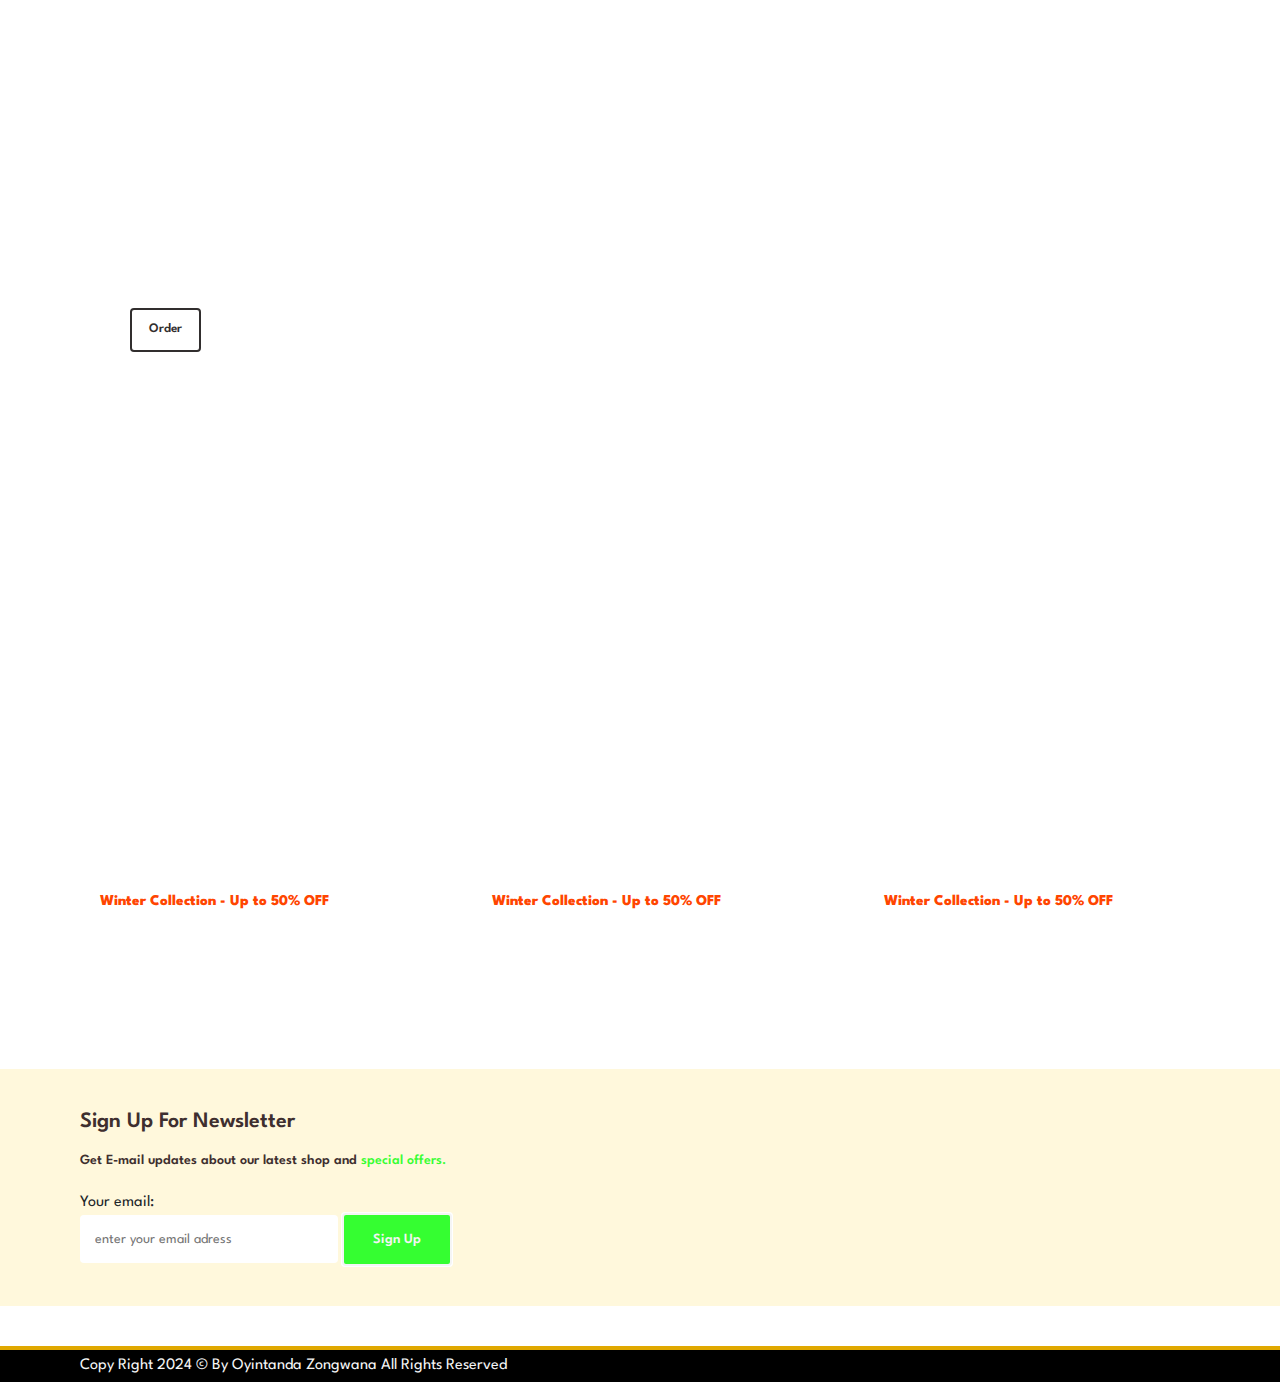
==== commit 45d2bfc2: "favicon" ====
--- a/HTML/index.html
+++ b/HTML/index.html
@@ -7,6 +7,7 @@
     <link rel= "stylesheet" href= "https://maxst.icons8.com/vue-static/landings/line-awesome/line-awesome/1.3.0/css/line-awesome.min.css" >
     <link href="https://cdn.jsdelivr.net/npm/bootstrap@5.3.3/dist/css/bootstrap.min.css" rel="stylesheet" integrity="sha384-QWTKZyjpPEjISv5WaRU9OFeRpok6YctnYmDr5pNlyT2bRjXh0JMhjY6hW+ALEwIH" crossorigin="anonymous">
     <link rel="stylesheet" href="../css copy/styles.css">
+    <link rel="icon" type="image/x-icon" href="../1716818771873ihufebt4- (1).png">
 </head>
 <body>
     
@@ -158,6 +159,67 @@
                     <h4>$78</h4>
                 </div>
             </div>
+            <div class="pro">
+                <img src="https://img.joomcdn.net/c91ddcf9bf107bc6c24c3f7d9b709c4dfa3a9769_original.jpeg" alt="">
+                <div class="des">
+                    <span>Printing Hawaiian Shirt Blouse</span>
+                    <h5>Men Ethnic Short Sleeve Casual Cotton Linen</h5>
+                    <div class="star">
+                        <i class="las la-star"></i>
+                        <i class="las la-star"></i>
+                        <i class="las la-star"></i>
+                        <i class="las la-star"></i>
+                        <i class="las la-star"></i>
+                    </div>
+                    <h4>$78</h4>
+                </div>
+            </div>
+            <div class="pro">
+                <img src="https://img.joomcdn.net/99a5bc17101503187fff5c94762a173b8238e37f_original.jpeg" alt="">
+                <div class="des">
+                    <span>Hawaii Shirt</span>
+                    <h5>Short Sleeve Casual Shirt</h5>
+                    <div class="star">
+                        <i class="las la-star"></i>
+                        <i class="las la-star"></i>
+                        <i class="las la-star"></i>
+                        <i class="las la-star"></i>
+                        <i class="las la-star"></i>
+                    </div>
+                    <h4>$78</h4>
+                </div>
+            </div>
+            <div class="pro">
+                <img src="https://img.joomcdn.net/7582cefc2cfc6b15544d4d2346137ffcbf54cad6_original.jpeg" alt="">
+                <div class="des">
+                    <span>Beach Shirt</span>
+                    <h5>Mens Short Sleeve Hawaiian Print</h5>
+                    <div class="star">
+                        <i class="las la-star"></i>
+                        <i class="las la-star"></i>
+                        <i class="las la-star"></i>
+                        <i class="las la-star"></i>
+                        <i class="las la-star"></i>
+                    </div>
+                    <h4>$78</h4>
+                </div>
+            </div>
+            <div class="pro">
+                <img src="https://img.joomcdn.net/9854e39d820c6471ca33d56b4dba3c5122d1ef7a_original.jpeg" alt="">
+                <div class="des">
+                    <span>Casual Beach Shirt</span>
+                    <h5>Men's Hawaiian Printed Short Sleeve Shirt </h5>
+                    <div class="star">
+                        <i class="las la-star"></i>
+                        <i class="las la-star"></i>
+                        <i class="las la-star"></i>
+                        <i class="las la-star"></i>
+                        <i class="las la-star"></i>
+                    </div>
+                    <h4>$78</h4>
+                </div>
+            </div>
+        </div>
     </section>
 
     <section id="banner" class="section-m1">
@@ -230,6 +292,67 @@
                     <h4>$78</h4>
                 </div>
             </div>
+            <div class="pro">
+                <img src="https://img.fruugo.com/product/0/31/551497310_0340_0340.jpg" alt="">
+                <div class="des">
+                    <span>Women Clothes</span>
+                    <h5>Sexy Casual Short Sleeve Summer Clothes</h5>
+                    <div class="star">
+                        <i class="las la-star"></i>
+                        <i class="las la-star"></i>
+                        <i class="las la-star"></i>
+                        <i class="las la-star"></i>
+                        <i class="las la-star"></i>
+                    </div>
+                    <h4>$78</h4>
+                </div>
+            </div>
+            <div class="pro">
+                <img src="https://img.fruugo.com/product/0/28/545347280_0340_0340.jpg" alt="">
+                <div class="des">
+                    <span>Female Clothes </span>
+                    <h5>Solid Color Bodysuit For Running Walking Wear</h5>
+                    <div class="star">
+                        <i class="las la-star"></i>
+                        <i class="las la-star"></i>
+                        <i class="las la-star"></i>
+                        <i class="las la-star"></i>
+                        <i class="las la-star"></i>
+                    </div>
+                    <h4>$78</h4>
+                </div>
+            </div>
+            <div class="pro">
+                <img src="https://img.fruugo.com/product/1/86/1073947861_0340_0340.jpg" alt="">
+                <div class="des">
+                    <span>Women Clothes</span>
+                    <h5>Protective Thin Breathable Outdoor Cycling Sunscreen Clothes</h5>
+                    <div class="star">
+                        <i class="las la-star"></i>
+                        <i class="las la-star"></i>
+                        <i class="las la-star"></i>
+                        <i class="las la-star"></i>
+                        <i class="las la-star"></i>
+                    </div>
+                    <h4>$78</h4>
+                </div>
+            </div>
+            <div class="pro">
+                <img src="https://img.fruugo.com/product/8/13/144655138_0340_0340.jpg" alt="">
+                <div class="des">
+                    <span>Women Clothes</span>
+                    <h5>Tie-dye Two Piece Set Summer Casual Sportswear Outfit</h5>
+                    <div class="star">
+                        <i class="las la-star"></i>
+                        <i class="las la-star"></i>
+                        <i class="las la-star"></i>
+                        <i class="las la-star"></i>
+                        <i class="las la-star"></i>
+                    </div>
+                    <h4>$78</h4>
+                </div>
+            </div>
+        </div>
     </section>
 
     <section id="sm-banner" class="section-p1">
@@ -280,12 +403,13 @@
 
 
 
-    <footer>
-        <p class="text-center">Copy Right 2024 &#169 By Oyintanda Zongwana All Rights Reserved</p>
+    <footer class="section-p1 text-center py-1">
+
+        <p>Copy Right 2024 &#169 By Oyintanda Zongwana All Rights Reserved</p>
     </footer>
 
 
     <script src="https://cdn.jsdelivr.net/npm/bootstrap@5.3.3/dist/js/bootstrap.bundle.min.js" integrity="sha384-YvpcrYf0tY3lHB60NNkmXc5s9fDVZLESaAA55NDzOxhy9GkcIdslK1eN7N6jIeHz" crossorigin="anonymous"></script>
-    <script src="../script-og/index.js"></script>
+    <script src="../script/index.js"></script>
 </body>
 </html>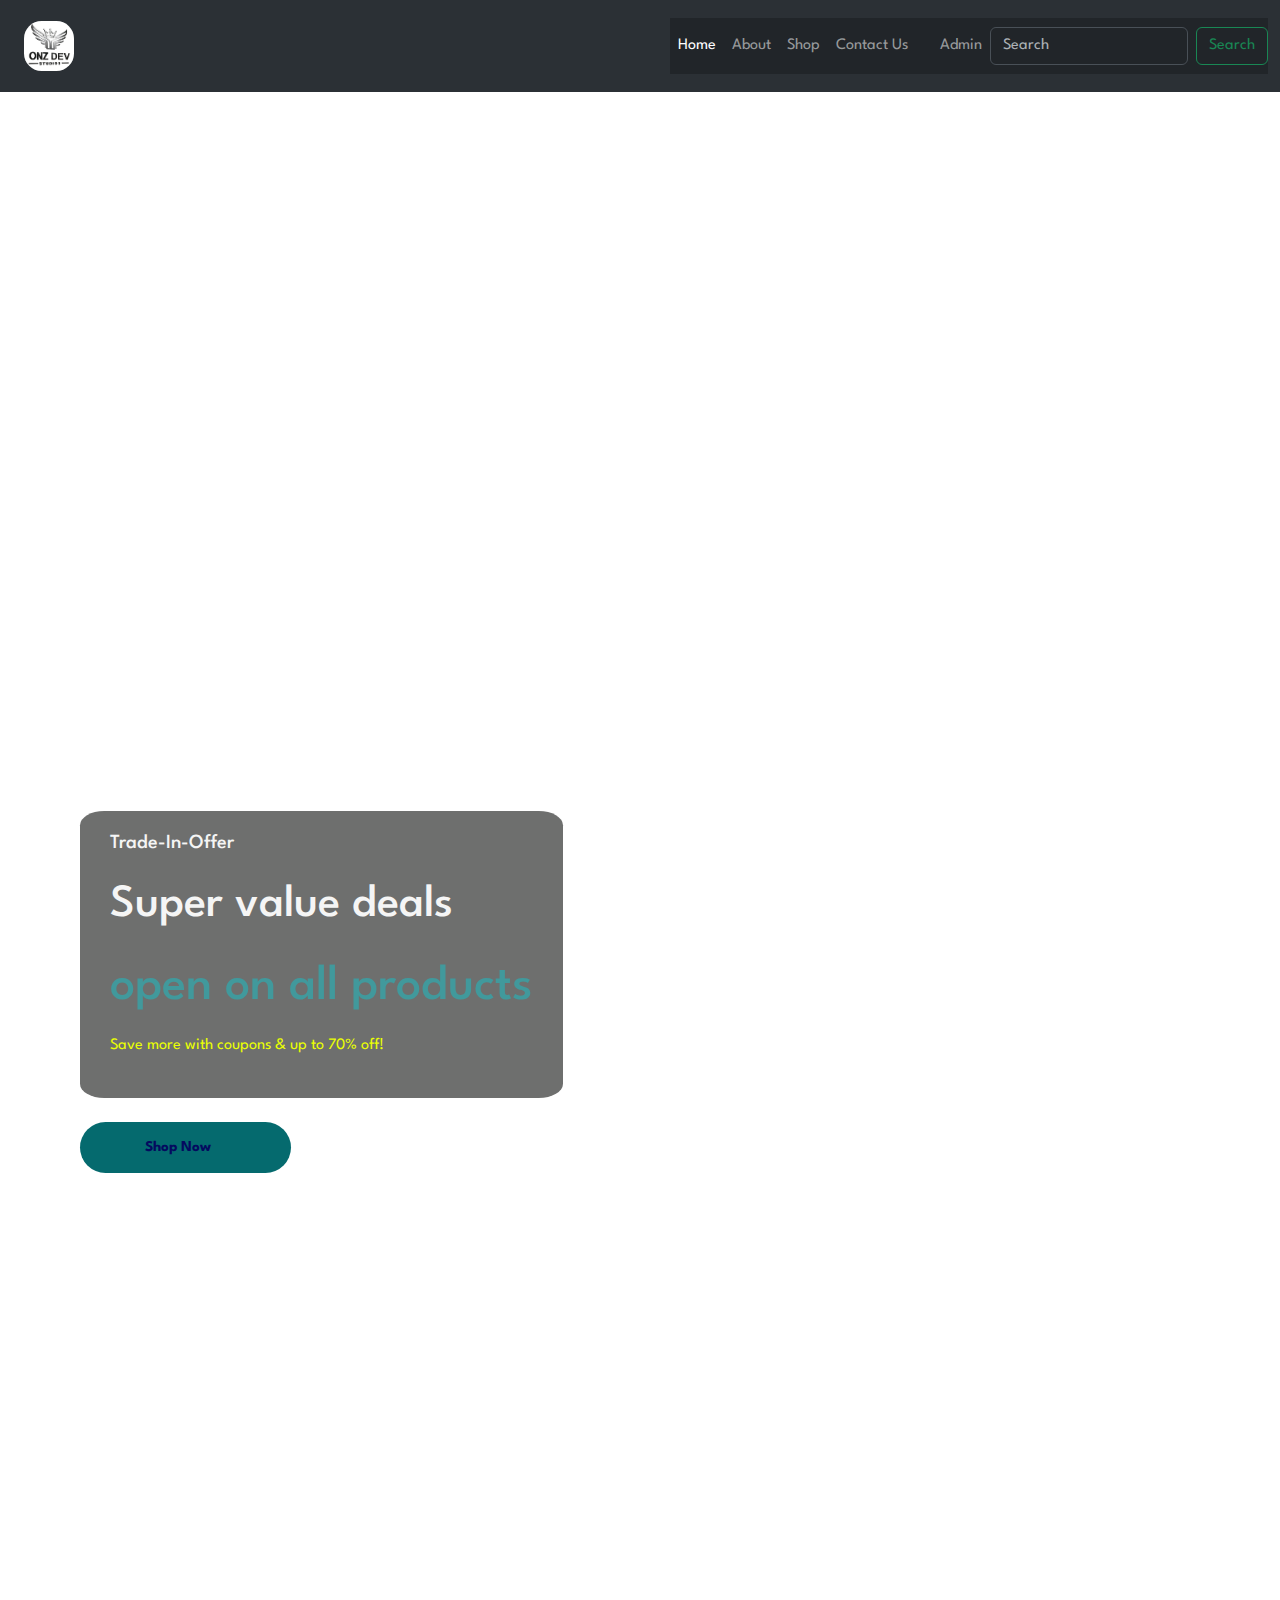
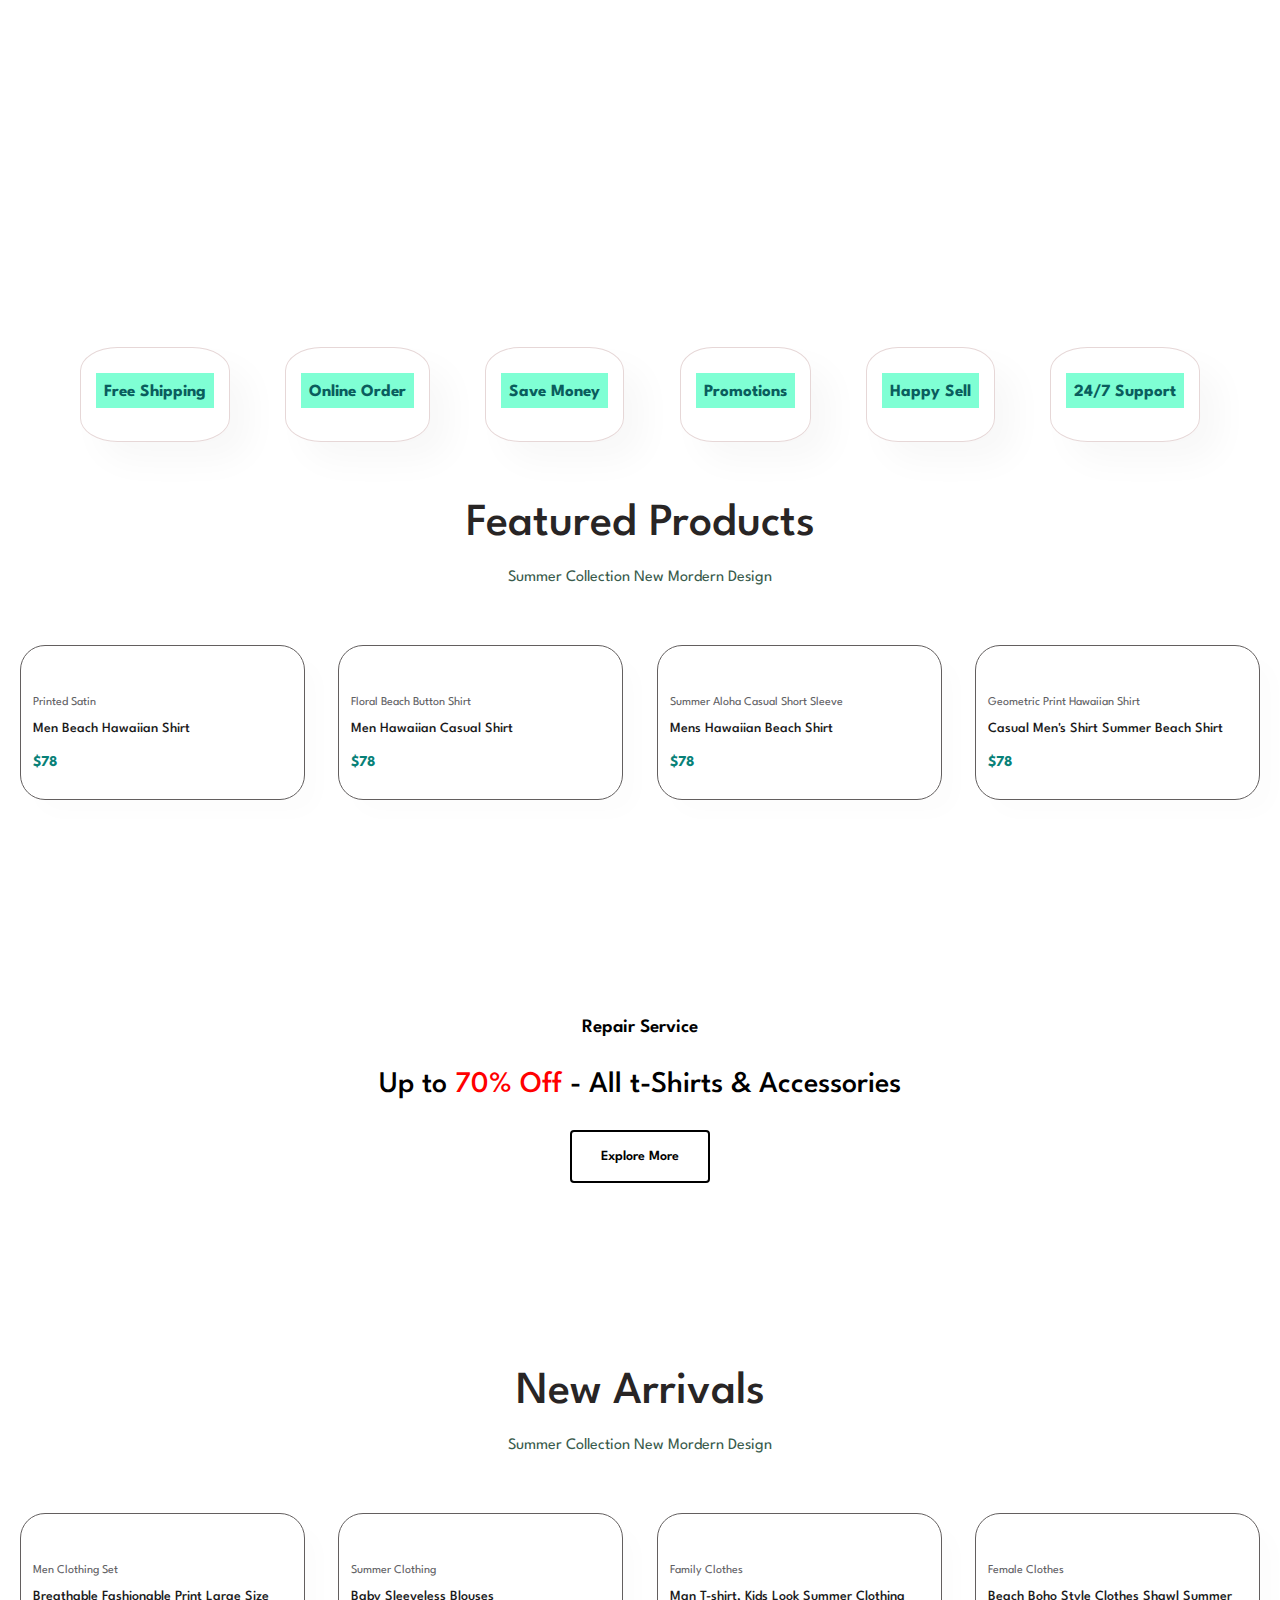
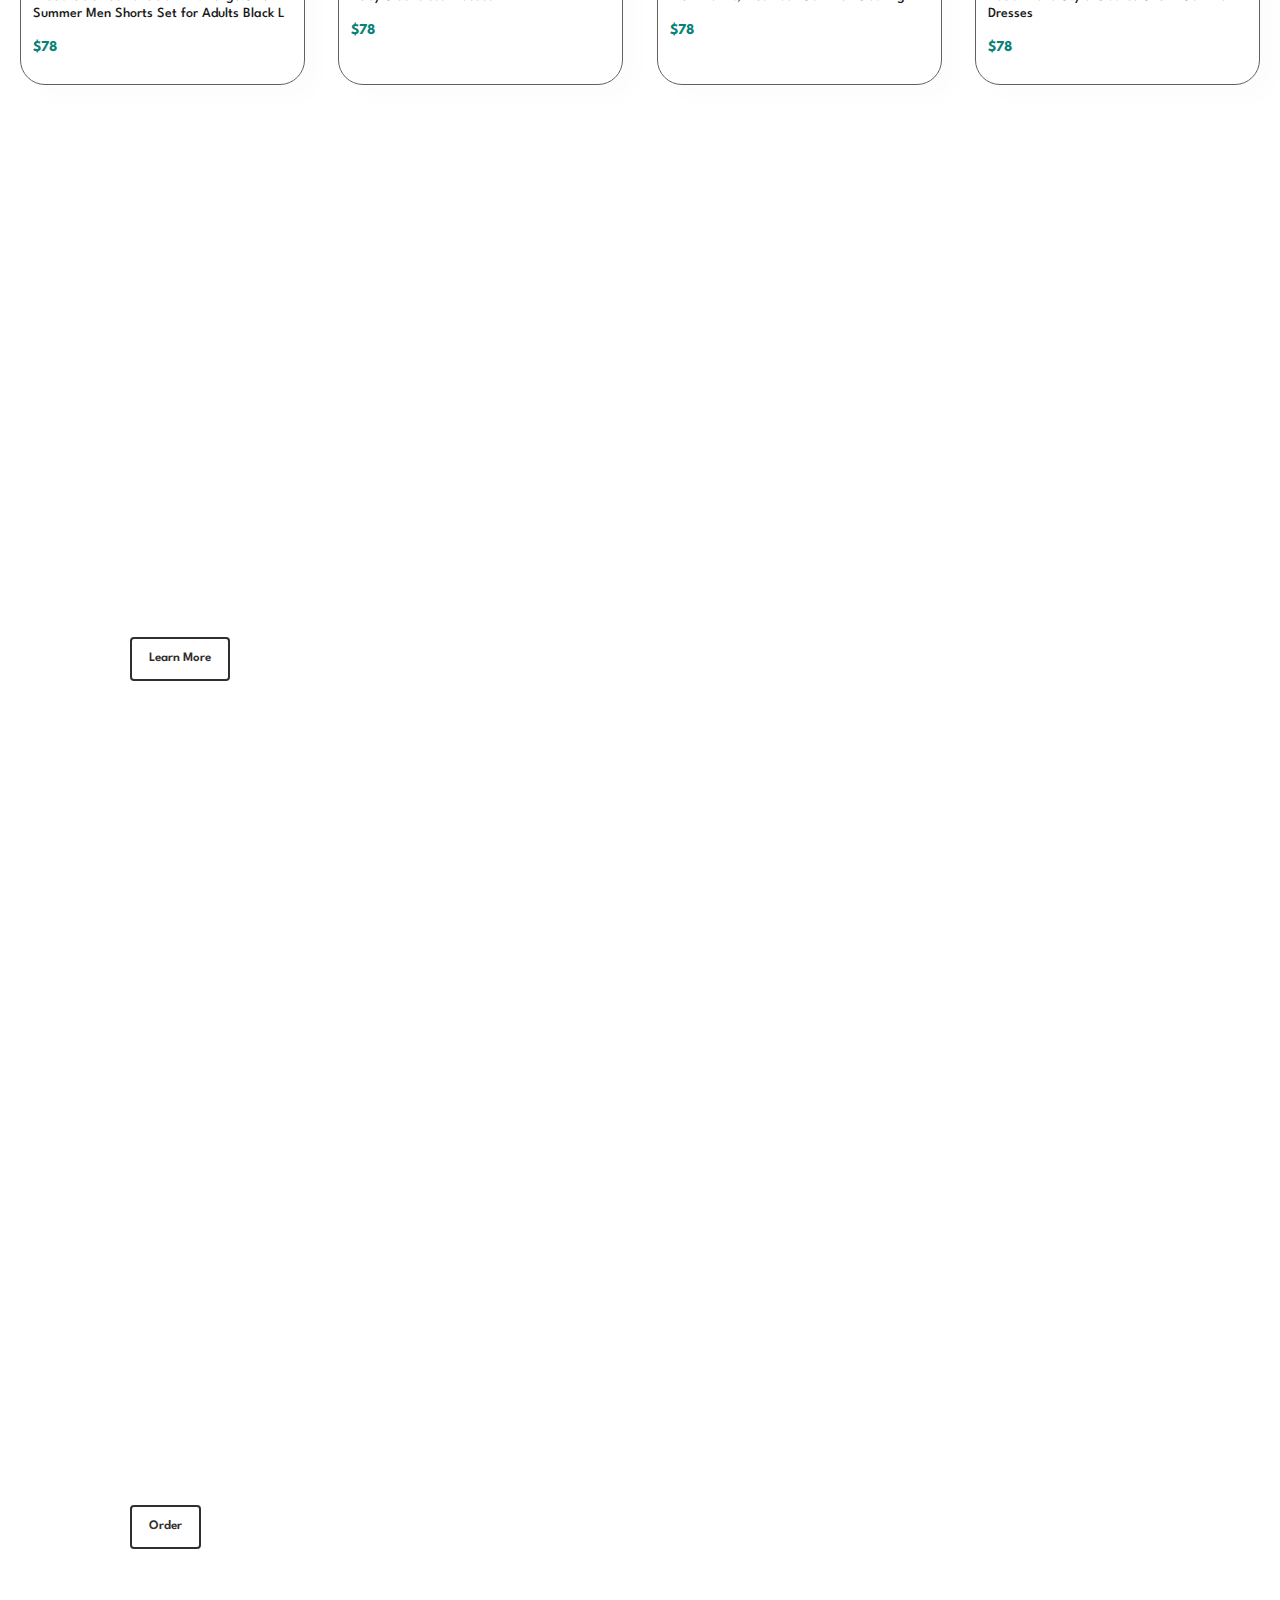
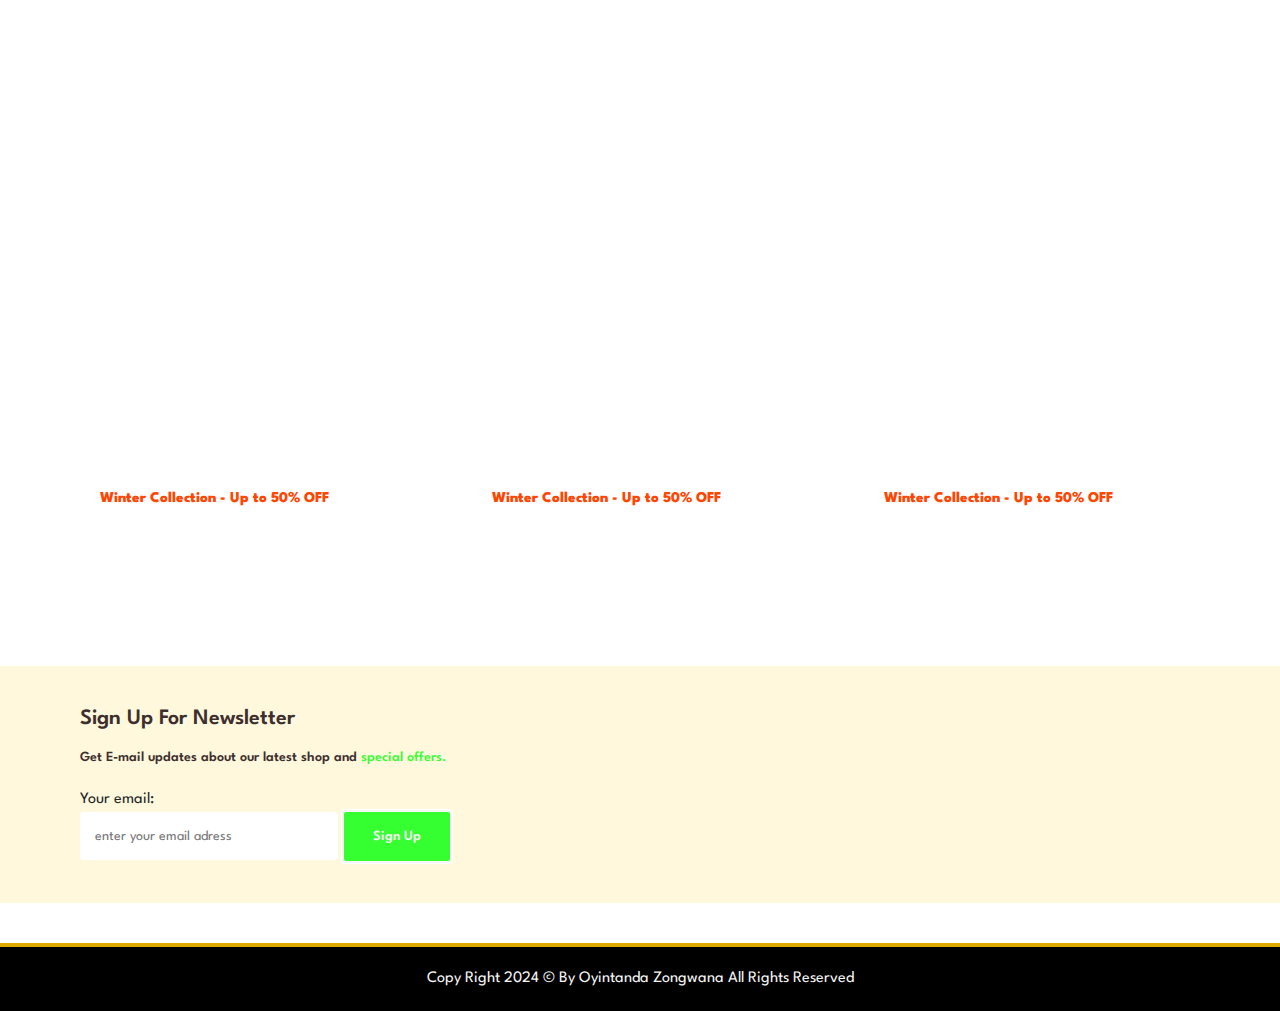
==== commit 3548125d: "Merge branch 'home-page' of https://github.com/oyintanda-zongwana/E-com-project into home-page" ====
--- a/HTML/index.html
+++ b/HTML/index.html
@@ -159,67 +159,6 @@
                     <h4>$78</h4>
                 </div>
             </div>
-            <div class="pro">
-                <img src="https://img.joomcdn.net/c91ddcf9bf107bc6c24c3f7d9b709c4dfa3a9769_original.jpeg" alt="">
-                <div class="des">
-                    <span>Printing Hawaiian Shirt Blouse</span>
-                    <h5>Men Ethnic Short Sleeve Casual Cotton Linen</h5>
-                    <div class="star">
-                        <i class="las la-star"></i>
-                        <i class="las la-star"></i>
-                        <i class="las la-star"></i>
-                        <i class="las la-star"></i>
-                        <i class="las la-star"></i>
-                    </div>
-                    <h4>$78</h4>
-                </div>
-            </div>
-            <div class="pro">
-                <img src="https://img.joomcdn.net/99a5bc17101503187fff5c94762a173b8238e37f_original.jpeg" alt="">
-                <div class="des">
-                    <span>Hawaii Shirt</span>
-                    <h5>Short Sleeve Casual Shirt</h5>
-                    <div class="star">
-                        <i class="las la-star"></i>
-                        <i class="las la-star"></i>
-                        <i class="las la-star"></i>
-                        <i class="las la-star"></i>
-                        <i class="las la-star"></i>
-                    </div>
-                    <h4>$78</h4>
-                </div>
-            </div>
-            <div class="pro">
-                <img src="https://img.joomcdn.net/7582cefc2cfc6b15544d4d2346137ffcbf54cad6_original.jpeg" alt="">
-                <div class="des">
-                    <span>Beach Shirt</span>
-                    <h5>Mens Short Sleeve Hawaiian Print</h5>
-                    <div class="star">
-                        <i class="las la-star"></i>
-                        <i class="las la-star"></i>
-                        <i class="las la-star"></i>
-                        <i class="las la-star"></i>
-                        <i class="las la-star"></i>
-                    </div>
-                    <h4>$78</h4>
-                </div>
-            </div>
-            <div class="pro">
-                <img src="https://img.joomcdn.net/9854e39d820c6471ca33d56b4dba3c5122d1ef7a_original.jpeg" alt="">
-                <div class="des">
-                    <span>Casual Beach Shirt</span>
-                    <h5>Men's Hawaiian Printed Short Sleeve Shirt </h5>
-                    <div class="star">
-                        <i class="las la-star"></i>
-                        <i class="las la-star"></i>
-                        <i class="las la-star"></i>
-                        <i class="las la-star"></i>
-                        <i class="las la-star"></i>
-                    </div>
-                    <h4>$78</h4>
-                </div>
-            </div>
-        </div>
     </section>
 
     <section id="banner" class="section-m1">
@@ -292,67 +231,6 @@
                     <h4>$78</h4>
                 </div>
             </div>
-            <div class="pro">
-                <img src="https://img.fruugo.com/product/0/31/551497310_0340_0340.jpg" alt="">
-                <div class="des">
-                    <span>Women Clothes</span>
-                    <h5>Sexy Casual Short Sleeve Summer Clothes</h5>
-                    <div class="star">
-                        <i class="las la-star"></i>
-                        <i class="las la-star"></i>
-                        <i class="las la-star"></i>
-                        <i class="las la-star"></i>
-                        <i class="las la-star"></i>
-                    </div>
-                    <h4>$78</h4>
-                </div>
-            </div>
-            <div class="pro">
-                <img src="https://img.fruugo.com/product/0/28/545347280_0340_0340.jpg" alt="">
-                <div class="des">
-                    <span>Female Clothes </span>
-                    <h5>Solid Color Bodysuit For Running Walking Wear</h5>
-                    <div class="star">
-                        <i class="las la-star"></i>
-                        <i class="las la-star"></i>
-                        <i class="las la-star"></i>
-                        <i class="las la-star"></i>
-                        <i class="las la-star"></i>
-                    </div>
-                    <h4>$78</h4>
-                </div>
-            </div>
-            <div class="pro">
-                <img src="https://img.fruugo.com/product/1/86/1073947861_0340_0340.jpg" alt="">
-                <div class="des">
-                    <span>Women Clothes</span>
-                    <h5>Protective Thin Breathable Outdoor Cycling Sunscreen Clothes</h5>
-                    <div class="star">
-                        <i class="las la-star"></i>
-                        <i class="las la-star"></i>
-                        <i class="las la-star"></i>
-                        <i class="las la-star"></i>
-                        <i class="las la-star"></i>
-                    </div>
-                    <h4>$78</h4>
-                </div>
-            </div>
-            <div class="pro">
-                <img src="https://img.fruugo.com/product/8/13/144655138_0340_0340.jpg" alt="">
-                <div class="des">
-                    <span>Women Clothes</span>
-                    <h5>Tie-dye Two Piece Set Summer Casual Sportswear Outfit</h5>
-                    <div class="star">
-                        <i class="las la-star"></i>
-                        <i class="las la-star"></i>
-                        <i class="las la-star"></i>
-                        <i class="las la-star"></i>
-                        <i class="las la-star"></i>
-                    </div>
-                    <h4>$78</h4>
-                </div>
-            </div>
-        </div>
     </section>
 
     <section id="sm-banner" class="section-p1">
@@ -403,13 +281,12 @@
 
 
 
-    <footer class="section-p1 text-center py-1">
-
-        <p>Copy Right 2024 &#169 By Oyintanda Zongwana All Rights Reserved</p>
+    <footer>
+        <p class="text-center">Copy Right 2024 &#169 By Oyintanda Zongwana All Rights Reserved</p>
     </footer>
 
 
     <script src="https://cdn.jsdelivr.net/npm/bootstrap@5.3.3/dist/js/bootstrap.bundle.min.js" integrity="sha384-YvpcrYf0tY3lHB60NNkmXc5s9fDVZLESaAA55NDzOxhy9GkcIdslK1eN7N6jIeHz" crossorigin="anonymous"></script>
-    <script src="../script/index.js"></script>
+    <script src="../script-og/index.js"></script>
 </body>
 </html>